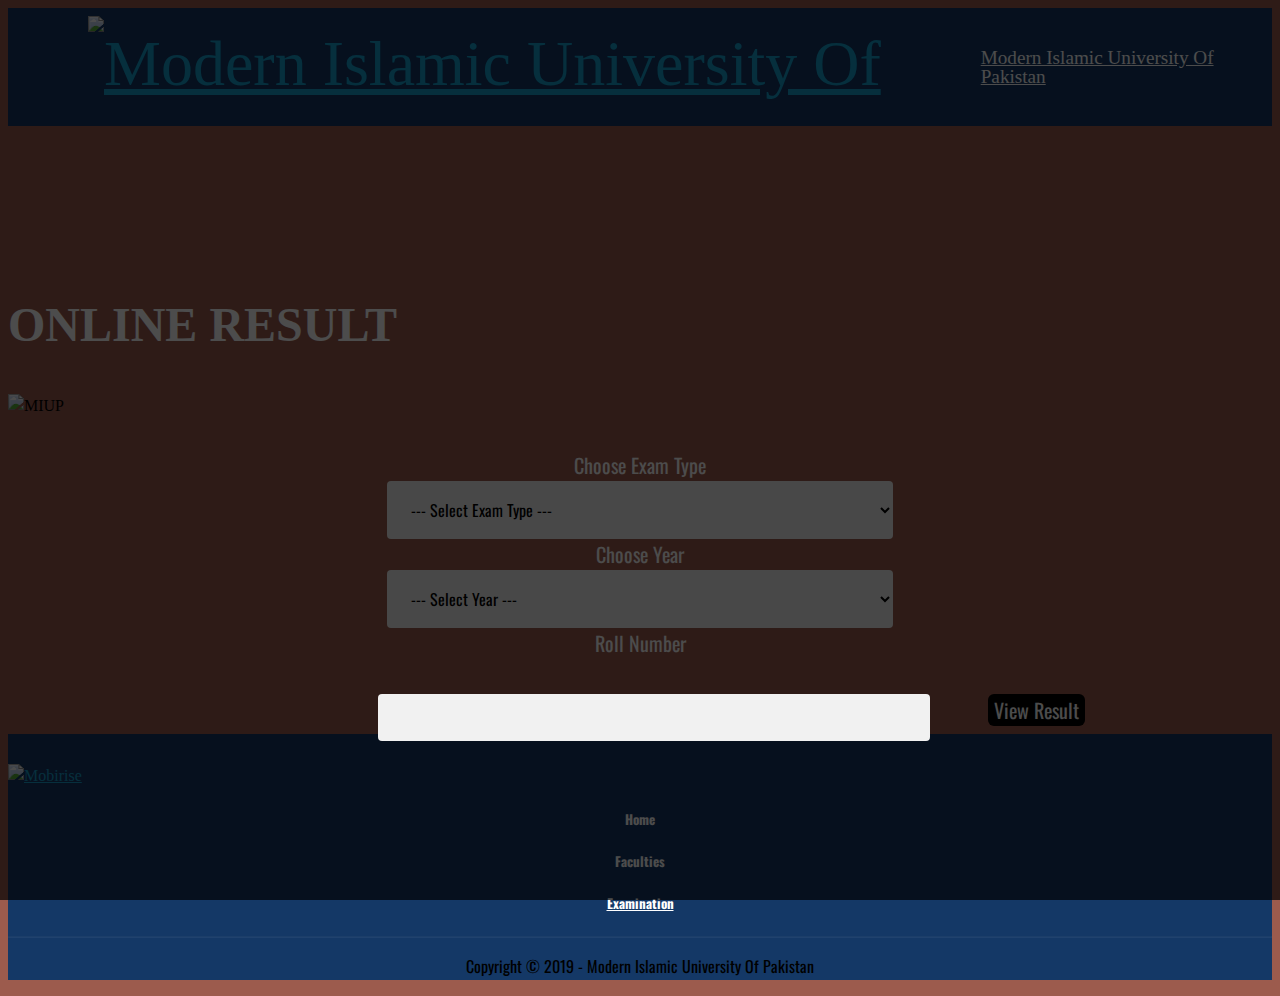
==== Results.html @ da05d23d "Update Results.html" ====
﻿<!DOCTYPE html>
<html  >
<head>

  <meta charset="UTF-8">
  <meta http-equiv="X-UA-Compatible" content="IE=edge">
  
  <link rel="shortcut icon" href="assets/images/miup-log-122x111.png" type="image/x-icon">
  <meta name="description" content="Site Maker Description">
  <title>Results - Modern Islamic University Of Pakistan</title>
  <link rel="stylesheet" href="assets/web/assets/mobirise-icons/mobirise-icons.css">
  <link rel="stylesheet" href="assets/tether/tether.min.css">
  <link rel="stylesheet" href="assets/bootstrap/css/bootstrap.min.css">
  <link rel="stylesheet" href="assets/bootstrap/css/bootstrap-grid.min.css">
  <link rel="stylesheet" href="assets/bootstrap/css/bootstrap-reboot.min.css">
  <link rel="stylesheet" href="assets/dropdown/css/style.css">
  <link rel="stylesheet" href="assets/socicon/css/styles.css">
  <link rel="stylesheet" href="assets/theme/css/style.css">
  <link href="assets/fonts/style.css" rel="stylesheet">
  <link rel="stylesheet" href="assets/mobirise/css/mbr-additional.css" type="text/css">
  
  
  
</head>
<body style="background-color:#9C5B4D;">
  <section class="menu cid-qTkzRZLJNu" once="menu" id="menu1-4">

    

    <nav class="navbar navbar-expand beta-menu navbar-dropdown align-items-center navbar-fixed-top navbar-toggleable-sm">
        <button class="navbar-toggler navbar-toggler-right" type="button" data-toggle="collapse" data-target="#navbarSupportedContent" aria-controls="navbarSupportedContent" aria-expanded="false" aria-label="Toggle navigation">
            <div class="hamburger">
                <span></span>
                <span></span>
                <span></span>
                <span></span>
            </div>
        </button>
        <div class="menu-logo">
            <div class="navbar-brand">
                <span class="navbar-logo">
                    <a href="index.html">
                         <img src="assets/images/miup-log-122x111.png" alt="Modern Islamic University Of Pakistan" title="Modern Islamic University Of Pakistan" style="height: 6.4rem;">
                    </a>
                </span>
                <span class="navbar-caption-wrap"><a class="navbar-caption text-white display-4" href="index.html">
                        Modern Islamic University Of Pakistan
                    </a></span>
            </div>
        </div>
        <div class="collapse navbar-collapse" id="navbarSupportedContent">
            <ul class="navbar-nav nav-dropdown nav-right" data-app-modern-menu="true"><li class="nav-item">
                    <a class="nav-link link text-white display-7" href="index.html">
                        
                        HOME</a>
                </li>
                <li class="nav-item">
                    <a class="nav-link link text-white display-7" href="page6.html">
                        
                        ABOUT US</a>
                </li><li class="nav-item dropdown"><a class="nav-link link text-white dropdown-toggle display-7" href="" data-toggle="dropdown-submenu" aria-expanded="false">
                        
                        FACUTIES</a><div class="dropdown-menu"><div class="dropdown"><a class="text-white dropdown-item dropdown-toggle display-7" href="page3.html" data-toggle="dropdown-submenu" aria-expanded="false">Computer Science</a><div class="dropdown-menu dropdown-submenu"><a class="text-white dropdown-item display-7" href="page3.html">Introduction</a><a class="text-white dropdown-item display-7" href="page4.html">Offered Programs</a><a class="text-white dropdown-item display-7" href="page5.html">Short Courses</a></div></div><div class="dropdown"><a class="text-white dropdown-item dropdown-toggle display-7" href="page3.html" data-toggle="dropdown-submenu" aria-expanded="false">Social Sciences</a><div class="dropdown-menu dropdown-submenu"><a class="text-white dropdown-item display-7" href="index.html">Islamic Studies</a><a class="text-white dropdown-item display-7" href="index.html">Pakistan Study</a><a class="text-white dropdown-item display-7" href="index.html">Urdu Language</a></div></div><a class="text-white dropdown-item display-7" href="index.html" aria-expanded="false">Education</a><a class="text-white dropdown-item display-7" href="index.html" aria-expanded="false">Graduate Business</a></div></li><li class="nav-item dropdown"><a class="nav-link link text-white dropdown-toggle display-7" href="" data-toggle="dropdown-submenu" aria-expanded="true">
                        
                        EXAMINATION</a><div class="dropdown-menu"><a class="text-white dropdown-item display-7" href="Results.html">Results</a><a class="text-white dropdown-item display-7" href="index.html">College Verification</a></div></li><li class="nav-item dropdown"><a class="nav-link link text-white dropdown-toggle display-7" href="" data-toggle="dropdown-submenu" aria-expanded="false">DOWNLOADS</a><div class="dropdown-menu"><a class="text-white dropdown-item display-7" href="index.html">Application for Issuance of Degree</a><a class="text-white dropdown-item display-7" href="index.html">Alumni Form</a><a class="text-white dropdown-item display-7" href="index.html">Registration Form</a><a class="text-white dropdown-item display-7" href="index.html">Migration Form</a><a class="text-white dropdown-item display-7" href="index.html">Exam Form</a><a class="text-white dropdown-item display-7" href="index.html">HEC Test Enrollment Form</a><a class="text-white dropdown-item display-7" href="index.html">Provisional Certificate Application</a><a class="text-white dropdown-item display-7" href="index.html">Tehqeeqi Zawiay (Journal)</a></div></li><li class="nav-item"><a class="nav-link link text-white display-7" href="page2.html" aria-expanded="false">
                        
                        ADMISSION PROCEDURE</a></li></ul>
            
        </div>
    </nav>
</section>

<section class="features14 cid-ruCNC3TU0z" id="features14-9">
    
    

    <div class="mbr-overlay" style="opacity: 0.7; background-color: rgb(0, 0, 0);">
    </div>
    <div class="container align-center">
        <h2 class="mbr-section-title pb-3 mbr-fonts-style display-1">
            <br><br>ONLINE RESULT</h2>
        
        <div class="media-container-column">
            <div class="row justify-content-center">
                <div class="card p-4 col-12 col-md-6 mbr-al-i-c">
                    <div class="media pb-3">
                        
                        <div class="media-body">
                            
                        </div>
                    </div>                
                    <div class="card-box align-left">
                        
                    </div>
                </div>

                <div class="card p-4 col-12 col-md-6 mbr-al-i-c">
                <div class="media pb-3">
                    
                    <div class="media-body">
                        
                    </div>
                </div>
                    <div class="card-box align-left">
                        
                    </div>
                </div>

                

                
            </div>
            <div class="media-container-row image-row">
                <div class="mbr-figure" style="width: 20%;">
                    <img src="assets/images/miup-log-880x801.png" alt="MIUP" title="">
                </div>
            </div>
        </div>
    </div>
</section>



<style> 

input {
  position: absolute;
  right: 350px;
  width: 300px;
  
  padding: 10px;
}


input[type=text] {
  width: 40%;
  padding: 16px 20px;
  border: none;
  border-radius: 4px;
  background-color: #f1f1f1;
}
label {
    font: normal 20px Oswald !important;
}
#my-button {
    background-color: #000000;
    -moz-border-radius: 5px;
    -webkit-border-radius: 5px;
    border-radius:6px;
    color: #fff;
    font-family: 'Oswald';
    font-size: 20px;
    text-decoration: none;
    cursor: pointer;
    border:none;
}


#my-button
{  margin: 8px 0;    margin-top: 35px;
    margin-right: 8px;
    margin-bottom: 8px;
    margin-left: 800px; display: flex; justify-content: right; }
select {
  font-family: Oswald;
}
select {
  font-size: 16px;
}
#my-button:hover {
    border: none;
    background:brown;
    box-shadow: 0px 0px 1px #777;
}

select {
  width: 40%;
  padding: 16px 20px;
  border: none;
  border-radius: 4px;
  background-color: #f1f1f1;
}

</style>

<center>

 <label><font color="white">Choose Exam Type</font></label>
<form>
  <select id="year" name="year">
  <option value="">--- Select Exam Type ---</option>
  <option value="M">Master</option>
  <option value="B">Bachelor </option>
    <option value="D">Diploma</option>
  </select>
</form>
 <label><font color="white">Choose Year</font></label>
<form>

  <select id="year" name="year">
  <option value="">--- Select Year ---</option>
  <option value="M">1990</option>
  <option value="B">1991 </option>
    <option value="D">1992</option>
 <option value="D">1993</option>
 <option value="D">1994</option>
 <option value="D">1995</option>
 <option value="D">1996</option>
 <option value="D">1997</option>
 <option value="D">1998</option>
 <option value="D">1999</option>
 <option value="D">2000</option>
 <option value="D">2001</option>
 <option value="D">2002</option>
 <option value="D">2003</option>
 <option value="D">2004</option>
 <option value="D">2005</option>
 <option value="D">2006</option>
 <option value="D">2007</option>
 <option value="D">2008</option>
 <option value="D">2009</option>
 <option value="D">2010</option>
 <option value="D">2011</option>
 <option value="D">2012</option>
<option value="D">2013</option>
<option value="D">2014</option>
<option value="D">2015</option>
<option value="D">2016</option>
<option value="D">2017</option>
<option value="D">2018</option>
<option value="D">2019</option>
  </select>
</form>
</center>
<center>

 <label><font color="white">Roll Number</font></label>


<center>

<form class="form-inline" id="my-form">

  <div class="form-group">
    <input type="text" id="my-input">
 <button type="submit" id="my-button">View Result</button>
  </div>
</form></center>



<script src="https://ajax.googleapis.com/ajax/libs/jquery/1.11.1/jquery.min.js"></script>








<script type="text/javascript">
             // Define routing:
var validValues = [








{
  value: 'TYPE ROLL NUMBER HERE',
  url: 'assets/images/'
},








{
  value: 'TYPE ROLL NUMBER HERE',
  url: 'assets/images/'
},









{
  value: 'TYPE ROLL NUMBER HERE',
  url: 'assets/images/'
},






{
  value: 'TYPE ROLL NUMBER HERE',
  url: 'assets/images/'
},











{
  value: 'TYPE ROLL NUMBER HERE',
  url: 'assets/images/'
},







{
  value: 'TYPE ROLL NUMBER HERE',
  url: 'assets/images/'
},









{
  value: 'TYPE ROLL NUMBER HERE',
  url: 'assets/images/'
},







{
  value: 'TYPE ROLL NUMBER HERE',
  url: 'assets/images/'
},






{
  value: 'TYPE ROLL NUMBER HERE',
  url: 'assets/images/'
},







{
  value: 'TYPE ROLL NUMBER HERE',
  url: 'assets/images/'
},








{
  value: 'TYPE ROLL NUMBER HERE',
  url: 'assets/images/'
},








{
  value: 'TYPE ROLL NUMBER HERE',
  url: 'assets/images/'
},













{
  value: 'TYPE ROLL NUMBER HERE',
  url: 'assets/images/'
},








{
  value: 'TYPE ROLL NUMBER HERE',
  url: 'assets/images/'
},









{
  value: 'TYPE ROLL NUMBER HERE',
  url: 'assets/images/'
},









{
  value: 'TYPE ROLL NUMBER HERE',
  url: 'assets/images/'
},









{
  value: 'TYPE ROLL NUMBER HERE',
  url: 'assets/images/'
},







{
  value: 'TYPE ROLL NUMBER HERE',
  url: 'assets/images/'
},













{
  value: 'TYPE ROLL NUMBER HERE',
  url: 'assets/images/'
},








{
  value: 'TYPE ROLL NUMBER HERE',
  url: 'assets/images/'
},






{
  value: 'TYPE ROLL NUMBER HERE',
  url: 'assets/images/'
},






{
  value: 'TYPE ROLL NUMBER HERE',
  url: 'assets/images/'
},






{
  value: 'TYPE ROLL NUMBER HERE',
  url: 'assets/images/'
},







{
  value: 'TYPE ROLL NUMBER HERE',
  url: 'assets/images/'
},






{
  value: 'TYPE ROLL NUMBER HERE',
  url: 'assets/images/'
},






{
  value: 'TYPE ROLL NUMBER HERE',
  url: 'assets/images/'
},





{
  value: 'TYPE ROLL NUMBER HERE',
  url: 'assets/images/'
},







{
  value: 'TYPE ROLL NUMBER HERE',
  url: 'assets/images/'
},





{
  value: 'TYPE ROLL NUMBER HERE',
  url: 'assets/images/'
},




{
  value: 'TYPE ROLL NUMBER HERE',
  url: 'assets/images/'
},









{
  value: 'TYPE ROLL NUMBER HERE',
  url: 'assets/images/'
},










{
  value: 'TYPE ROLL NUMBER HERE',
  url: 'assets/images/'
},




{
  value: 'TYPE ROLL NUMBER HERE',
  url: 'assets/images/'
},













{
  value: 'TYPE ROLL NUMBER HERE',
  url: 'assets/images/'
},






{
  value: 'TYPE ROLL NUMBER HERE',
  url: 'assets/images/'
},






{
  value: 'TYPE ROLL NUMBER HERE',
  url: 'assets/images/'
},






{
  value: 'TYPE ROLL NUMBER HERE',
  url: 'assets/images/'
},







{
  value: 'TYPE ROLL NUMBER HERE',
  url: 'assets/images/'
},





{
  value: 'TYPE ROLL NUMBER HERE',
  url: 'assets/images/'
},




{
  value: 'TYPE ROLL NUMBER HERE',
  url: 'assets/images/'
},









{
  value: 'TYPE ROLL NUMBER HERE',
  url: 'assets/images/'
},












{
  value: 'TYPE ROLL NUMBER HERE',
  url: 'assets/images/'
},








{
  value: 'TYPE ROLL NUMBER HERE',
  url: 'assets/images/'
},
















{
  value: 'TYPE ROLL NUMBER HERE',
  url: 'assets/images/'
},















{
  value: 'TYPE ROLL NUMBER HERE',
  url: 'assets/images/'
},















{
  value: 'TYPE ROLL NUMBER HERE',
  url: 'assets/images/'
},
















{
  value: 'TYPE ROLL NUMBER HERE',
  url: 'assets/images/'
},














{
  value: 'TYPE ROLL NUMBER HERE',
  url: 'assets/images/'
},








{
  value: 'TYPE ROLL NUMBER HERE',
  url: 'assets/images/'
},

















{
  value: 'TYPE ROLL NUMBER HERE',
  url: 'assets/images/'
},



















{
  value: 'TYPE ROLL NUMBER HERE',
  url: 'assets/images/'
},




















{
  value: 'TYPE ROLL NUMBER HERE',
  url: 'assets/images/'
},












{
  value: 'TYPE ROLL NUMBER HERE',
  url: 'assets/images/'
},









{
  value: 'TYPE ROLL NUMBER HERE',
  url: 'assets/images/'
},








{
  value: 'TYPE ROLL NUMBER HERE',
  url: 'assets/images/'
},





{
  value: 'TYPE ROLL NUMBER HERE',
  url: 'assets/images/'
},














{
  value: 'TYPE ROLL NUMBER HERE',
  url: 'assets/images/'
},












{
  value: 'TYPE ROLL NUMBER HERE',
  url: 'assets/images/'
},





{
  value: 'TYPE ROLL NUMBER HERE',
  url: 'assets/images/'
},










{
  value: 'TYPE ROLL NUMBER HERE',
  url: 'assets/images/'
},










{
  value: 'TYPE ROLL NUMBER HERE',
  url: 'assets/images/'
},













{
  value: 'TYPE ROLL NUMBER HERE',
  url: 'assets/images/'
},







{
  value: 'TYPE ROLL NUMBER HERE',
  url: 'assets/images/'
},













{
  value: 'TYPE ROLL NUMBER HERE',
  url: 'assets/images/'
},










{
  value: 'TYPE ROLL NUMBER HERE',
  url: 'assets/images/'
},












{
  value: 'TYPE ROLL NUMBER HERE',
  url: 'assets/images/'
},





{
  value: 'TYPE ROLL NUMBER HERE',
  url: 'assets/images/'
},






{
  value: 'TYPE ROLL NUMBER HERE',
  url: 'assets/images/'
},













{
  value: 'TYPE ROLL NUMBER HERE',
  url: 'assets/images/'
},



{
  value: 'TYPE ROLL NUMBER HERE',
  url: 'assets/images/'
},







{
  value: 'TYPE ROLL NUMBER HERE',
  url: 'assets/images/'
},













{
  value: 'TYPE ROLL NUMBER HERE',
  url: 'assets/images/'
},







{
  value: 'TYPE ROLL NUMBER HERE',
  url: 'assets/images/'
},
];






var $myInput = $('#my-input');
$('#my-button').click(function(ev) {
  ev.preventDefault(); // Prevent submitting the form already

  // Look for a valid value
  var url = './page7.html';
  $.each(validValues, function(i, validValue) {
    if ($myInput.val() === validValue.value) {
      url = validValue.url;
      return false;
    }
  });

  // Submit the form
  $('#my-form').prop('action', url).submit();

});
    </script>
</center>

</div>
</div>



<section class="cid-ruDs2GZSJX" id="footer1-a">

    

    

    <div class="container">
        <div class="media-container-row content text-white">
            <div class="col-12 col-md-3">
                <div class="media-wrap">
                    <a href="index.html">
                        <img src="assets/images/miup-log-212x193.png" alt="Mobirise" title="">
                    </a>
                </div>
            </div>
            <div class="col-12 col-md-3 mbr-fonts-style display-7">
                <h5 class="pb-3">Home</h5>
                <p class="mbr-text"></p>
            </div>
            <div class="col-12 col-md-3 mbr-fonts-style display-7">
                <h5 class="pb-3">Faculties</h5>
                <p class="mbr-text"></p>
            </div>
            <div class="col-12 col-md-3 mbr-fonts-style display-7">
                <h5 class="pb-3"><a href="Results.html" class="text-white">Examination</a></h5>
                <p class="mbr-text"></p>
            </div>
        </div>
        <div class="footer-lower">
            <div class="media-container-row">
                <div class="col-sm-12">
                    <hr>
                </div>
            </div>
            <div class="media-container-row mbr-white">
                <div class="col-sm-6 copyright">
                    <p class="mbr-text mbr-fonts-style display-7">
                        Copyright © 2019 -&nbsp;Modern Islamic University Of Pakistan</p>
                </div>
                <div class="col-md-6">
                    
                </div>
            </div>
        </div>
    </div>
</section>


  <script src="assets/web/assets/jquery/jquery.min.js"></script>
  <script src="assets/popper/popper.min.js"></script>
  <script src="assets/tether/tether.min.js"></script>
  <script src="assets/bootstrap/js/bootstrap.min.js"></script>
  <script src="assets/smoothscroll/smooth-scroll.js"></script>
  <script src="assets/dropdown/js/script.min.js"></script>
  <script src="assets/touchswipe/jquery.touch-swipe.min.js"></script>
  <script src="assets/theme/js/script.js"></script>
  
  
</body>
</html>
---- assets/mobirise/css/mbr-additional.css ----
@import url(https://fonts.googleapis.com/css?family=Rubik:300,300i,400,400i,500,500i,700,700i,900,900i);
@import url(https://fonts.googleapis.com/css?family=Oswald:200,300,400,500,600,700);



body {
  font-style: normal;
  line-height: 1.5;
}
.mbr-section-title {
  font-style: normal;
  line-height: 1.2;
}
.mbr-section-subtitle {
  line-height: 1.3;
}
.mbr-text {
  font-style: normal;
  line-height: 1.6;
}
.display-1 {
  font-family: 'big_noodle_titling';
  font-size: 3rem;
}
.display-1 > .mbr-iconfont {
  font-size: 4.8rem;
}
.display-2 {
  font-family: 'Rubik', sans-serif;
  font-size: 3rem;
}
.display-2 > .mbr-iconfont {
  font-size: 4.8rem;
}
.display-4 {
  font-family: 'Bank Gothic Bold';
  font-size: 1.2rem;
}
.display-4 > .mbr-iconfont {
  font-size: 1.92rem;
}
.display-5 {
  font-family: 'Rubik', sans-serif;
  font-size: 1.5rem;
}
.display-5 > .mbr-iconfont {
  font-size: 2.4rem;
}
.display-7 {
  font-family: 'Oswald', sans-serif;
  font-size: 1rem;
}
.display-7 > .mbr-iconfont {
  font-size: 1.6rem;
}
/* ---- Fluid typography for mobile devices ---- */
/* 1.4 - font scale ratio ( bootstrap == 1.42857 ) */
/* 100vw - current viewport width */
/* (48 - 20)  48 == 48rem == 768px, 20 == 20rem == 320px(minimal supported viewport) */
/* 0.65 - min scale variable, may vary */
@media (max-width: 768px) {
  .display-1 {
    font-size: 2.4rem;
    font-size: calc( 1.7rem + (3 - 1.7) * ((100vw - 20rem) / (48 - 20)));
    line-height: calc( 1.4 * (1.7rem + (3 - 1.7) * ((100vw - 20rem) / (48 - 20))));
  }
  .display-2 {
    font-size: 2.4rem;
    font-size: calc( 1.7rem + (3 - 1.7) * ((100vw - 20rem) / (48 - 20)));
    line-height: calc( 1.4 * (1.7rem + (3 - 1.7) * ((100vw - 20rem) / (48 - 20))));
  }
  .display-4 {
    font-size: 0.96rem;
    font-size: calc( 1.07rem + (1.2 - 1.07) * ((100vw - 20rem) / (48 - 20)));
    line-height: calc( 1.4 * (1.07rem + (1.2 - 1.07) * ((100vw - 20rem) / (48 - 20))));
  }
  .display-5 {
    font-size: 1.2rem;
    font-size: calc( 1.175rem + (1.5 - 1.175) * ((100vw - 20rem) / (48 - 20)));
    line-height: calc( 1.4 * (1.175rem + (1.5 - 1.175) * ((100vw - 20rem) / (48 - 20))));
  }
}
/* Buttons */
.btn {
  font-weight: 500;
  border-width: 2px;
  font-style: normal;
  letter-spacing: 1px;
  margin: .4rem .8rem;
  white-space: normal;
  -webkit-transition: all 0.3s ease-in-out;
  -moz-transition: all 0.3s ease-in-out;
  transition: all 0.3s ease-in-out;
  display: inline-flex;
  align-items: center;
  justify-content: center;
  word-break: break-word;
  -webkit-align-items: center;
  -webkit-justify-content: center;
  display: -webkit-inline-flex;
  padding: 1rem 3rem;
  border-radius: 3px;
}
.btn-sm {
  font-weight: 500;
  letter-spacing: 1px;
  -webkit-transition: all 0.3s ease-in-out;
  -moz-transition: all 0.3s ease-in-out;
  transition: all 0.3s ease-in-out;
  padding: 0.6rem 1.5rem;
  border-radius: 3px;
}
.btn-md {
  font-weight: 500;
  letter-spacing: 1px;
  margin: .4rem .8rem !important;
  -webkit-transition: all 0.3s ease-in-out;
  -moz-transition: all 0.3s ease-in-out;
  transition: all 0.3s ease-in-out;
  padding: 1rem 3rem;
  border-radius: 3px;
}
.btn-lg {
  font-weight: 500;
  letter-spacing: 1px;
  margin: .4rem .8rem !important;
  -webkit-transition: all 0.3s ease-in-out;
  -moz-transition: all 0.3s ease-in-out;
  transition: all 0.3s ease-in-out;
  padding: 1.2rem 3.2rem;
  border-radius: 3px;
}
.bg-primary {
  background-color: #149dcc !important;
}
.bg-success {
  background-color: #f7ed4a !important;
}
.bg-info {
  background-color: #82786e !important;
}
.bg-warning {
  background-color: #879a9f !important;
}
.bg-danger {
  background-color: #b1a374 !important;
}
.btn-primary,
.btn-primary:active {
  background-color: #149dcc !important;
  border-color: #149dcc !important;
  color: #ffffff !important;
}
.btn-primary:hover,
.btn-primary:focus,
.btn-primary.focus,
.btn-primary.active {
  color: #ffffff !important;
  background-color: #0d6786 !important;
  border-color: #0d6786 !important;
}
.btn-primary.disabled,
.btn-primary:disabled {
  color: #ffffff !important;
  background-color: #0d6786 !important;
  border-color: #0d6786 !important;
}
.btn-secondary,
.btn-secondary:active {
  background-color: #ff3366 !important;
  border-color: #ff3366 !important;
  color: #ffffff !important;
}
.btn-secondary:hover,
.btn-secondary:focus,
.btn-secondary.focus,
.btn-secondary.active {
  color: #ffffff !important;
  background-color: #e50039 !important;
  border-color: #e50039 !important;
}
.btn-secondary.disabled,
.btn-secondary:disabled {
  color: #ffffff !important;
  background-color: #e50039 !important;
  border-color: #e50039 !important;
}
.btn-info,
.btn-info:active {
  background-color: #82786e !important;
  border-color: #82786e !important;
  color: #ffffff !important;
}
.btn-info:hover,
.btn-info:focus,
.btn-info.focus,
.btn-info.active {
  color: #ffffff !important;
  background-color: #59524b !important;
  border-color: #59524b !important;
}
.btn-info.disabled,
.btn-info:disabled {
  color: #ffffff !important;
  background-color: #59524b !important;
  border-color: #59524b !important;
}
.btn-success,
.btn-success:active {
  background-color: #f7ed4a !important;
  border-color: #f7ed4a !important;
  color: #3f3c03 !important;
}
.btn-success:hover,
.btn-success:focus,
.btn-success.focus,
.btn-success.active {
  color: #3f3c03 !important;
  background-color: #eadd0a !important;
  border-color: #eadd0a !important;
}
.btn-success.disabled,
.btn-success:disabled {
  color: #3f3c03 !important;
  background-color: #eadd0a !important;
  border-color: #eadd0a !important;
}
.btn-warning,
.btn-warning:active {
  background-color: #879a9f !important;
  border-color: #879a9f !important;
  color: #ffffff !important;
}
.btn-warning:hover,
.btn-warning:focus,
.btn-warning.focus,
.btn-warning.active {
  color: #ffffff !important;
  background-color: #617479 !important;
  border-color: #617479 !important;
}
.btn-warning.disabled,
.btn-warning:disabled {
  color: #ffffff !important;
  background-color: #617479 !important;
  border-color: #617479 !important;
}
.btn-danger,
.btn-danger:active {
  background-color: #b1a374 !important;
  border-color: #b1a374 !important;
  color: #ffffff !important;
}
.btn-danger:hover,
.btn-danger:focus,
.btn-danger.focus,
.btn-danger.active {
  color: #ffffff !important;
  background-color: #8b7d4e !important;
  border-color: #8b7d4e !important;
}
.btn-danger.disabled,
.btn-danger:disabled {
  color: #ffffff !important;
  background-color: #8b7d4e !important;
  border-color: #8b7d4e !important;
}
.btn-white {
  color: #333333 !important;
}
.btn-white,
.btn-white:active {
  background-color: #ffffff !important;
  border-color: #ffffff !important;
  color: #808080 !important;
}
.btn-white:hover,
.btn-white:focus,
.btn-white.focus,
.btn-white.active {
  color: #808080 !important;
  background-color: #d9d9d9 !important;
  border-color: #d9d9d9 !important;
}
.btn-white.disabled,
.btn-white:disabled {
  color: #808080 !important;
  background-color: #d9d9d9 !important;
  border-color: #d9d9d9 !important;
}
.btn-black,
.btn-black:active {
  background-color: #333333 !important;
  border-color: #333333 !important;
  color: #ffffff !important;
}
.btn-black:hover,
.btn-black:focus,
.btn-black.focus,
.btn-black.active {
  color: #ffffff !important;
  background-color: #0d0d0d !important;
  border-color: #0d0d0d !important;
}
.btn-black.disabled,
.btn-black:disabled {
  color: #ffffff !important;
  background-color: #0d0d0d !important;
  border-color: #0d0d0d !important;
}
.btn-primary-outline,
.btn-primary-outline:active {
  background: none;
  border-color: #0b566f;
  color: #0b566f;
}
.btn-primary-outline:hover,
.btn-primary-outline:focus,
.btn-primary-outline.focus,
.btn-primary-outline.active {
  color: #ffffff;
  background-color: #149dcc;
  border-color: #149dcc;
}
.btn-primary-outline.disabled,
.btn-primary-outline:disabled {
  color: #ffffff !important;
  background-color: #149dcc !important;
  border-color: #149dcc !important;
}
.btn-secondary-outline,
.btn-secondary-outline:active {
  background: none;
  border-color: #cc0033;
  color: #cc0033;
}
.btn-secondary-outline:hover,
.btn-secondary-outline:focus,
.btn-secondary-outline.focus,
.btn-secondary-outline.active {
  color: #ffffff;
  background-color: #ff3366;
  border-color: #ff3366;
}
.btn-secondary-outline.disabled,
.btn-secondary-outline:disabled {
  color: #ffffff !important;
  background-color: #ff3366 !important;
  border-color: #ff3366 !important;
}
.btn-info-outline,
.btn-info-outline:active {
  background: none;
  border-color: #4b453f;
  color: #4b453f;
}
.btn-info-outline:hover,
.btn-info-outline:focus,
.btn-info-outline.focus,
.btn-info-outline.active {
  color: #ffffff;
  background-color: #82786e;
  border-color: #82786e;
}
.btn-info-outline.disabled,
.btn-info-outline:disabled {
  color: #ffffff !important;
  background-color: #82786e !important;
  border-color: #82786e !important;
}
.btn-success-outline,
.btn-success-outline:active {
  background: none;
  border-color: #d2c609;
  color: #d2c609;
}
.btn-success-outline:hover,
.btn-success-outline:focus,
.btn-success-outline.focus,
.btn-success-outline.active {
  color: #3f3c03;
  background-color: #f7ed4a;
  border-color: #f7ed4a;
}
.btn-success-outline.disabled,
.btn-success-outline:disabled {
  color: #3f3c03 !important;
  background-color: #f7ed4a !important;
  border-color: #f7ed4a !important;
}
.btn-warning-outline,
.btn-warning-outline:active {
  background: none;
  border-color: #55666b;
  color: #55666b;
}
.btn-warning-outline:hover,
.btn-warning-outline:focus,
.btn-warning-outline.focus,
.btn-warning-outline.active {
  color: #ffffff;
  background-color: #879a9f;
  border-color: #879a9f;
}
.btn-warning-outline.disabled,
.btn-warning-outline:disabled {
  color: #ffffff !important;
  background-color: #879a9f !important;
  border-color: #879a9f !important;
}
.btn-danger-outline,
.btn-danger-outline:active {
  background: none;
  border-color: #7a6e45;
  color: #7a6e45;
}
.btn-danger-outline:hover,
.btn-danger-outline:focus,
.btn-danger-outline.focus,
.btn-danger-outline.active {
  color: #ffffff;
  background-color: #b1a374;
  border-color: #b1a374;
}
.btn-danger-outline.disabled,
.btn-danger-outline:disabled {
  color: #ffffff !important;
  background-color: #b1a374 !important;
  border-color: #b1a374 !important;
}
.btn-black-outline,
.btn-black-outline:active {
  background: none;
  border-color: #000000;
  color: #000000;
}
.btn-black-outline:hover,
.btn-black-outline:focus,
.btn-black-outline.focus,
.btn-black-outline.active {
  color: #ffffff;
  background-color: #333333;
  border-color: #333333;
}
.btn-black-outline.disabled,
.btn-black-outline:disabled {
  color: #ffffff !important;
  background-color: #333333 !important;
  border-color: #333333 !important;
}
.btn-white-outline,
.btn-white-outline:active,
.btn-white-outline.active {
  background: none;
  border-color: #ffffff;
  color: #ffffff;
}
.btn-white-outline:hover,
.btn-white-outline:focus,
.btn-white-outline.focus {
  color: #333333;
  background-color: #ffffff;
  border-color: #ffffff;
}
.text-primary {
  color: #149dcc !important;
}
.text-secondary {
  color: #ff3366 !important;
}
.text-success {
  color: #f7ed4a !important;
}
.text-info {
  color: #82786e !important;
}
.text-warning {
  color: #879a9f !important;
}
.text-danger {
  color: #b1a374 !important;
}
.text-white {
  color: #ffffff !important;
}
.text-black {
  color: #000000 !important;
}
a.text-primary:hover,
a.text-primary:focus {
  color: #0b566f !important;
}
a.text-secondary:hover,
a.text-secondary:focus {
  color: #cc0033 !important;
}
a.text-success:hover,
a.text-success:focus {
  color: #d2c609 !important;
}
a.text-info:hover,
a.text-info:focus {
  color: #4b453f !important;
}
a.text-warning:hover,
a.text-warning:focus {
  color: #55666b !important;
}
a.text-danger:hover,
a.text-danger:focus {
  color: #7a6e45 !important;
}
a.text-white:hover,
a.text-white:focus {
  color: #b3b3b3 !important;
}
a.text-black:hover,
a.text-black:focus {
  color: #4d4d4d !important;
}
.alert-success {
  background-color: #70c770;
}
.alert-info {
  background-color: #82786e;
}
.alert-warning {
  background-color: #879a9f;
}
.alert-danger {
  background-color: #b1a374;
}
.mbr-section-btn a.btn:not(.btn-form) {
  border-radius: 100px;
}
.mbr-section-btn a.btn:not(.btn-form):hover,
.mbr-section-btn a.btn:not(.btn-form):focus {
  box-shadow: none !important;
}
.mbr-section-btn a.btn:not(.btn-form):hover,
.mbr-section-btn a.btn:not(.btn-form):focus {
  box-shadow: 0 10px 40px 0 rgba(0, 0, 0, 0.2) !important;
  -webkit-box-shadow: 0 10px 40px 0 rgba(0, 0, 0, 0.2) !important;
}
.mbr-gallery-filter li a {
  border-radius: 100px !important;
}
.mbr-gallery-filter li.active .btn {
  background-color: #149dcc;
  border-color: #149dcc;
  color: #ffffff;
}
.mbr-gallery-filter li.active .btn:focus {
  box-shadow: none;
}
.nav-tabs .nav-link {
  border-radius: 100px !important;
}
.btn-form {
  border-radius: 0;
}
.btn-form:hover {
  cursor: pointer;
}
a,
a:hover {
  color: #149dcc;
}
.mbr-plan-header.bg-primary .mbr-plan-subtitle,
.mbr-plan-header.bg-primary .mbr-plan-price-desc {
  color: #b4e6f8;
}
.mbr-plan-header.bg-success .mbr-plan-subtitle,
.mbr-plan-header.bg-success .mbr-plan-price-desc {
  color: #ffffff;
}
.mbr-plan-header.bg-info .mbr-plan-subtitle,
.mbr-plan-header.bg-info .mbr-plan-price-desc {
  color: #beb8b2;
}
.mbr-plan-header.bg-warning .mbr-plan-subtitle,
.mbr-plan-header.bg-warning .mbr-plan-price-desc {
  color: #ced6d8;
}
.mbr-plan-header.bg-danger .mbr-plan-subtitle,
.mbr-plan-header.bg-danger .mbr-plan-price-desc {
  color: #dfd9c6;
}
/* Scroll to top button*/
.scrollToTop_wraper {
  display: none;
}
#scrollToTop a i:before {
  content: '';
  position: absolute;
  height: 40%;
  top: 25%;
  background: #fff;
  width: 2px;
  left: calc(50% - 1px);
}
#scrollToTop a i:after {
  content: '';
  position: absolute;
  display: block;
  border-top: 2px solid #fff;
  border-right: 2px solid #fff;
  width: 40%;
  height: 40%;
  left: 30%;
  bottom: 30%;
  transform: rotate(135deg);
  -webkit-transform: rotate(135deg);
}
/* Others*/
.note-check a[data-value=Rubik] {
  font-style: normal;
}
.mbr-arrow a {
  color: #ffffff;
}
@media (max-width: 767px) {
  .mbr-arrow {
    display: none;
  }
}
.form-control-label {
  position: relative;
  cursor: pointer;
  margin-bottom: .357em;
  padding: 0;
}
.alert {
  color: #ffffff;
  border-radius: 0;
  border: 0;
  font-size: .875rem;
  line-height: 1.5;
  margin-bottom: 1.875rem;
  padding: 1.25rem;
  position: relative;
}
.alert.alert-form::after {
  background-color: inherit;
  bottom: -7px;
  content: "";
  display: block;
  height: 14px;
  left: 50%;
  margin-left: -7px;
  position: absolute;
  transform: rotate(45deg);
  width: 14px;
  -webkit-transform: rotate(45deg);
}
.form-control {
  background-color: #f5f5f5;
  box-shadow: none;
  color: #565656;
  font-family: 'Oswald', sans-serif;
  font-size: 1rem;
  line-height: 1.43;
  min-height: 3.5em;
  padding: 1.07em .5em;
}
.form-control > .mbr-iconfont {
  font-size: 1.6rem;
}
.form-control,
.form-control:focus {
  border: 1px solid #e8e8e8;
}
.form-active .form-control:invalid {
  border-color: red;
}
.mbr-overlay {
  background-color: #000;
  bottom: 0;
  left: 0;
  opacity: .5;
  position: absolute;
  right: 0;
  top: 0;
  z-index: 0;
  pointer-events: none;
}
blockquote {
  font-style: italic;
  padding: 10px 0 10px 20px;
  font-size: 1.09rem;
  position: relative;
  border-color: #149dcc;
  border-width: 3px;
}
ul,
ol,
pre,
blockquote {
  margin-bottom: 2.3125rem;
}
pre {
  background: #f4f4f4;
  padding: 10px 24px;
  white-space: pre-wrap;
}
.inactive {
  -webkit-user-select: none;
  -moz-user-select: none;
  -ms-user-select: none;
  user-select: none;
  pointer-events: none;
  -webkit-user-drag: none;
  user-drag: none;
}
.mbr-section__comments .row {
  justify-content: center;
  -webkit-justify-content: center;
}
/* Forms */
.mbr-form .btn {
  margin: .4rem 0;
}
.mbr-form .input-group-btn a.btn {
  border-radius: 100px !important;
}
.mbr-form .input-group-btn a.btn:hover {
  box-shadow: 0 10px 40px 0 rgba(0, 0, 0, 0.2);
}
.mbr-form .input-group-btn button[type="submit"] {
  border-radius: 100px !important;
  padding: 1rem 3rem;
}
.mbr-form .input-group-btn button[type="submit"]:hover {
  box-shadow: 0 10px 40px 0 rgba(0, 0, 0, 0.2);
}
.form2 .form-control {
  border-top-left-radius: 100px;
  border-bottom-left-radius: 100px;
}
.form2 .input-group-btn a.btn {
  border-top-left-radius: 0 !important;
  border-bottom-left-radius: 0 !important;
}
.form2 .input-group-btn button[type="submit"] {
  border-top-left-radius: 0 !important;
  border-bottom-left-radius: 0 !important;
}
.form3 input[type="email"] {
  border-radius: 100px !important;
}
@media (max-width: 349px) {
  .form2 input[type="email"] {
    border-radius: 100px !important;
  }
  .form2 .input-group-btn a.btn {
    border-radius: 100px !important;
  }
  .form2 .input-group-btn button[type="submit"] {
    border-radius: 100px !important;
  }
}
@media (max-width: 767px) {
  .btn {
    font-size: .75rem !important;
  }
  .btn .mbr-iconfont {
    font-size: 1rem !important;
  }
}
/* Social block */
.btn-social {
  font-size: 20px;
  border-radius: 50%;
  padding: 0;
  width: 44px;
  height: 44px;
  line-height: 44px;
  text-align: center;
  position: relative;
  border: 2px solid #c0a375;
  border-color: #149dcc;
  color: #232323;
  cursor: pointer;
}
.btn-social i {
  top: 0;
  line-height: 44px;
  width: 44px;
}
.btn-social:hover {
  color: #fff;
  background: #149dcc;
}
.btn-social + .btn {
  margin-left: .1rem;
}
/* Footer */
.mbr-footer-content li::before,
.mbr-footer .mbr-contacts li::before {
  background: #149dcc;
}
.mbr-footer-content li a:hover,
.mbr-footer .mbr-contacts li a:hover {
  color: #149dcc;
}
.footer3 input[type="email"],
.footer4 input[type="email"] {
  border-radius: 100px !important;
}
.footer3 .input-group-btn a.btn,
.footer4 .input-group-btn a.btn {
  border-radius: 100px !important;
}
.footer3 .input-group-btn button[type="submit"],
.footer4 .input-group-btn button[type="submit"] {
  border-radius: 100px !important;
}
/* Headers*/
.header13 .form-inline input[type="email"],
.header14 .form-inline input[type="email"] {
  border-radius: 100px;
}
.header13 .form-inline input[type="text"],
.header14 .form-inline input[type="text"] {
  border-radius: 100px;
}
.header13 .form-inline input[type="tel"],
.header14 .form-inline input[type="tel"] {
  border-radius: 100px;
}
.header13 .form-inline a.btn,
.header14 .form-inline a.btn {
  border-radius: 100px;
}
.header13 .form-inline button,
.header14 .form-inline button {
  border-radius: 100px !important;
}
.offset-1 {
  margin-left: 8.33333%;
}
.offset-2 {
  margin-left: 16.66667%;
}
.offset-3 {
  margin-left: 25%;
}
.offset-4 {
  margin-left: 33.33333%;
}
.offset-5 {
  margin-left: 41.66667%;
}
.offset-6 {
  margin-left: 50%;
}
.offset-7 {
  margin-left: 58.33333%;
}
.offset-8 {
  margin-left: 66.66667%;
}
.offset-9 {
  margin-left: 75%;
}
.offset-10 {
  margin-left: 83.33333%;
}
.offset-11 {
  margin-left: 91.66667%;
}
@media (min-width: 576px) {
  .offset-sm-0 {
    margin-left: 0%;
  }
  .offset-sm-1 {
    margin-left: 8.33333%;
  }
  .offset-sm-2 {
    margin-left: 16.66667%;
  }
  .offset-sm-3 {
    margin-left: 25%;
  }
  .offset-sm-4 {
    margin-left: 33.33333%;
  }
  .offset-sm-5 {
    margin-left: 41.66667%;
  }
  .offset-sm-6 {
    margin-left: 50%;
  }
  .offset-sm-7 {
    margin-left: 58.33333%;
  }
  .offset-sm-8 {
    margin-left: 66.66667%;
  }
  .offset-sm-9 {
    margin-left: 75%;
  }
  .offset-sm-10 {
    margin-left: 83.33333%;
  }
  .offset-sm-11 {
    margin-left: 91.66667%;
  }
}
@media (min-width: 768px) {
  .offset-md-0 {
    margin-left: 0%;
  }
  .offset-md-1 {
    margin-left: 8.33333%;
  }
  .offset-md-2 {
    margin-left: 16.66667%;
  }
  .offset-md-3 {
    margin-left: 25%;
  }
  .offset-md-4 {
    margin-left: 33.33333%;
  }
  .offset-md-5 {
    margin-left: 41.66667%;
  }
  .offset-md-6 {
    margin-left: 50%;
  }
  .offset-md-7 {
    margin-left: 58.33333%;
  }
  .offset-md-8 {
    margin-left: 66.66667%;
  }
  .offset-md-9 {
    margin-left: 75%;
  }
  .offset-md-10 {
    margin-left: 83.33333%;
  }
  .offset-md-11 {
    margin-left: 91.66667%;
  }
}
@media (min-width: 992px) {
  .offset-lg-0 {
    margin-left: 0%;
  }
  .offset-lg-1 {
    margin-left: 8.33333%;
  }
  .offset-lg-2 {
    margin-left: 16.66667%;
  }
  .offset-lg-3 {
    margin-left: 25%;
  }
  .offset-lg-4 {
    margin-left: 33.33333%;
  }
  .offset-lg-5 {
    margin-left: 41.66667%;
  }
  .offset-lg-6 {
    margin-left: 50%;
  }
  .offset-lg-7 {
    margin-left: 58.33333%;
  }
  .offset-lg-8 {
    margin-left: 66.66667%;
  }
  .offset-lg-9 {
    margin-left: 75%;
  }
  .offset-lg-10 {
    margin-left: 83.33333%;
  }
  .offset-lg-11 {
    margin-left: 91.66667%;
  }
}
@media (min-width: 1200px) {
  .offset-xl-0 {
    margin-left: 0%;
  }
  .offset-xl-1 {
    margin-left: 8.33333%;
  }
  .offset-xl-2 {
    margin-left: 16.66667%;
  }
  .offset-xl-3 {
    margin-left: 25%;
  }
  .offset-xl-4 {
    margin-left: 33.33333%;
  }
  .offset-xl-5 {
    margin-left: 41.66667%;
  }
  .offset-xl-6 {
    margin-left: 50%;
  }
  .offset-xl-7 {
    margin-left: 58.33333%;
  }
  .offset-xl-8 {
    margin-left: 66.66667%;
  }
  .offset-xl-9 {
    margin-left: 75%;
  }
  .offset-xl-10 {
    margin-left: 83.33333%;
  }
  .offset-xl-11 {
    margin-left: 91.66667%;
  }
}
.navbar-toggler {
  -webkit-align-self: flex-start;
  -ms-flex-item-align: start;
  align-self: flex-start;
  padding: 0.25rem 0.75rem;
  font-size: 1.25rem;
  line-height: 1;
  background: transparent;
  border: 1px solid transparent;
  -webkit-border-radius: 0.25rem;
  border-radius: 0.25rem;
}
.navbar-toggler:focus,
.navbar-toggler:hover {
  text-decoration: none;
}
.navbar-toggler-icon {
  display: inline-block;
  width: 1.5em;
  height: 1.5em;
  vertical-align: middle;
  content: "";
  background: no-repeat center center;
  -webkit-background-size: 100% 100%;
  -o-background-size: 100% 100%;
  background-size: 100% 100%;
}
.navbar-toggler-left {
  position: absolute;
  left: 1rem;
}
.navbar-toggler-right {
  position: absolute;
  right: 1rem;
}
@media (max-width: 575px) {
  .navbar-toggleable .navbar-nav .dropdown-menu {
    position: static;
    float: none;
  }
  .navbar-toggleable > .container {
    padding-right: 0;
    padding-left: 0;
  }
}
@media (min-width: 576px) {
  .navbar-toggleable {
    -webkit-box-orient: horizontal;
    -webkit-box-direction: normal;
    -webkit-flex-direction: row;
    -ms-flex-direction: row;
    flex-direction: row;
    -webkit-flex-wrap: nowrap;
    -ms-flex-wrap: nowrap;
    flex-wrap: nowrap;
    -webkit-box-align: center;
    -webkit-align-items: center;
    -ms-flex-align: center;
    align-items: center;
  }
  .navbar-toggleable .navbar-nav {
    -webkit-box-orient: horizontal;
    -webkit-box-direction: normal;
    -webkit-flex-direction: row;
    -ms-flex-direction: row;
    flex-direction: row;
  }
  .navbar-toggleable .navbar-nav .nav-link {
    padding-right: .5rem;
    padding-left: .5rem;
  }
  .navbar-toggleable > .container {
    display: -webkit-box;
    display: -webkit-flex;
    display: -ms-flexbox;
    display: flex;
    -webkit-flex-wrap: nowrap;
    -ms-flex-wrap: nowrap;
    flex-wrap: nowrap;
    -webkit-box-align: center;
    -webkit-align-items: center;
    -ms-flex-align: center;
    align-items: center;
  }
  .navbar-toggleable .navbar-collapse {
    display: -webkit-box !important;
    display: -webkit-flex !important;
    display: -ms-flexbox !important;
    display: flex !important;
    width: 100%;
  }
  .navbar-toggleable .navbar-toggler {
    display: none;
  }
}
@media (max-width: 767px) {
  .navbar-toggleable-sm .navbar-nav .dropdown-menu {
    position: static;
    float: none;
  }
  .navbar-toggleable-sm > .container {
    padding-right: 0;
    padding-left: 0;
  }
}
@media (min-width: 768px) {
  .navbar-toggleable-sm {
    -webkit-box-orient: horizontal;
    -webkit-box-direction: normal;
    -webkit-flex-direction: row;
    -ms-flex-direction: row;
    flex-direction: row;
    -webkit-flex-wrap: nowrap;
    -ms-flex-wrap: nowrap;
    flex-wrap: nowrap;
    -webkit-box-align: center;
    -webkit-align-items: center;
    -ms-flex-align: center;
    align-items: center;
  }
  .navbar-toggleable-sm .navbar-nav {
    -webkit-box-orient: horizontal;
    -webkit-box-direction: normal;
    -webkit-flex-direction: row;
    -ms-flex-direction: row;
    flex-direction: row;
  }
  .navbar-toggleable-sm .navbar-nav .nav-link {
    padding-right: .5rem;
    padding-left: .5rem;
  }
  .navbar-toggleable-sm > .container {
    display: -webkit-box;
    display: -webkit-flex;
    display: -ms-flexbox;
    display: flex;
    -webkit-flex-wrap: nowrap;
    -ms-flex-wrap: nowrap;
    flex-wrap: nowrap;
    -webkit-box-align: center;
    -webkit-align-items: center;
    -ms-flex-align: center;
    align-items: center;
  }
  .navbar-toggleable-sm .navbar-collapse {
    display: none;
    width: 100%;
  }
  .navbar-toggleable-sm .navbar-toggler {
    display: none;
  }
}
@media (max-width: 991px) {
  .navbar-toggleable-md .navbar-nav .dropdown-menu {
    position: static;
    float: none;
  }
  .navbar-toggleable-md > .container {
    padding-right: 0;
    padding-left: 0;
  }
}
@media (min-width: 992px) {
  .navbar-toggleable-md {
    -webkit-box-orient: horizontal;
    -webkit-box-direction: normal;
    -webkit-flex-direction: row;
    -ms-flex-direction: row;
    flex-direction: row;
    -webkit-flex-wrap: nowrap;
    -ms-flex-wrap: nowrap;
    flex-wrap: nowrap;
    -webkit-box-align: center;
    -webkit-align-items: center;
    -ms-flex-align: center;
    align-items: center;
  }
  .navbar-toggleable-md .navbar-nav {
    -webkit-box-orient: horizontal;
    -webkit-box-direction: normal;
    -webkit-flex-direction: row;
    -ms-flex-direction: row;
    flex-direction: row;
  }
  .navbar-toggleable-md .navbar-nav .nav-link {
    padding-right: .5rem;
    padding-left: .5rem;
  }
  .navbar-toggleable-md > .container {
    display: -webkit-box;
    display: -webkit-flex;
    display: -ms-flexbox;
    display: flex;
    -webkit-flex-wrap: nowrap;
    -ms-flex-wrap: nowrap;
    flex-wrap: nowrap;
    -webkit-box-align: center;
    -webkit-align-items: center;
    -ms-flex-align: center;
    align-items: center;
  }
  .navbar-toggleable-md .navbar-collapse {
    display: -webkit-box !important;
    display: -webkit-flex !important;
    display: -ms-flexbox !important;
    display: flex !important;
    width: 100%;
  }
  .navbar-toggleable-md .navbar-toggler {
    display: none;
  }
}
@media (max-width: 1199px) {
  .navbar-toggleable-lg .navbar-nav .dropdown-menu {
    position: static;
    float: none;
  }
  .navbar-toggleable-lg > .container {
    padding-right: 0;
    padding-left: 0;
  }
}
@media (min-width: 1200px) {
  .navbar-toggleable-lg {
    -webkit-box-orient: horizontal;
    -webkit-box-direction: normal;
    -webkit-flex-direction: row;
    -ms-flex-direction: row;
    flex-direction: row;
    -webkit-flex-wrap: nowrap;
    -ms-flex-wrap: nowrap;
    flex-wrap: nowrap;
    -webkit-box-align: center;
    -webkit-align-items: center;
    -ms-flex-align: center;
    align-items: center;
  }
  .navbar-toggleable-lg .navbar-nav {
    -webkit-box-orient: horizontal;
    -webkit-box-direction: normal;
    -webkit-flex-direction: row;
    -ms-flex-direction: row;
    flex-direction: row;
  }
  .navbar-toggleable-lg .navbar-nav .nav-link {
    padding-right: .5rem;
    padding-left: .5rem;
  }
  .navbar-toggleable-lg > .container {
    display: -webkit-box;
    display: -webkit-flex;
    display: -ms-flexbox;
    display: flex;
    -webkit-flex-wrap: nowrap;
    -ms-flex-wrap: nowrap;
    flex-wrap: nowrap;
    -webkit-box-align: center;
    -webkit-align-items: center;
    -ms-flex-align: center;
    align-items: center;
  }
  .navbar-toggleable-lg .navbar-collapse {
    display: -webkit-box !important;
    display: -webkit-flex !important;
    display: -ms-flexbox !important;
    display: flex !important;
    width: 100%;
  }
  .navbar-toggleable-lg .navbar-toggler {
    display: none;
  }
}
.navbar-toggleable-xl {
  -webkit-box-orient: horizontal;
  -webkit-box-direction: normal;
  -webkit-flex-direction: row;
  -ms-flex-direction: row;
  flex-direction: row;
  -webkit-flex-wrap: nowrap;
  -ms-flex-wrap: nowrap;
  flex-wrap: nowrap;
  -webkit-box-align: center;
  -webkit-align-items: center;
  -ms-flex-align: center;
  align-items: center;
}
.navbar-toggleable-xl .navbar-nav .dropdown-menu {
  position: static;
  float: none;
}
.navbar-toggleable-xl > .container {
  padding-right: 0;
  padding-left: 0;
}
.navbar-toggleable-xl .navbar-nav {
  -webkit-box-orient: horizontal;
  -webkit-box-direction: normal;
  -webkit-flex-direction: row;
  -ms-flex-direction: row;
  flex-direction: row;
}
.navbar-toggleable-xl .navbar-nav .nav-link {
  padding-right: .5rem;
  padding-left: .5rem;
}
.navbar-toggleable-xl > .container {
  display: -webkit-box;
  display: -webkit-flex;
  display: -ms-flexbox;
  display: flex;
  -webkit-flex-wrap: nowrap;
  -ms-flex-wrap: nowrap;
  flex-wrap: nowrap;
  -webkit-box-align: center;
  -webkit-align-items: center;
  -ms-flex-align: center;
  align-items: center;
}
.navbar-toggleable-xl .navbar-collapse {
  display: -webkit-box !important;
  display: -webkit-flex !important;
  display: -ms-flexbox !important;
  display: flex !important;
  width: 100%;
}
.navbar-toggleable-xl .navbar-toggler {
  display: none;
}
.card-img {
  width: auto;
}
.menu .navbar.collapsed:not(.beta-menu) {
  flex-direction: column;
  -webkit-flex-direction: column;
}
.carousel-item.active,
.carousel-item-next,
.carousel-item-prev {
  display: -webkit-box;
  display: -webkit-flex;
  display: -ms-flexbox;
  display: flex;
}
.note-air-layout .dropup .dropdown-menu,
.note-air-layout .navbar-fixed-bottom .dropdown .dropdown-menu {
  bottom: initial !important;
}
html,
body {
  height: auto;
  min-height: 100vh;
}
.dropup .dropdown-toggle::after {
  display: none;
}
@media screen and (-ms-high-contrast: active), (-ms-high-contrast: none) {
  .card-wrapper {
    flex: auto!important;
  }
}
.jq-selectbox li:hover,
.jq-selectbox li.selected {
  background-color: #149dcc;
  color: #ffffff;
}
.jq-selectbox .jq-selectbox__trigger-arrow,
.jq-number__spin.minus:after,
.jq-number__spin.plus:after {
  transition: 0.4s;
  border-top-color: currentColor;
  border-bottom-color: currentColor;
}
.jq-selectbox:hover .jq-selectbox__trigger-arrow,
.jq-number__spin.minus:hover:after,
.jq-number__spin.plus:hover:after {
  border-top-color: #149dcc;
  border-bottom-color: #149dcc;
}
.xdsoft_datetimepicker .xdsoft_calendar td.xdsoft_default,
.xdsoft_datetimepicker .xdsoft_calendar td.xdsoft_current,
.xdsoft_datetimepicker .xdsoft_timepicker .xdsoft_time_box > div > div.xdsoft_current {
  color: #ffffff !important;
  background-color: #149dcc !important;
  box-shadow: none!important;
}
.xdsoft_datetimepicker .xdsoft_calendar td:hover,
.xdsoft_datetimepicker .xdsoft_timepicker .xdsoft_time_box > div > div:hover {
  color: #ffffff !important;
  background: #ff3366 !important;
  box-shadow: none !important;
}
.cid-ruqFUXK5EA .modal-body .close {
  background: #1b1b1b;
}
.cid-ruqFUXK5EA .modal-body .close span {
  font-style: normal;
}
.cid-ruqFUXK5EA .carousel-inner > .active,
.cid-ruqFUXK5EA .carousel-inner > .next,
.cid-ruqFUXK5EA .carousel-inner > .prev {
  display: table;
}
.cid-ruqFUXK5EA .carousel-control .icon-next,
.cid-ruqFUXK5EA .carousel-control .icon-prev {
  margin-top: -18px;
  font-size: 40px;
  line-height: 27px;
}
.cid-ruqFUXK5EA .carousel-control:hover {
  background: #1b1b1b;
  color: #fff;
  opacity: 1;
}
@media (max-width: 767px) {
  .cid-ruqFUXK5EA .container .carousel-control {
    margin-bottom: 0;
  }
}
.cid-ruqFUXK5EA .boxed-slider {
  position: relative;
  padding: 93px 0;
}
.cid-ruqFUXK5EA .boxed-slider > div {
  position: relative;
}
.cid-ruqFUXK5EA .container img {
  width: 100%;
}
.cid-ruqFUXK5EA .container img + .row {
  position: absolute;
  top: 50%;
  left: 0;
  right: 0;
  -webkit-transform: translateY(-50%);
  -moz-transform: translateY(-50%);
  transform: translateY(-50%);
  z-index: 2;
}
.cid-ruqFUXK5EA .mbr-section {
  padding: 0;
  background-attachment: scroll;
}
.cid-ruqFUXK5EA .mbr-table-cell {
  padding: 0;
}
.cid-ruqFUXK5EA .container .carousel-indicators {
  margin-bottom: 3px;
}
.cid-ruqFUXK5EA .carousel-caption {
  top: 50%;
  right: 0;
  bottom: auto;
  left: 0;
  display: -webkit-flex;
  align-items: center;
  -webkit-transform: translateY(-50%);
  transform: translateY(-50%);
  -webkit-align-items: center;
}
.cid-ruqFUXK5EA .mbr-overlay {
  z-index: 1;
}
.cid-ruqFUXK5EA .container-slide.container {
  min-width: 100%;
  min-height: 100vh;
  padding: 0;
}
.cid-ruqFUXK5EA .carousel-item {
  background-position: 50% 50%;
  background-repeat: no-repeat;
  background-size: cover;
  -o-transition: -o-transform 0.6s ease-in-out;
  -webkit-transition: -webkit-transform 0.6s ease-in-out;
  transition: transform 0.6s ease-in-out, -webkit-transform 0.6s ease-in-out, -o-transform 0.6s ease-in-out;
  -webkit-backface-visibility: hidden;
  backface-visibility: hidden;
  -webkit-perspective: 1000px;
  perspective: 1000px;
}
@media (max-width: 576px) {
  .cid-ruqFUXK5EA .carousel-item .container {
    width: 100%;
  }
}
.cid-ruqFUXK5EA .carousel-item-next.carousel-item-left,
.cid-ruqFUXK5EA .carousel-item-prev.carousel-item-right {
  -webkit-transform: translate3d(0, 0, 0);
  transform: translate3d(0, 0, 0);
}
.cid-ruqFUXK5EA .active.carousel-item-right,
.cid-ruqFUXK5EA .carousel-item-next {
  -webkit-transform: translate3d(100%, 0, 0);
  transform: translate3d(100%, 0, 0);
}
.cid-ruqFUXK5EA .active.carousel-item-left,
.cid-ruqFUXK5EA .carousel-item-prev {
  -webkit-transform: translate3d(-100%, 0, 0);
  transform: translate3d(-100%, 0, 0);
}
.cid-ruqFUXK5EA .mbr-slider .carousel-control {
  top: 50%;
  width: 70px;
  height: 70px;
  margin-top: -1.5rem;
  font-size: 35px;
  background-color: rgba(0, 0, 0, 0.5);
  border: 2px solid #fff;
  border-radius: 50%;
  transition: all .3s;
}
.cid-ruqFUXK5EA .mbr-slider .carousel-control.carousel-control-prev {
  left: 0;
  margin-left: 2.5rem;
}
.cid-ruqFUXK5EA .mbr-slider .carousel-control.carousel-control-next {
  right: 0;
  margin-right: 2.5rem;
}
.cid-ruqFUXK5EA .mbr-slider .carousel-control .mbr-iconfont {
  font-size: 2rem;
}
@media (max-width: 767px) {
  .cid-ruqFUXK5EA .mbr-slider .carousel-control {
    top: auto;
    bottom: 1rem;
  }
}
.cid-ruqFUXK5EA .mbr-slider .carousel-indicators {
  position: absolute;
  bottom: 0;
  margin-bottom: 1.5rem !important;
}
.cid-ruqFUXK5EA .mbr-slider .carousel-indicators li {
  max-width: 20px;
  width: 20px;
  height: 20px;
  max-height: 20px;
  margin: 3px;
  background-color: rgba(0, 0, 0, 0.5);
  border: 2px solid #fff;
  border-radius: 50%;
  opacity: .5;
  transition: all .3s;
}
.cid-ruqFUXK5EA .mbr-slider .carousel-indicators li.active,
.cid-ruqFUXK5EA .mbr-slider .carousel-indicators li:hover {
  opacity: .9;
}
.cid-ruqFUXK5EA .mbr-slider .carousel-indicators li::after,
.cid-ruqFUXK5EA .mbr-slider .carousel-indicators li::before {
  content: none;
}
.cid-ruqFUXK5EA .mbr-slider .carousel-indicators.ie-fix {
  left: 50%;
  display: block;
  width: 60%;
  margin-left: -30%;
  text-align: center;
}
@media (max-width: 576px) {
  .cid-ruqFUXK5EA .mbr-slider .carousel-indicators {
    display: none !important;
  }
}
.cid-ruqFUXK5EA .mbr-slider > .container img {
  width: 100%;
}
.cid-ruqFUXK5EA .mbr-slider > .container img + .row {
  position: absolute;
  top: 50%;
  right: 0;
  left: 0;
  z-index: 2;
  -moz-transform: translateY(-50%);
  -webkit-transform: translateY(-50%);
  transform: translateY(-50%);
}
.cid-ruqFUXK5EA .mbr-slider > .container .carousel-indicators {
  margin-bottom: 3px;
}
@media (max-width: 576px) {
  .cid-ruqFUXK5EA .mbr-slider > .container .carousel-control {
    margin-bottom: 0;
  }
}
.cid-ruqFUXK5EA .mbr-slider .mbr-section {
  padding: 0;
  background-attachment: scroll;
}
.cid-ruqFUXK5EA .mbr-slider .mbr-table-cell {
  padding: 0;
}
.cid-ruqFUXK5EA .carousel-item .container.container-slide {
  position: initial;
  width: auto;
  min-height: 0;
}
.cid-ruqFUXK5EA .full-screen .slider-fullscreen-image {
  min-height: 100vh;
  background-repeat: no-repeat;
  background-position: 50% 50%;
  background-size: cover;
}
.cid-ruqFUXK5EA .full-screen .slider-fullscreen-image.active {
  display: -o-flex;
}
.cid-ruqFUXK5EA .full-screen .container {
  width: auto;
  padding-right: 0;
  padding-left: 0;
}
.cid-ruqFUXK5EA .full-screen .carousel-item .container.container-slide {
  width: 100%;
  min-height: 100vh;
  padding: 0;
}
.cid-ruqFUXK5EA .full-screen .carousel-item .container.container-slide img {
  display: none;
}
.cid-ruqFUXK5EA .mbr-background-video-preview {
  position: absolute;
  top: 0;
  right: 0;
  bottom: 0;
  left: 0;
}
.cid-ruqFUXK5EA .mbr-overlay ~ .container-slide {
  z-index: auto;
}
.cid-ruqFUXK5EA P {
  text-align: left;
}
.cid-ruqFUXK5EA H2 {
  text-align: left;
}
.cid-ruyhm4doku {
  padding-top: 90px;
  padding-bottom: 90px;
  background-color: #efefef;
}
.cid-ruyhm4doku h2 {
  text-align: center;
}
.cid-ruyhm4doku h3 {
  text-align: center;
  font-weight: 300;
}
.cid-ruyhm4doku p {
  color: #767676;
}
.cid-ruyhm4doku img {
  object-fit: cover;
}
.cid-ruyhm4doku .block-content {
  display: -webkit-flex;
  flex-direction: column;
  -webkit-flex-direction: column;
  flex-basis: 100%;
  -webkit-flex-basis: 100%;
}
.cid-ruyhm4doku .mbr-figure {
  align-self: flex-start;
  -webkit-align-self: flex-start;
  flex-shrink: 0;
  -webkit-flex-shrink: 0;
}
.cid-ruyhm4doku .media-container-row {
  word-wrap: break-word;
  word-break: break-word;
}
.cid-ruyhm4doku .mbr-section-subtitle {
  color: #767676;
}
.cid-ruyhm4doku .card-title {
  font-weight: 500;
}
.cid-ruyhm4doku .card-img {
  text-align: inherit;
}
.cid-ruyhm4doku .card-img span {
  font-size: 48px;
  color: #707070;
}
@media (min-width: 992px) {
  .cid-ruyhm4doku .mbr-figure {
    padding-right: 2rem;
    padding-left: 2rem;
    height: 100%;
  }
}
@media (max-width: 991px) {
  .cid-ruyhm4doku .mbr-figure {
    padding-bottom: 2rem;
    padding-top: 1rem;
  }
}
@media (max-width: 991px) and (min-width: 768px) {
  .cid-ruyhm4doku .block-content {
    flex-direction: row;
    -webkit-flex-direction: row;
    text-align: center;
  }
  .cid-ruyhm4doku .block-content .card {
    flex-basis: 100%;
    -webkit-flex-basis: 100%;
  }
  .cid-ruyhm4doku .card:nth-child(1) {
    padding-bottom: 0!important;
  }
}
.cid-ruyhm4doku .mbr-section-text {
  text-align: left;
  color: #000000;
}
.cid-qTkAaeaxX5 {
  padding-top: 30px;
  padding-bottom: 0px;
  background-color: #143866;
}
@media (max-width: 767px) {
  .cid-qTkAaeaxX5 .content {
    text-align: center;
  }
  .cid-qTkAaeaxX5 .content > div:not(:last-child) {
    margin-bottom: 2rem;
  }
}
@media (max-width: 767px) {
  .cid-qTkAaeaxX5 .media-wrap {
    margin-bottom: 1rem;
  }
}
.cid-qTkAaeaxX5 .media-wrap .mbr-iconfont-logo {
  font-size: 7.5rem;
  color: #f36;
}
.cid-qTkAaeaxX5 .media-wrap img {
  height: 6rem;
}
@media (max-width: 767px) {
  .cid-qTkAaeaxX5 .footer-lower .copyright {
    margin-bottom: 1rem;
    text-align: center;
  }
}
.cid-qTkAaeaxX5 .footer-lower hr {
  margin: 1rem 0;
  border-color: #fff;
  opacity: .05;
}
.cid-qTkAaeaxX5 .footer-lower .social-list {
  padding-left: 0;
  margin-bottom: 0;
  list-style: none;
  display: flex;
  flex-wrap: wrap;
  justify-content: flex-end;
  -webkit-justify-content: flex-end;
}
.cid-qTkAaeaxX5 .footer-lower .social-list .mbr-iconfont-social {
  font-size: 1.3rem;
  color: #fff;
}
.cid-qTkAaeaxX5 .footer-lower .social-list .soc-item {
  margin: 0 .5rem;
}
.cid-qTkAaeaxX5 .footer-lower .social-list a {
  margin: 0;
  opacity: .5;
  -webkit-transition: .2s linear;
  transition: .2s linear;
}
.cid-qTkAaeaxX5 .footer-lower .social-list a:hover {
  opacity: 1;
}
@media (max-width: 767px) {
  .cid-qTkAaeaxX5 .footer-lower .social-list {
    justify-content: center;
    -webkit-justify-content: center;
  }
}
.cid-qTkAaeaxX5 H5 {
  text-align: center;
}
.cid-qTkAaeaxX5 P {
  text-align: center;
}
.cid-ruDixMEuEh .navbar {
  padding: .5rem 0;
  background: #143866;
  transition: none;
  min-height: 77px;
}
.cid-ruDixMEuEh .navbar-dropdown.bg-color.transparent.opened {
  background: #143866;
}
.cid-ruDixMEuEh a {
  font-style: normal;
}
.cid-ruDixMEuEh .nav-item span {
  padding-right: 0.4em;
  line-height: 0.5em;
  vertical-align: text-bottom;
  position: relative;
  text-decoration: none;
}
.cid-ruDixMEuEh .nav-item a {
  display: -webkit-flex;
  align-items: center;
  justify-content: center;
  padding: 0.7rem 0 !important;
  margin: 0rem .65rem !important;
  -webkit-align-items: center;
  -webkit-justify-content: center;
}
.cid-ruDixMEuEh .nav-item:focus,
.cid-ruDixMEuEh .nav-link:focus {
  outline: none;
}
.cid-ruDixMEuEh .btn {
  padding: 0.4rem 1.5rem;
  display: -webkit-inline-flex;
  align-items: center;
  -webkit-align-items: center;
}
.cid-ruDixMEuEh .btn .mbr-iconfont {
  font-size: 1.6rem;
}
.cid-ruDixMEuEh .menu-logo {
  margin-right: auto;
}
.cid-ruDixMEuEh .menu-logo .navbar-brand {
  display: flex;
  margin-left: 5rem;
  padding: 0;
  transition: padding .2s;
  min-height: 3.8rem;
  -webkit-align-items: center;
  align-items: center;
}
.cid-ruDixMEuEh .menu-logo .navbar-brand .navbar-caption-wrap {
  display: flex;
  -webkit-align-items: center;
  align-items: center;
  word-break: break-word;
  min-width: 7rem;
  margin: .3rem 0;
}
.cid-ruDixMEuEh .menu-logo .navbar-brand .navbar-caption-wrap .navbar-caption {
  line-height: 1.2rem !important;
  padding-right: 2rem;
}
.cid-ruDixMEuEh .menu-logo .navbar-brand .navbar-logo {
  font-size: 4rem;
  transition: font-size 0.25s;
}
.cid-ruDixMEuEh .menu-logo .navbar-brand .navbar-logo img {
  display: flex;
}
.cid-ruDixMEuEh .menu-logo .navbar-brand .navbar-logo .mbr-iconfont {
  transition: font-size 0.25s;
}
.cid-ruDixMEuEh .menu-logo .navbar-brand .navbar-logo a {
  display: inline-flex;
}
.cid-ruDixMEuEh .navbar-toggleable-sm .navbar-collapse {
  justify-content: flex-end;
  -webkit-justify-content: flex-end;
  padding-right: 5rem;
  width: auto;
}
.cid-ruDixMEuEh .navbar-toggleable-sm .navbar-collapse .navbar-nav {
  flex-wrap: wrap;
  -webkit-flex-wrap: wrap;
  padding-left: 0;
}
.cid-ruDixMEuEh .navbar-toggleable-sm .navbar-collapse .navbar-nav .nav-item {
  -webkit-align-self: center;
  align-self: center;
}
.cid-ruDixMEuEh .navbar-toggleable-sm .navbar-collapse .navbar-buttons {
  padding-left: 0;
  padding-bottom: 0;
}
.cid-ruDixMEuEh .dropdown .dropdown-menu {
  background: #143866;
  display: none;
  position: absolute;
  min-width: 5rem;
  padding-top: 1.4rem;
  padding-bottom: 1.4rem;
  text-align: left;
}
.cid-ruDixMEuEh .dropdown .dropdown-menu .dropdown-item {
  width: auto;
  padding: 0.235em 1.5385em 0.235em 1.5385em !important;
}
.cid-ruDixMEuEh .dropdown .dropdown-menu .dropdown-item::after {
  right: 0.5rem;
}
.cid-ruDixMEuEh .dropdown .dropdown-menu .dropdown-submenu {
  margin: 0;
}
.cid-ruDixMEuEh .dropdown.open > .dropdown-menu {
  display: block;
}
.cid-ruDixMEuEh .navbar-toggleable-sm.opened:after {
  position: absolute;
  width: 100vw;
  height: 100vh;
  content: '';
  background-color: rgba(0, 0, 0, 0.1);
  left: 0;
  bottom: 0;
  transform: translateY(100%);
  -webkit-transform: translateY(100%);
  z-index: 1000;
}
.cid-ruDixMEuEh .navbar.navbar-short {
  min-height: 60px;
  transition: all .2s;
}
.cid-ruDixMEuEh .navbar.navbar-short .navbar-toggler-right {
  top: 20px;
}
.cid-ruDixMEuEh .navbar.navbar-short .navbar-logo a {
  font-size: 2.5rem !important;
  line-height: 2.5rem;
  transition: font-size 0.25s;
}
.cid-ruDixMEuEh .navbar.navbar-short .navbar-logo a .mbr-iconfont {
  font-size: 2.5rem !important;
}
.cid-ruDixMEuEh .navbar.navbar-short .navbar-logo a img {
  height: 3rem !important;
}
.cid-ruDixMEuEh .navbar.navbar-short .navbar-brand {
  min-height: 3rem;
}
.cid-ruDixMEuEh button.navbar-toggler {
  width: 31px;
  height: 18px;
  cursor: pointer;
  transition: all .2s;
  top: 1.5rem;
  right: 1rem;
}
.cid-ruDixMEuEh button.navbar-toggler:focus {
  outline: none;
}
.cid-ruDixMEuEh button.navbar-toggler .hamburger span {
  position: absolute;
  right: 0;
  width: 30px;
  height: 2px;
  border-right: 5px;
  background-color: #ffffff;
}
.cid-ruDixMEuEh button.navbar-toggler .hamburger span:nth-child(1) {
  top: 0;
  transition: all .2s;
}
.cid-ruDixMEuEh button.navbar-toggler .hamburger span:nth-child(2) {
  top: 8px;
  transition: all .15s;
}
.cid-ruDixMEuEh button.navbar-toggler .hamburger span:nth-child(3) {
  top: 8px;
  transition: all .15s;
}
.cid-ruDixMEuEh button.navbar-toggler .hamburger span:nth-child(4) {
  top: 16px;
  transition: all .2s;
}
.cid-ruDixMEuEh nav.opened .hamburger span:nth-child(1) {
  top: 8px;
  width: 0;
  opacity: 0;
  right: 50%;
  transition: all .2s;
}
.cid-ruDixMEuEh nav.opened .hamburger span:nth-child(2) {
  -webkit-transform: rotate(45deg);
  transform: rotate(45deg);
  transition: all .25s;
}
.cid-ruDixMEuEh nav.opened .hamburger span:nth-child(3) {
  -webkit-transform: rotate(-45deg);
  transform: rotate(-45deg);
  transition: all .25s;
}
.cid-ruDixMEuEh nav.opened .hamburger span:nth-child(4) {
  top: 8px;
  width: 0;
  opacity: 0;
  right: 50%;
  transition: all .2s;
}
.cid-ruDixMEuEh .collapsed.navbar-expand {
  flex-direction: column;
  -webkit-flex-direction: column;
}
.cid-ruDixMEuEh .collapsed .btn {
  display: -webkit-flex;
}
.cid-ruDixMEuEh .collapsed .navbar-collapse {
  display: none !important;
  padding-right: 0 !important;
}
.cid-ruDixMEuEh .collapsed .navbar-collapse.collapsing,
.cid-ruDixMEuEh .collapsed .navbar-collapse.show {
  display: block !important;
}
.cid-ruDixMEuEh .collapsed .navbar-collapse.collapsing .navbar-nav,
.cid-ruDixMEuEh .collapsed .navbar-collapse.show .navbar-nav {
  display: block;
  text-align: center;
}
.cid-ruDixMEuEh .collapsed .navbar-collapse.collapsing .navbar-nav .nav-item,
.cid-ruDixMEuEh .collapsed .navbar-collapse.show .navbar-nav .nav-item {
  clear: both;
}
.cid-ruDixMEuEh .collapsed .navbar-collapse.collapsing .navbar-nav .nav-item:last-child,
.cid-ruDixMEuEh .collapsed .navbar-collapse.show .navbar-nav .nav-item:last-child {
  margin-bottom: 1rem;
}
.cid-ruDixMEuEh .collapsed .navbar-collapse.collapsing .navbar-buttons,
.cid-ruDixMEuEh .collapsed .navbar-collapse.show .navbar-buttons {
  text-align: center;
}
.cid-ruDixMEuEh .collapsed .navbar-collapse.collapsing .navbar-buttons:last-child,
.cid-ruDixMEuEh .collapsed .navbar-collapse.show .navbar-buttons:last-child {
  margin-bottom: 1rem;
}
@media (min-width: 992px) {
  .cid-ruDixMEuEh .collapsed:not(.navbar-short) .navbar-collapse {
    max-height: calc(98.5vh - 6.4rem);
  }
}
.cid-ruDixMEuEh .collapsed button.navbar-toggler {
  display: block;
}
.cid-ruDixMEuEh .collapsed .navbar-brand {
  margin-left: 1rem !important;
}
.cid-ruDixMEuEh .collapsed .navbar-toggleable-sm {
  flex-direction: column;
  -webkit-flex-direction: column;
}
.cid-ruDixMEuEh .collapsed .dropdown .dropdown-menu {
  width: 100%;
  text-align: center;
  position: relative;
  opacity: 0;
  overflow: hidden;
  display: block;
  height: 0;
  visibility: hidden;
  padding: 0;
  transition-duration: .5s;
  transition-property: opacity,padding,height;
}
.cid-ruDixMEuEh .collapsed .dropdown.open > .dropdown-menu {
  position: relative;
  opacity: 1;
  height: auto;
  padding: 1.4rem 0;
  visibility: visible;
}
.cid-ruDixMEuEh .collapsed .dropdown .dropdown-submenu {
  left: 0;
  text-align: center;
  width: 100%;
}
.cid-ruDixMEuEh .collapsed .dropdown .dropdown-toggle[data-toggle="dropdown-submenu"]::after {
  margin-top: 0;
  position: inherit;
  right: 0;
  top: 50%;
  display: inline-block;
  width: 0;
  height: 0;
  margin-left: .3em;
  vertical-align: middle;
  content: "";
  border-top: .30em solid;
  border-right: .30em solid transparent;
  border-left: .30em solid transparent;
}
@media (max-width: 991px) {
  .cid-ruDixMEuEh .navbar-expand {
    flex-direction: column;
    -webkit-flex-direction: column;
  }
  .cid-ruDixMEuEh img {
    height: 3.8rem !important;
  }
  .cid-ruDixMEuEh .btn {
    display: -webkit-flex;
  }
  .cid-ruDixMEuEh button.navbar-toggler {
    display: block;
  }
  .cid-ruDixMEuEh .navbar-brand {
    margin-left: 1rem !important;
  }
  .cid-ruDixMEuEh .navbar-toggleable-sm {
    flex-direction: column;
    -webkit-flex-direction: column;
  }
  .cid-ruDixMEuEh .navbar-collapse {
    display: none !important;
    padding-right: 0 !important;
  }
  .cid-ruDixMEuEh .navbar-collapse.collapsing,
  .cid-ruDixMEuEh .navbar-collapse.show {
    display: block !important;
  }
  .cid-ruDixMEuEh .navbar-collapse.collapsing .navbar-nav,
  .cid-ruDixMEuEh .navbar-collapse.show .navbar-nav {
    display: block;
    text-align: center;
  }
  .cid-ruDixMEuEh .navbar-collapse.collapsing .navbar-nav .nav-item,
  .cid-ruDixMEuEh .navbar-collapse.show .navbar-nav .nav-item {
    clear: both;
  }
  .cid-ruDixMEuEh .navbar-collapse.collapsing .navbar-nav .nav-item:last-child,
  .cid-ruDixMEuEh .navbar-collapse.show .navbar-nav .nav-item:last-child {
    margin-bottom: 1rem;
  }
  .cid-ruDixMEuEh .navbar-collapse.collapsing .navbar-buttons,
  .cid-ruDixMEuEh .navbar-collapse.show .navbar-buttons {
    text-align: center;
  }
  .cid-ruDixMEuEh .navbar-collapse.collapsing .navbar-buttons:last-child,
  .cid-ruDixMEuEh .navbar-collapse.show .navbar-buttons:last-child {
    margin-bottom: 1rem;
  }
  .cid-ruDixMEuEh .dropdown .dropdown-menu {
    width: 100%;
    text-align: center;
    position: relative;
    opacity: 0;
    overflow: hidden;
    display: block;
    height: 0;
    visibility: hidden;
    padding: 0;
    transition-duration: .5s;
    transition-property: opacity,padding,height;
  }
  .cid-ruDixMEuEh .dropdown.open > .dropdown-menu {
    position: relative;
    opacity: 1;
    height: auto;
    padding: 1.4rem 0;
    visibility: visible;
  }
  .cid-ruDixMEuEh .dropdown .dropdown-submenu {
    left: 0;
    text-align: center;
    width: 100%;
  }
  .cid-ruDixMEuEh .dropdown .dropdown-toggle[data-toggle="dropdown-submenu"]::after {
    margin-top: 0;
    position: inherit;
    right: 0;
    top: 50%;
    display: inline-block;
    width: 0;
    height: 0;
    margin-left: .3em;
    vertical-align: middle;
    content: "";
    border-top: .30em solid;
    border-right: .30em solid transparent;
    border-left: .30em solid transparent;
  }
}
@media (min-width: 767px) {
  .cid-ruDixMEuEh .menu-logo {
    flex-shrink: 0;
    -webkit-flex-shrink: 0;
  }
}
.cid-ruDixMEuEh .navbar-collapse {
  flex-basis: auto;
  -webkit-flex-basis: auto;
}
.cid-ruDixMEuEh .nav-link:hover,
.cid-ruDixMEuEh .dropdown-item:hover {
  color: #c1c1c1 !important;
}
.cid-ruCNC3TU0z {
  padding-top: 15px;
  padding-bottom: 0px;
  background-image: url("../../../assets/images/sec-maths-796x289.jpg");
}
.cid-ruCNC3TU0z h3 {
  font-weight: 300;
}
.cid-ruCNC3TU0z .card-img {
  width: initial;
}
.cid-ruCNC3TU0z .card-img .mbr-iconfont {
  font-size: 48px;
  padding-right: 1rem;
}
.cid-ruCNC3TU0z .media-container-row {
  word-wrap: break-word;
  padding-bottom: 2rem;
  min-height: 100%;
}
.cid-ruCNC3TU0z .media {
  margin: initial;
  align-items: center;
  -webkit-align-items: center;
}
.cid-ruCNC3TU0z .mbr-section-subtitle {
  color: #767676;
}
.cid-ruCNC3TU0z .mbr-text {
  color: #767676;
}
.cid-ruCNC3TU0z .media-container-column {
  display: -webkit-flex;
  flex-direction: column;
  -webkit-flex-direction: column;
  flex-direction: column-reverse;
  -webkit-flex-direction: column-reverse;
}
.cid-ruCNC3TU0z .mbr-al-i-c {
  align-items: center;
}
.cid-ruCNC3TU0z .mbr-section-title {
  color: #ffffff;
}
.cid-qTkzRZLJNu .navbar {
  padding: .5rem 0;
  background: #143866;
  transition: none;
  min-height: 77px;
}
.cid-qTkzRZLJNu .navbar-dropdown.bg-color.transparent.opened {
  background: #143866;
}
.cid-qTkzRZLJNu a {
  font-style: normal;
}
.cid-qTkzRZLJNu .nav-item span {
  padding-right: 0.4em;
  line-height: 0.5em;
  vertical-align: text-bottom;
  position: relative;
  text-decoration: none;
}
.cid-qTkzRZLJNu .nav-item a {
  display: flex;
  align-items: center;
  justify-content: center;
  padding: 0.7rem 0 !important;
  margin: 0rem .65rem !important;
}
.cid-qTkzRZLJNu .nav-item:focus,
.cid-qTkzRZLJNu .nav-link:focus {
  outline: none;
}
.cid-qTkzRZLJNu .btn {
  padding: 0.4rem 1.5rem;
  display: inline-flex;
  align-items: center;
}
.cid-qTkzRZLJNu .btn .mbr-iconfont {
  font-size: 1.6rem;
}
.cid-qTkzRZLJNu .menu-logo {
  margin-right: auto;
}
.cid-qTkzRZLJNu .menu-logo .navbar-brand {
  display: flex;
  margin-left: 5rem;
  padding: 0;
  transition: padding .2s;
  min-height: 3.8rem;
  align-items: center;
}
.cid-qTkzRZLJNu .menu-logo .navbar-brand .navbar-caption-wrap {
  display: -webkit-flex;
  -webkit-align-items: center;
  align-items: center;
  word-break: break-word;
  min-width: 7rem;
  margin: .3rem 0;
}
.cid-qTkzRZLJNu .menu-logo .navbar-brand .navbar-caption-wrap .navbar-caption {
  line-height: 1.2rem !important;
  padding-right: 2rem;
}
.cid-qTkzRZLJNu .menu-logo .navbar-brand .navbar-logo {
  font-size: 4rem;
  transition: font-size 0.25s;
}
.cid-qTkzRZLJNu .menu-logo .navbar-brand .navbar-logo img {
  display: flex;
}
.cid-qTkzRZLJNu .menu-logo .navbar-brand .navbar-logo .mbr-iconfont {
  transition: font-size 0.25s;
}
.cid-qTkzRZLJNu .navbar-toggleable-sm .navbar-collapse {
  justify-content: flex-end;
  -webkit-justify-content: flex-end;
  padding-right: 5rem;
  width: auto;
}
.cid-qTkzRZLJNu .navbar-toggleable-sm .navbar-collapse .navbar-nav {
  flex-wrap: wrap;
  -webkit-flex-wrap: wrap;
  padding-left: 0;
}
.cid-qTkzRZLJNu .navbar-toggleable-sm .navbar-collapse .navbar-nav .nav-item {
  -webkit-align-self: center;
  align-self: center;
}
.cid-qTkzRZLJNu .navbar-toggleable-sm .navbar-collapse .navbar-buttons {
  padding-left: 0;
  padding-bottom: 0;
}
.cid-qTkzRZLJNu .dropdown .dropdown-menu {
  background: #143866;
  display: none;
  position: absolute;
  min-width: 5rem;
  padding-top: 1.4rem;
  padding-bottom: 1.4rem;
  text-align: left;
}
.cid-qTkzRZLJNu .dropdown .dropdown-menu .dropdown-item {
  width: auto;
  padding: 0.235em 1.5385em 0.235em 1.5385em !important;
}
.cid-qTkzRZLJNu .dropdown .dropdown-menu .dropdown-item::after {
  right: 0.5rem;
}
.cid-qTkzRZLJNu .dropdown .dropdown-menu .dropdown-submenu {
  margin: 0;
}
.cid-qTkzRZLJNu .dropdown.open > .dropdown-menu {
  display: block;
}
.cid-qTkzRZLJNu .navbar-toggleable-sm.opened:after {
  position: absolute;
  width: 100vw;
  height: 100vh;
  content: '';
  background-color: rgba(0, 0, 0, 0.1);
  left: 0;
  bottom: 0;
  transform: translateY(100%);
  -webkit-transform: translateY(100%);
  z-index: 1000;
}
.cid-qTkzRZLJNu .navbar.navbar-short {
  min-height: 60px;
  transition: all .2s;
}
.cid-qTkzRZLJNu .navbar.navbar-short .navbar-toggler-right {
  top: 20px;
}
.cid-qTkzRZLJNu .navbar.navbar-short .navbar-logo a {
  font-size: 2.5rem !important;
  line-height: 2.5rem;
  transition: font-size 0.25s;
}
.cid-qTkzRZLJNu .navbar.navbar-short .navbar-logo a .mbr-iconfont {
  font-size: 2.5rem !important;
}
.cid-qTkzRZLJNu .navbar.navbar-short .navbar-logo a img {
  height: 3rem !important;
}
.cid-qTkzRZLJNu .navbar.navbar-short .navbar-brand {
  min-height: 3rem;
}
.cid-qTkzRZLJNu button.navbar-toggler {
  width: 31px;
  height: 18px;
  cursor: pointer;
  transition: all .2s;
  top: 1.5rem;
  right: 1rem;
}
.cid-qTkzRZLJNu button.navbar-toggler:focus {
  outline: none;
}
.cid-qTkzRZLJNu button.navbar-toggler .hamburger span {
  position: absolute;
  right: 0;
  width: 30px;
  height: 2px;
  border-right: 5px;
  background-color: #ffffff;
}
.cid-qTkzRZLJNu button.navbar-toggler .hamburger span:nth-child(1) {
  top: 0;
  transition: all .2s;
}
.cid-qTkzRZLJNu button.navbar-toggler .hamburger span:nth-child(2) {
  top: 8px;
  transition: all .15s;
}
.cid-qTkzRZLJNu button.navbar-toggler .hamburger span:nth-child(3) {
  top: 8px;
  transition: all .15s;
}
.cid-qTkzRZLJNu button.navbar-toggler .hamburger span:nth-child(4) {
  top: 16px;
  transition: all .2s;
}
.cid-qTkzRZLJNu nav.opened .hamburger span:nth-child(1) {
  top: 8px;
  width: 0;
  opacity: 0;
  right: 50%;
  transition: all .2s;
}
.cid-qTkzRZLJNu nav.opened .hamburger span:nth-child(2) {
  -webkit-transform: rotate(45deg);
  transform: rotate(45deg);
  transition: all .25s;
}
.cid-qTkzRZLJNu nav.opened .hamburger span:nth-child(3) {
  -webkit-transform: rotate(-45deg);
  transform: rotate(-45deg);
  transition: all .25s;
}
.cid-qTkzRZLJNu nav.opened .hamburger span:nth-child(4) {
  top: 8px;
  width: 0;
  opacity: 0;
  right: 50%;
  transition: all .2s;
}
.cid-qTkzRZLJNu .collapsed.navbar-expand {
  flex-direction: column;
}
.cid-qTkzRZLJNu .collapsed .btn {
  display: flex;
}
.cid-qTkzRZLJNu .collapsed .navbar-collapse {
  display: none !important;
  padding-right: 0 !important;
}
.cid-qTkzRZLJNu .collapsed .navbar-collapse.collapsing,
.cid-qTkzRZLJNu .collapsed .navbar-collapse.show {
  display: block !important;
}
.cid-qTkzRZLJNu .collapsed .navbar-collapse.collapsing .navbar-nav,
.cid-qTkzRZLJNu .collapsed .navbar-collapse.show .navbar-nav {
  display: block;
  text-align: center;
}
.cid-qTkzRZLJNu .collapsed .navbar-collapse.collapsing .navbar-nav .nav-item,
.cid-qTkzRZLJNu .collapsed .navbar-collapse.show .navbar-nav .nav-item {
  clear: both;
}
.cid-qTkzRZLJNu .collapsed .navbar-collapse.collapsing .navbar-nav .nav-item:last-child,
.cid-qTkzRZLJNu .collapsed .navbar-collapse.show .navbar-nav .nav-item:last-child {
  margin-bottom: 1rem;
}
.cid-qTkzRZLJNu .collapsed .navbar-collapse.collapsing .navbar-buttons,
.cid-qTkzRZLJNu .collapsed .navbar-collapse.show .navbar-buttons {
  text-align: center;
}
.cid-qTkzRZLJNu .collapsed .navbar-collapse.collapsing .navbar-buttons:last-child,
.cid-qTkzRZLJNu .collapsed .navbar-collapse.show .navbar-buttons:last-child {
  margin-bottom: 1rem;
}
.cid-qTkzRZLJNu .collapsed button.navbar-toggler {
  display: block;
}
.cid-qTkzRZLJNu .collapsed .navbar-brand {
  margin-left: 1rem !important;
}
.cid-qTkzRZLJNu .collapsed .navbar-toggleable-sm {
  flex-direction: column;
  -webkit-flex-direction: column;
}
.cid-qTkzRZLJNu .collapsed .dropdown .dropdown-menu {
  width: 100%;
  text-align: center;
  position: relative;
  opacity: 0;
  display: block;
  height: 0;
  visibility: hidden;
  padding: 0;
  transition-duration: .5s;
  transition-property: opacity,padding,height;
}
.cid-qTkzRZLJNu .collapsed .dropdown.open > .dropdown-menu {
  position: relative;
  opacity: 1;
  height: auto;
  padding: 1.4rem 0;
  visibility: visible;
}
.cid-qTkzRZLJNu .collapsed .dropdown .dropdown-submenu {
  left: 0;
  text-align: center;
  width: 100%;
}
.cid-qTkzRZLJNu .collapsed .dropdown .dropdown-toggle[data-toggle="dropdown-submenu"]::after {
  margin-top: 0;
  position: inherit;
  right: 0;
  top: 50%;
  display: inline-block;
  width: 0;
  height: 0;
  margin-left: .3em;
  vertical-align: middle;
  content: "";
  border-top: .30em solid;
  border-right: .30em solid transparent;
  border-left: .30em solid transparent;
}
@media (max-width: 991px) {
  .cid-qTkzRZLJNu .navbar-expand {
    flex-direction: column;
  }
  .cid-qTkzRZLJNu img {
    height: 3.8rem !important;
  }
  .cid-qTkzRZLJNu .btn {
    display: flex;
  }
  .cid-qTkzRZLJNu button.navbar-toggler {
    display: block;
  }
  .cid-qTkzRZLJNu .navbar-brand {
    margin-left: 1rem !important;
  }
  .cid-qTkzRZLJNu .navbar-toggleable-sm {
    flex-direction: column;
    -webkit-flex-direction: column;
  }
  .cid-qTkzRZLJNu .navbar-collapse {
    display: none !important;
    padding-right: 0 !important;
  }
  .cid-qTkzRZLJNu .navbar-collapse.collapsing,
  .cid-qTkzRZLJNu .navbar-collapse.show {
    display: block !important;
  }
  .cid-qTkzRZLJNu .navbar-collapse.collapsing .navbar-nav,
  .cid-qTkzRZLJNu .navbar-collapse.show .navbar-nav {
    display: block;
    text-align: center;
  }
  .cid-qTkzRZLJNu .navbar-collapse.collapsing .navbar-nav .nav-item,
  .cid-qTkzRZLJNu .navbar-collapse.show .navbar-nav .nav-item {
    clear: both;
  }
  .cid-qTkzRZLJNu .navbar-collapse.collapsing .navbar-nav .nav-item:last-child,
  .cid-qTkzRZLJNu .navbar-collapse.show .navbar-nav .nav-item:last-child {
    margin-bottom: 1rem;
  }
  .cid-qTkzRZLJNu .navbar-collapse.collapsing .navbar-buttons,
  .cid-qTkzRZLJNu .navbar-collapse.show .navbar-buttons {
    text-align: center;
  }
  .cid-qTkzRZLJNu .navbar-collapse.collapsing .navbar-buttons:last-child,
  .cid-qTkzRZLJNu .navbar-collapse.show .navbar-buttons:last-child {
    margin-bottom: 1rem;
  }
  .cid-qTkzRZLJNu .dropdown .dropdown-menu {
    width: 100%;
    text-align: center;
    position: relative;
    opacity: 0;
    display: block;
    height: 0;
    visibility: hidden;
    padding: 0;
    transition-duration: .5s;
    transition-property: opacity,padding,height;
  }
  .cid-qTkzRZLJNu .dropdown.open > .dropdown-menu {
    position: relative;
    opacity: 1;
    height: auto;
    padding: 1.4rem 0;
    visibility: visible;
  }
  .cid-qTkzRZLJNu .dropdown .dropdown-submenu {
    left: 0;
    text-align: center;
    width: 100%;
  }
  .cid-qTkzRZLJNu .dropdown .dropdown-toggle[data-toggle="dropdown-submenu"]::after {
    margin-top: 0;
    position: inherit;
    right: 0;
    top: 50%;
    display: inline-block;
    width: 0;
    height: 0;
    margin-left: .3em;
    vertical-align: middle;
    content: "";
    border-top: .30em solid;
    border-right: .30em solid transparent;
    border-left: .30em solid transparent;
  }
}
@media (min-width: 767px) {
  .cid-qTkzRZLJNu .menu-logo {
    flex-shrink: 0;
  }
}
.cid-qTkzRZLJNu .navbar-collapse {
  flex-basis: auto;
}
.cid-qTkzRZLJNu .nav-link:hover,
.cid-qTkzRZLJNu .dropdown-item:hover {
  color: #c1c1c1 !important;
}
.cid-ruDs2GZSJX {
  padding-top: 30px;
  padding-bottom: 0px;
  background-color: #143866;
}
@media (max-width: 767px) {
  .cid-ruDs2GZSJX .content {
    text-align: center;
  }
  .cid-ruDs2GZSJX .content > div:not(:last-child) {
    margin-bottom: 2rem;
  }
}
@media (max-width: 767px) {
  .cid-ruDs2GZSJX .media-wrap {
    margin-bottom: 1rem;
  }
}
.cid-ruDs2GZSJX .media-wrap .mbr-iconfont-logo {
  font-size: 7.5rem;
  color: #f36;
}
.cid-ruDs2GZSJX .media-wrap img {
  height: 6rem;
}
@media (max-width: 767px) {
  .cid-ruDs2GZSJX .footer-lower .copyright {
    margin-bottom: 1rem;
    text-align: center;
  }
}
.cid-ruDs2GZSJX .footer-lower hr {
  margin: 1rem 0;
  border-color: #fff;
  opacity: .05;
}
.cid-ruDs2GZSJX .footer-lower .social-list {
  padding-left: 0;
  margin-bottom: 0;
  list-style: none;
  display: flex;
  flex-wrap: wrap;
  justify-content: flex-end;
  -webkit-justify-content: flex-end;
}
.cid-ruDs2GZSJX .footer-lower .social-list .mbr-iconfont-social {
  font-size: 1.3rem;
  color: #fff;
}
.cid-ruDs2GZSJX .footer-lower .social-list .soc-item {
  margin: 0 .5rem;
}
.cid-ruDs2GZSJX .footer-lower .social-list a {
  margin: 0;
  opacity: .5;
  -webkit-transition: .2s linear;
  transition: .2s linear;
}
.cid-ruDs2GZSJX .footer-lower .social-list a:hover {
  opacity: 1;
}
@media (max-width: 767px) {
  .cid-ruDs2GZSJX .footer-lower .social-list {
    justify-content: center;
    -webkit-justify-content: center;
  }
}
.cid-ruDs2GZSJX H5 {
  text-align: center;
}
.cid-ruDs2GZSJX P {
  text-align: center;
}
.cid-qTkzRZLJNu .navbar {
  padding: .5rem 0;
  background: #143866;
  transition: none;
  min-height: 77px;
}
.cid-qTkzRZLJNu .navbar-dropdown.bg-color.transparent.opened {
  background: #143866;
}
.cid-qTkzRZLJNu a {
  font-style: normal;
}
.cid-qTkzRZLJNu .nav-item span {
  padding-right: 0.4em;
  line-height: 0.5em;
  vertical-align: text-bottom;
  position: relative;
  text-decoration: none;
}
.cid-qTkzRZLJNu .nav-item a {
  display: flex;
  align-items: center;
  justify-content: center;
  padding: 0.7rem 0 !important;
  margin: 0rem .65rem !important;
}
.cid-qTkzRZLJNu .nav-item:focus,
.cid-qTkzRZLJNu .nav-link:focus {
  outline: none;
}
.cid-qTkzRZLJNu .btn {
  padding: 0.4rem 1.5rem;
  display: inline-flex;
  align-items: center;
}
.cid-qTkzRZLJNu .btn .mbr-iconfont {
  font-size: 1.6rem;
}
.cid-qTkzRZLJNu .menu-logo {
  margin-right: auto;
}
.cid-qTkzRZLJNu .menu-logo .navbar-brand {
  display: flex;
  margin-left: 5rem;
  padding: 0;
  transition: padding .2s;
  min-height: 3.8rem;
  align-items: center;
}
.cid-qTkzRZLJNu .menu-logo .navbar-brand .navbar-caption-wrap {
  display: -webkit-flex;
  -webkit-align-items: center;
  align-items: center;
  word-break: break-word;
  min-width: 7rem;
  margin: .3rem 0;
}
.cid-qTkzRZLJNu .menu-logo .navbar-brand .navbar-caption-wrap .navbar-caption {
  line-height: 1.2rem !important;
  padding-right: 2rem;
}
.cid-qTkzRZLJNu .menu-logo .navbar-brand .navbar-logo {
  font-size: 4rem;
  transition: font-size 0.25s;
}
.cid-qTkzRZLJNu .menu-logo .navbar-brand .navbar-logo img {
  display: flex;
}
.cid-qTkzRZLJNu .menu-logo .navbar-brand .navbar-logo .mbr-iconfont {
  transition: font-size 0.25s;
}
.cid-qTkzRZLJNu .navbar-toggleable-sm .navbar-collapse {
  justify-content: flex-end;
  -webkit-justify-content: flex-end;
  padding-right: 5rem;
  width: auto;
}
.cid-qTkzRZLJNu .navbar-toggleable-sm .navbar-collapse .navbar-nav {
  flex-wrap: wrap;
  -webkit-flex-wrap: wrap;
  padding-left: 0;
}
.cid-qTkzRZLJNu .navbar-toggleable-sm .navbar-collapse .navbar-nav .nav-item {
  -webkit-align-self: center;
  align-self: center;
}
.cid-qTkzRZLJNu .navbar-toggleable-sm .navbar-collapse .navbar-buttons {
  padding-left: 0;
  padding-bottom: 0;
}
.cid-qTkzRZLJNu .dropdown .dropdown-menu {
  background: #143866;
  display: none;
  position: absolute;
  min-width: 5rem;
  padding-top: 1.4rem;
  padding-bottom: 1.4rem;
  text-align: left;
}
.cid-qTkzRZLJNu .dropdown .dropdown-menu .dropdown-item {
  width: auto;
  padding: 0.235em 1.5385em 0.235em 1.5385em !important;
}
.cid-qTkzRZLJNu .dropdown .dropdown-menu .dropdown-item::after {
  right: 0.5rem;
}
.cid-qTkzRZLJNu .dropdown .dropdown-menu .dropdown-submenu {
  margin: 0;
}
.cid-qTkzRZLJNu .dropdown.open > .dropdown-menu {
  display: block;
}
.cid-qTkzRZLJNu .navbar-toggleable-sm.opened:after {
  position: absolute;
  width: 100vw;
  height: 100vh;
  content: '';
  background-color: rgba(0, 0, 0, 0.1);
  left: 0;
  bottom: 0;
  transform: translateY(100%);
  -webkit-transform: translateY(100%);
  z-index: 1000;
}
.cid-qTkzRZLJNu .navbar.navbar-short {
  min-height: 60px;
  transition: all .2s;
}
.cid-qTkzRZLJNu .navbar.navbar-short .navbar-toggler-right {
  top: 20px;
}
.cid-qTkzRZLJNu .navbar.navbar-short .navbar-logo a {
  font-size: 2.5rem !important;
  line-height: 2.5rem;
  transition: font-size 0.25s;
}
.cid-qTkzRZLJNu .navbar.navbar-short .navbar-logo a .mbr-iconfont {
  font-size: 2.5rem !important;
}
.cid-qTkzRZLJNu .navbar.navbar-short .navbar-logo a img {
  height: 3rem !important;
}
.cid-qTkzRZLJNu .navbar.navbar-short .navbar-brand {
  min-height: 3rem;
}
.cid-qTkzRZLJNu button.navbar-toggler {
  width: 31px;
  height: 18px;
  cursor: pointer;
  transition: all .2s;
  top: 1.5rem;
  right: 1rem;
}
.cid-qTkzRZLJNu button.navbar-toggler:focus {
  outline: none;
}
.cid-qTkzRZLJNu button.navbar-toggler .hamburger span {
  position: absolute;
  right: 0;
  width: 30px;
  height: 2px;
  border-right: 5px;
  background-color: #ffffff;
}
.cid-qTkzRZLJNu button.navbar-toggler .hamburger span:nth-child(1) {
  top: 0;
  transition: all .2s;
}
.cid-qTkzRZLJNu button.navbar-toggler .hamburger span:nth-child(2) {
  top: 8px;
  transition: all .15s;
}
.cid-qTkzRZLJNu button.navbar-toggler .hamburger span:nth-child(3) {
  top: 8px;
  transition: all .15s;
}
.cid-qTkzRZLJNu button.navbar-toggler .hamburger span:nth-child(4) {
  top: 16px;
  transition: all .2s;
}
.cid-qTkzRZLJNu nav.opened .hamburger span:nth-child(1) {
  top: 8px;
  width: 0;
  opacity: 0;
  right: 50%;
  transition: all .2s;
}
.cid-qTkzRZLJNu nav.opened .hamburger span:nth-child(2) {
  -webkit-transform: rotate(45deg);
  transform: rotate(45deg);
  transition: all .25s;
}
.cid-qTkzRZLJNu nav.opened .hamburger span:nth-child(3) {
  -webkit-transform: rotate(-45deg);
  transform: rotate(-45deg);
  transition: all .25s;
}
.cid-qTkzRZLJNu nav.opened .hamburger span:nth-child(4) {
  top: 8px;
  width: 0;
  opacity: 0;
  right: 50%;
  transition: all .2s;
}
.cid-qTkzRZLJNu .collapsed.navbar-expand {
  flex-direction: column;
}
.cid-qTkzRZLJNu .collapsed .btn {
  display: flex;
}
.cid-qTkzRZLJNu .collapsed .navbar-collapse {
  display: none !important;
  padding-right: 0 !important;
}
.cid-qTkzRZLJNu .collapsed .navbar-collapse.collapsing,
.cid-qTkzRZLJNu .collapsed .navbar-collapse.show {
  display: block !important;
}
.cid-qTkzRZLJNu .collapsed .navbar-collapse.collapsing .navbar-nav,
.cid-qTkzRZLJNu .collapsed .navbar-collapse.show .navbar-nav {
  display: block;
  text-align: center;
}
.cid-qTkzRZLJNu .collapsed .navbar-collapse.collapsing .navbar-nav .nav-item,
.cid-qTkzRZLJNu .collapsed .navbar-collapse.show .navbar-nav .nav-item {
  clear: both;
}
.cid-qTkzRZLJNu .collapsed .navbar-collapse.collapsing .navbar-nav .nav-item:last-child,
.cid-qTkzRZLJNu .collapsed .navbar-collapse.show .navbar-nav .nav-item:last-child {
  margin-bottom: 1rem;
}
.cid-qTkzRZLJNu .collapsed .navbar-collapse.collapsing .navbar-buttons,
.cid-qTkzRZLJNu .collapsed .navbar-collapse.show .navbar-buttons {
  text-align: center;
}
.cid-qTkzRZLJNu .collapsed .navbar-collapse.collapsing .navbar-buttons:last-child,
.cid-qTkzRZLJNu .collapsed .navbar-collapse.show .navbar-buttons:last-child {
  margin-bottom: 1rem;
}
.cid-qTkzRZLJNu .collapsed button.navbar-toggler {
  display: block;
}
.cid-qTkzRZLJNu .collapsed .navbar-brand {
  margin-left: 1rem !important;
}
.cid-qTkzRZLJNu .collapsed .navbar-toggleable-sm {
  flex-direction: column;
  -webkit-flex-direction: column;
}
.cid-qTkzRZLJNu .collapsed .dropdown .dropdown-menu {
  width: 100%;
  text-align: center;
  position: relative;
  opacity: 0;
  display: block;
  height: 0;
  visibility: hidden;
  padding: 0;
  transition-duration: .5s;
  transition-property: opacity,padding,height;
}
.cid-qTkzRZLJNu .collapsed .dropdown.open > .dropdown-menu {
  position: relative;
  opacity: 1;
  height: auto;
  padding: 1.4rem 0;
  visibility: visible;
}
.cid-qTkzRZLJNu .collapsed .dropdown .dropdown-submenu {
  left: 0;
  text-align: center;
  width: 100%;
}
.cid-qTkzRZLJNu .collapsed .dropdown .dropdown-toggle[data-toggle="dropdown-submenu"]::after {
  margin-top: 0;
  position: inherit;
  right: 0;
  top: 50%;
  display: inline-block;
  width: 0;
  height: 0;
  margin-left: .3em;
  vertical-align: middle;
  content: "";
  border-top: .30em solid;
  border-right: .30em solid transparent;
  border-left: .30em solid transparent;
}
@media (max-width: 991px) {
  .cid-qTkzRZLJNu .navbar-expand {
    flex-direction: column;
  }
  .cid-qTkzRZLJNu img {
    height: 3.8rem !important;
  }
  .cid-qTkzRZLJNu .btn {
    display: flex;
  }
  .cid-qTkzRZLJNu button.navbar-toggler {
    display: block;
  }
  .cid-qTkzRZLJNu .navbar-brand {
    margin-left: 1rem !important;
  }
  .cid-qTkzRZLJNu .navbar-toggleable-sm {
    flex-direction: column;
    -webkit-flex-direction: column;
  }
  .cid-qTkzRZLJNu .navbar-collapse {
    display: none !important;
    padding-right: 0 !important;
  }
  .cid-qTkzRZLJNu .navbar-collapse.collapsing,
  .cid-qTkzRZLJNu .navbar-collapse.show {
    display: block !important;
  }
  .cid-qTkzRZLJNu .navbar-collapse.collapsing .navbar-nav,
  .cid-qTkzRZLJNu .navbar-collapse.show .navbar-nav {
    display: block;
    text-align: center;
  }
  .cid-qTkzRZLJNu .navbar-collapse.collapsing .navbar-nav .nav-item,
  .cid-qTkzRZLJNu .navbar-collapse.show .navbar-nav .nav-item {
    clear: both;
  }
  .cid-qTkzRZLJNu .navbar-collapse.collapsing .navbar-nav .nav-item:last-child,
  .cid-qTkzRZLJNu .navbar-collapse.show .navbar-nav .nav-item:last-child {
    margin-bottom: 1rem;
  }
  .cid-qTkzRZLJNu .navbar-collapse.collapsing .navbar-buttons,
  .cid-qTkzRZLJNu .navbar-collapse.show .navbar-buttons {
    text-align: center;
  }
  .cid-qTkzRZLJNu .navbar-collapse.collapsing .navbar-buttons:last-child,
  .cid-qTkzRZLJNu .navbar-collapse.show .navbar-buttons:last-child {
    margin-bottom: 1rem;
  }
  .cid-qTkzRZLJNu .dropdown .dropdown-menu {
    width: 100%;
    text-align: center;
    position: relative;
    opacity: 0;
    display: block;
    height: 0;
    visibility: hidden;
    padding: 0;
    transition-duration: .5s;
    transition-property: opacity,padding,height;
  }
  .cid-qTkzRZLJNu .dropdown.open > .dropdown-menu {
    position: relative;
    opacity: 1;
    height: auto;
    padding: 1.4rem 0;
    visibility: visible;
  }
  .cid-qTkzRZLJNu .dropdown .dropdown-submenu {
    left: 0;
    text-align: center;
    width: 100%;
  }
  .cid-qTkzRZLJNu .dropdown .dropdown-toggle[data-toggle="dropdown-submenu"]::after {
    margin-top: 0;
    position: inherit;
    right: 0;
    top: 50%;
    display: inline-block;
    width: 0;
    height: 0;
    margin-left: .3em;
    vertical-align: middle;
    content: "";
    border-top: .30em solid;
    border-right: .30em solid transparent;
    border-left: .30em solid transparent;
  }
}
@media (min-width: 767px) {
  .cid-qTkzRZLJNu .menu-logo {
    flex-shrink: 0;
  }
}
.cid-qTkzRZLJNu .navbar-collapse {
  flex-basis: auto;
}
.cid-qTkzRZLJNu .nav-link:hover,
.cid-qTkzRZLJNu .dropdown-item:hover {
  color: #c1c1c1 !important;
}
.cid-ruD4dDNomd {
  padding-top: 120px;
  padding-bottom: 120px;
  background-color: #ffffff;
}
.cid-ruD4dDNomd .mbr-text,
.cid-ruD4dDNomd blockquote {
  color: #767676;
}
.cid-ruDptX2qiT {
  padding-top: 30px;
  padding-bottom: 0px;
  background-color: #143866;
}
@media (max-width: 767px) {
  .cid-ruDptX2qiT .content {
    text-align: center;
  }
  .cid-ruDptX2qiT .content > div:not(:last-child) {
    margin-bottom: 2rem;
  }
}
@media (max-width: 767px) {
  .cid-ruDptX2qiT .media-wrap {
    margin-bottom: 1rem;
  }
}
.cid-ruDptX2qiT .media-wrap .mbr-iconfont-logo {
  font-size: 7.5rem;
  color: #f36;
}
.cid-ruDptX2qiT .media-wrap img {
  height: 6rem;
}
@media (max-width: 767px) {
  .cid-ruDptX2qiT .footer-lower .copyright {
    margin-bottom: 1rem;
    text-align: center;
  }
}
.cid-ruDptX2qiT .footer-lower hr {
  margin: 1rem 0;
  border-color: #fff;
  opacity: .05;
}
.cid-ruDptX2qiT .footer-lower .social-list {
  padding-left: 0;
  margin-bottom: 0;
  list-style: none;
  display: flex;
  flex-wrap: wrap;
  justify-content: flex-end;
  -webkit-justify-content: flex-end;
}
.cid-ruDptX2qiT .footer-lower .social-list .mbr-iconfont-social {
  font-size: 1.3rem;
  color: #fff;
}
.cid-ruDptX2qiT .footer-lower .social-list .soc-item {
  margin: 0 .5rem;
}
.cid-ruDptX2qiT .footer-lower .social-list a {
  margin: 0;
  opacity: .5;
  -webkit-transition: .2s linear;
  transition: .2s linear;
}
.cid-ruDptX2qiT .footer-lower .social-list a:hover {
  opacity: 1;
}
@media (max-width: 767px) {
  .cid-ruDptX2qiT .footer-lower .social-list {
    justify-content: center;
    -webkit-justify-content: center;
  }
}
.cid-ruDptX2qiT H5 {
  text-align: center;
}
.cid-ruDptX2qiT P {
  text-align: center;
}
.cid-qTkzRZLJNu .navbar {
  padding: .5rem 0;
  background: #143866;
  transition: none;
  min-height: 77px;
}
.cid-qTkzRZLJNu .navbar-dropdown.bg-color.transparent.opened {
  background: #143866;
}
.cid-qTkzRZLJNu a {
  font-style: normal;
}
.cid-qTkzRZLJNu .nav-item span {
  padding-right: 0.4em;
  line-height: 0.5em;
  vertical-align: text-bottom;
  position: relative;
  text-decoration: none;
}
.cid-qTkzRZLJNu .nav-item a {
  display: flex;
  align-items: center;
  justify-content: center;
  padding: 0.7rem 0 !important;
  margin: 0rem .65rem !important;
}
.cid-qTkzRZLJNu .nav-item:focus,
.cid-qTkzRZLJNu .nav-link:focus {
  outline: none;
}
.cid-qTkzRZLJNu .btn {
  padding: 0.4rem 1.5rem;
  display: inline-flex;
  align-items: center;
}
.cid-qTkzRZLJNu .btn .mbr-iconfont {
  font-size: 1.6rem;
}
.cid-qTkzRZLJNu .menu-logo {
  margin-right: auto;
}
.cid-qTkzRZLJNu .menu-logo .navbar-brand {
  display: flex;
  margin-left: 5rem;
  padding: 0;
  transition: padding .2s;
  min-height: 3.8rem;
  align-items: center;
}
.cid-qTkzRZLJNu .menu-logo .navbar-brand .navbar-caption-wrap {
  display: -webkit-flex;
  -webkit-align-items: center;
  align-items: center;
  word-break: break-word;
  min-width: 7rem;
  margin: .3rem 0;
}
.cid-qTkzRZLJNu .menu-logo .navbar-brand .navbar-caption-wrap .navbar-caption {
  line-height: 1.2rem !important;
  padding-right: 2rem;
}
.cid-qTkzRZLJNu .menu-logo .navbar-brand .navbar-logo {
  font-size: 4rem;
  transition: font-size 0.25s;
}
.cid-qTkzRZLJNu .menu-logo .navbar-brand .navbar-logo img {
  display: flex;
}
.cid-qTkzRZLJNu .menu-logo .navbar-brand .navbar-logo .mbr-iconfont {
  transition: font-size 0.25s;
}
.cid-qTkzRZLJNu .navbar-toggleable-sm .navbar-collapse {
  justify-content: flex-end;
  -webkit-justify-content: flex-end;
  padding-right: 5rem;
  width: auto;
}
.cid-qTkzRZLJNu .navbar-toggleable-sm .navbar-collapse .navbar-nav {
  flex-wrap: wrap;
  -webkit-flex-wrap: wrap;
  padding-left: 0;
}
.cid-qTkzRZLJNu .navbar-toggleable-sm .navbar-collapse .navbar-nav .nav-item {
  -webkit-align-self: center;
  align-self: center;
}
.cid-qTkzRZLJNu .navbar-toggleable-sm .navbar-collapse .navbar-buttons {
  padding-left: 0;
  padding-bottom: 0;
}
.cid-qTkzRZLJNu .dropdown .dropdown-menu {
  background: #143866;
  display: none;
  position: absolute;
  min-width: 5rem;
  padding-top: 1.4rem;
  padding-bottom: 1.4rem;
  text-align: left;
}
.cid-qTkzRZLJNu .dropdown .dropdown-menu .dropdown-item {
  width: auto;
  padding: 0.235em 1.5385em 0.235em 1.5385em !important;
}
.cid-qTkzRZLJNu .dropdown .dropdown-menu .dropdown-item::after {
  right: 0.5rem;
}
.cid-qTkzRZLJNu .dropdown .dropdown-menu .dropdown-submenu {
  margin: 0;
}
.cid-qTkzRZLJNu .dropdown.open > .dropdown-menu {
  display: block;
}
.cid-qTkzRZLJNu .navbar-toggleable-sm.opened:after {
  position: absolute;
  width: 100vw;
  height: 100vh;
  content: '';
  background-color: rgba(0, 0, 0, 0.1);
  left: 0;
  bottom: 0;
  transform: translateY(100%);
  -webkit-transform: translateY(100%);
  z-index: 1000;
}
.cid-qTkzRZLJNu .navbar.navbar-short {
  min-height: 60px;
  transition: all .2s;
}
.cid-qTkzRZLJNu .navbar.navbar-short .navbar-toggler-right {
  top: 20px;
}
.cid-qTkzRZLJNu .navbar.navbar-short .navbar-logo a {
  font-size: 2.5rem !important;
  line-height: 2.5rem;
  transition: font-size 0.25s;
}
.cid-qTkzRZLJNu .navbar.navbar-short .navbar-logo a .mbr-iconfont {
  font-size: 2.5rem !important;
}
.cid-qTkzRZLJNu .navbar.navbar-short .navbar-logo a img {
  height: 3rem !important;
}
.cid-qTkzRZLJNu .navbar.navbar-short .navbar-brand {
  min-height: 3rem;
}
.cid-qTkzRZLJNu button.navbar-toggler {
  width: 31px;
  height: 18px;
  cursor: pointer;
  transition: all .2s;
  top: 1.5rem;
  right: 1rem;
}
.cid-qTkzRZLJNu button.navbar-toggler:focus {
  outline: none;
}
.cid-qTkzRZLJNu button.navbar-toggler .hamburger span {
  position: absolute;
  right: 0;
  width: 30px;
  height: 2px;
  border-right: 5px;
  background-color: #ffffff;
}
.cid-qTkzRZLJNu button.navbar-toggler .hamburger span:nth-child(1) {
  top: 0;
  transition: all .2s;
}
.cid-qTkzRZLJNu button.navbar-toggler .hamburger span:nth-child(2) {
  top: 8px;
  transition: all .15s;
}
.cid-qTkzRZLJNu button.navbar-toggler .hamburger span:nth-child(3) {
  top: 8px;
  transition: all .15s;
}
.cid-qTkzRZLJNu button.navbar-toggler .hamburger span:nth-child(4) {
  top: 16px;
  transition: all .2s;
}
.cid-qTkzRZLJNu nav.opened .hamburger span:nth-child(1) {
  top: 8px;
  width: 0;
  opacity: 0;
  right: 50%;
  transition: all .2s;
}
.cid-qTkzRZLJNu nav.opened .hamburger span:nth-child(2) {
  -webkit-transform: rotate(45deg);
  transform: rotate(45deg);
  transition: all .25s;
}
.cid-qTkzRZLJNu nav.opened .hamburger span:nth-child(3) {
  -webkit-transform: rotate(-45deg);
  transform: rotate(-45deg);
  transition: all .25s;
}
.cid-qTkzRZLJNu nav.opened .hamburger span:nth-child(4) {
  top: 8px;
  width: 0;
  opacity: 0;
  right: 50%;
  transition: all .2s;
}
.cid-qTkzRZLJNu .collapsed.navbar-expand {
  flex-direction: column;
}
.cid-qTkzRZLJNu .collapsed .btn {
  display: flex;
}
.cid-qTkzRZLJNu .collapsed .navbar-collapse {
  display: none !important;
  padding-right: 0 !important;
}
.cid-qTkzRZLJNu .collapsed .navbar-collapse.collapsing,
.cid-qTkzRZLJNu .collapsed .navbar-collapse.show {
  display: block !important;
}
.cid-qTkzRZLJNu .collapsed .navbar-collapse.collapsing .navbar-nav,
.cid-qTkzRZLJNu .collapsed .navbar-collapse.show .navbar-nav {
  display: block;
  text-align: center;
}
.cid-qTkzRZLJNu .collapsed .navbar-collapse.collapsing .navbar-nav .nav-item,
.cid-qTkzRZLJNu .collapsed .navbar-collapse.show .navbar-nav .nav-item {
  clear: both;
}
.cid-qTkzRZLJNu .collapsed .navbar-collapse.collapsing .navbar-nav .nav-item:last-child,
.cid-qTkzRZLJNu .collapsed .navbar-collapse.show .navbar-nav .nav-item:last-child {
  margin-bottom: 1rem;
}
.cid-qTkzRZLJNu .collapsed .navbar-collapse.collapsing .navbar-buttons,
.cid-qTkzRZLJNu .collapsed .navbar-collapse.show .navbar-buttons {
  text-align: center;
}
.cid-qTkzRZLJNu .collapsed .navbar-collapse.collapsing .navbar-buttons:last-child,
.cid-qTkzRZLJNu .collapsed .navbar-collapse.show .navbar-buttons:last-child {
  margin-bottom: 1rem;
}
.cid-qTkzRZLJNu .collapsed button.navbar-toggler {
  display: block;
}
.cid-qTkzRZLJNu .collapsed .navbar-brand {
  margin-left: 1rem !important;
}
.cid-qTkzRZLJNu .collapsed .navbar-toggleable-sm {
  flex-direction: column;
  -webkit-flex-direction: column;
}
.cid-qTkzRZLJNu .collapsed .dropdown .dropdown-menu {
  width: 100%;
  text-align: center;
  position: relative;
  opacity: 0;
  display: block;
  height: 0;
  visibility: hidden;
  padding: 0;
  transition-duration: .5s;
  transition-property: opacity,padding,height;
}
.cid-qTkzRZLJNu .collapsed .dropdown.open > .dropdown-menu {
  position: relative;
  opacity: 1;
  height: auto;
  padding: 1.4rem 0;
  visibility: visible;
}
.cid-qTkzRZLJNu .collapsed .dropdown .dropdown-submenu {
  left: 0;
  text-align: center;
  width: 100%;
}
.cid-qTkzRZLJNu .collapsed .dropdown .dropdown-toggle[data-toggle="dropdown-submenu"]::after {
  margin-top: 0;
  position: inherit;
  right: 0;
  top: 50%;
  display: inline-block;
  width: 0;
  height: 0;
  margin-left: .3em;
  vertical-align: middle;
  content: "";
  border-top: .30em solid;
  border-right: .30em solid transparent;
  border-left: .30em solid transparent;
}
@media (max-width: 991px) {
  .cid-qTkzRZLJNu .navbar-expand {
    flex-direction: column;
  }
  .cid-qTkzRZLJNu img {
    height: 3.8rem !important;
  }
  .cid-qTkzRZLJNu .btn {
    display: flex;
  }
  .cid-qTkzRZLJNu button.navbar-toggler {
    display: block;
  }
  .cid-qTkzRZLJNu .navbar-brand {
    margin-left: 1rem !important;
  }
  .cid-qTkzRZLJNu .navbar-toggleable-sm {
    flex-direction: column;
    -webkit-flex-direction: column;
  }
  .cid-qTkzRZLJNu .navbar-collapse {
    display: none !important;
    padding-right: 0 !important;
  }
  .cid-qTkzRZLJNu .navbar-collapse.collapsing,
  .cid-qTkzRZLJNu .navbar-collapse.show {
    display: block !important;
  }
  .cid-qTkzRZLJNu .navbar-collapse.collapsing .navbar-nav,
  .cid-qTkzRZLJNu .navbar-collapse.show .navbar-nav {
    display: block;
    text-align: center;
  }
  .cid-qTkzRZLJNu .navbar-collapse.collapsing .navbar-nav .nav-item,
  .cid-qTkzRZLJNu .navbar-collapse.show .navbar-nav .nav-item {
    clear: both;
  }
  .cid-qTkzRZLJNu .navbar-collapse.collapsing .navbar-nav .nav-item:last-child,
  .cid-qTkzRZLJNu .navbar-collapse.show .navbar-nav .nav-item:last-child {
    margin-bottom: 1rem;
  }
  .cid-qTkzRZLJNu .navbar-collapse.collapsing .navbar-buttons,
  .cid-qTkzRZLJNu .navbar-collapse.show .navbar-buttons {
    text-align: center;
  }
  .cid-qTkzRZLJNu .navbar-collapse.collapsing .navbar-buttons:last-child,
  .cid-qTkzRZLJNu .navbar-collapse.show .navbar-buttons:last-child {
    margin-bottom: 1rem;
  }
  .cid-qTkzRZLJNu .dropdown .dropdown-menu {
    width: 100%;
    text-align: center;
    position: relative;
    opacity: 0;
    display: block;
    height: 0;
    visibility: hidden;
    padding: 0;
    transition-duration: .5s;
    transition-property: opacity,padding,height;
  }
  .cid-qTkzRZLJNu .dropdown.open > .dropdown-menu {
    position: relative;
    opacity: 1;
    height: auto;
    padding: 1.4rem 0;
    visibility: visible;
  }
  .cid-qTkzRZLJNu .dropdown .dropdown-submenu {
    left: 0;
    text-align: center;
    width: 100%;
  }
  .cid-qTkzRZLJNu .dropdown .dropdown-toggle[data-toggle="dropdown-submenu"]::after {
    margin-top: 0;
    position: inherit;
    right: 0;
    top: 50%;
    display: inline-block;
    width: 0;
    height: 0;
    margin-left: .3em;
    vertical-align: middle;
    content: "";
    border-top: .30em solid;
    border-right: .30em solid transparent;
    border-left: .30em solid transparent;
  }
}
@media (min-width: 767px) {
  .cid-qTkzRZLJNu .menu-logo {
    flex-shrink: 0;
  }
}
.cid-qTkzRZLJNu .navbar-collapse {
  flex-basis: auto;
}
.cid-qTkzRZLJNu .nav-link:hover,
.cid-qTkzRZLJNu .dropdown-item:hover {
  color: #c1c1c1 !important;
}
.cid-ruD63CcAh8 {
  padding-top: 120px;
  padding-bottom: 120px;
  background-color: #ffffff;
}
.cid-ruD63CcAh8 .mbr-section-subtitle {
  color: #465052;
}
.cid-ruD63CcAh8 H2 {
  color: #073b4c;
}
.cid-ruD63CcAh8 .mbr-section-subtitle DIV {
  text-align: left;
}
.cid-ruDprt4xRP {
  padding-top: 30px;
  padding-bottom: 0px;
  background-color: #143866;
}
@media (max-width: 767px) {
  .cid-ruDprt4xRP .content {
    text-align: center;
  }
  .cid-ruDprt4xRP .content > div:not(:last-child) {
    margin-bottom: 2rem;
  }
}
@media (max-width: 767px) {
  .cid-ruDprt4xRP .media-wrap {
    margin-bottom: 1rem;
  }
}
.cid-ruDprt4xRP .media-wrap .mbr-iconfont-logo {
  font-size: 7.5rem;
  color: #f36;
}
.cid-ruDprt4xRP .media-wrap img {
  height: 6rem;
}
@media (max-width: 767px) {
  .cid-ruDprt4xRP .footer-lower .copyright {
    margin-bottom: 1rem;
    text-align: center;
  }
}
.cid-ruDprt4xRP .footer-lower hr {
  margin: 1rem 0;
  border-color: #fff;
  opacity: .05;
}
.cid-ruDprt4xRP .footer-lower .social-list {
  padding-left: 0;
  margin-bottom: 0;
  list-style: none;
  display: flex;
  flex-wrap: wrap;
  justify-content: flex-end;
  -webkit-justify-content: flex-end;
}
.cid-ruDprt4xRP .footer-lower .social-list .mbr-iconfont-social {
  font-size: 1.3rem;
  color: #fff;
}
.cid-ruDprt4xRP .footer-lower .social-list .soc-item {
  margin: 0 .5rem;
}
.cid-ruDprt4xRP .footer-lower .social-list a {
  margin: 0;
  opacity: .5;
  -webkit-transition: .2s linear;
  transition: .2s linear;
}
.cid-ruDprt4xRP .footer-lower .social-list a:hover {
  opacity: 1;
}
@media (max-width: 767px) {
  .cid-ruDprt4xRP .footer-lower .social-list {
    justify-content: center;
    -webkit-justify-content: center;
  }
}
.cid-ruDprt4xRP H5 {
  text-align: center;
}
.cid-ruDprt4xRP P {
  text-align: center;
}
.cid-qTkzRZLJNu .navbar {
  padding: .5rem 0;
  background: #143866;
  transition: none;
  min-height: 77px;
}
.cid-qTkzRZLJNu .navbar-dropdown.bg-color.transparent.opened {
  background: #143866;
}
.cid-qTkzRZLJNu a {
  font-style: normal;
}
.cid-qTkzRZLJNu .nav-item span {
  padding-right: 0.4em;
  line-height: 0.5em;
  vertical-align: text-bottom;
  position: relative;
  text-decoration: none;
}
.cid-qTkzRZLJNu .nav-item a {
  display: flex;
  align-items: center;
  justify-content: center;
  padding: 0.7rem 0 !important;
  margin: 0rem .65rem !important;
}
.cid-qTkzRZLJNu .nav-item:focus,
.cid-qTkzRZLJNu .nav-link:focus {
  outline: none;
}
.cid-qTkzRZLJNu .btn {
  padding: 0.4rem 1.5rem;
  display: inline-flex;
  align-items: center;
}
.cid-qTkzRZLJNu .btn .mbr-iconfont {
  font-size: 1.6rem;
}
.cid-qTkzRZLJNu .menu-logo {
  margin-right: auto;
}
.cid-qTkzRZLJNu .menu-logo .navbar-brand {
  display: flex;
  margin-left: 5rem;
  padding: 0;
  transition: padding .2s;
  min-height: 3.8rem;
  align-items: center;
}
.cid-qTkzRZLJNu .menu-logo .navbar-brand .navbar-caption-wrap {
  display: -webkit-flex;
  -webkit-align-items: center;
  align-items: center;
  word-break: break-word;
  min-width: 7rem;
  margin: .3rem 0;
}
.cid-qTkzRZLJNu .menu-logo .navbar-brand .navbar-caption-wrap .navbar-caption {
  line-height: 1.2rem !important;
  padding-right: 2rem;
}
.cid-qTkzRZLJNu .menu-logo .navbar-brand .navbar-logo {
  font-size: 4rem;
  transition: font-size 0.25s;
}
.cid-qTkzRZLJNu .menu-logo .navbar-brand .navbar-logo img {
  display: flex;
}
.cid-qTkzRZLJNu .menu-logo .navbar-brand .navbar-logo .mbr-iconfont {
  transition: font-size 0.25s;
}
.cid-qTkzRZLJNu .navbar-toggleable-sm .navbar-collapse {
  justify-content: flex-end;
  -webkit-justify-content: flex-end;
  padding-right: 5rem;
  width: auto;
}
.cid-qTkzRZLJNu .navbar-toggleable-sm .navbar-collapse .navbar-nav {
  flex-wrap: wrap;
  -webkit-flex-wrap: wrap;
  padding-left: 0;
}
.cid-qTkzRZLJNu .navbar-toggleable-sm .navbar-collapse .navbar-nav .nav-item {
  -webkit-align-self: center;
  align-self: center;
}
.cid-qTkzRZLJNu .navbar-toggleable-sm .navbar-collapse .navbar-buttons {
  padding-left: 0;
  padding-bottom: 0;
}
.cid-qTkzRZLJNu .dropdown .dropdown-menu {
  background: #143866;
  display: none;
  position: absolute;
  min-width: 5rem;
  padding-top: 1.4rem;
  padding-bottom: 1.4rem;
  text-align: left;
}
.cid-qTkzRZLJNu .dropdown .dropdown-menu .dropdown-item {
  width: auto;
  padding: 0.235em 1.5385em 0.235em 1.5385em !important;
}
.cid-qTkzRZLJNu .dropdown .dropdown-menu .dropdown-item::after {
  right: 0.5rem;
}
.cid-qTkzRZLJNu .dropdown .dropdown-menu .dropdown-submenu {
  margin: 0;
}
.cid-qTkzRZLJNu .dropdown.open > .dropdown-menu {
  display: block;
}
.cid-qTkzRZLJNu .navbar-toggleable-sm.opened:after {
  position: absolute;
  width: 100vw;
  height: 100vh;
  content: '';
  background-color: rgba(0, 0, 0, 0.1);
  left: 0;
  bottom: 0;
  transform: translateY(100%);
  -webkit-transform: translateY(100%);
  z-index: 1000;
}
.cid-qTkzRZLJNu .navbar.navbar-short {
  min-height: 60px;
  transition: all .2s;
}
.cid-qTkzRZLJNu .navbar.navbar-short .navbar-toggler-right {
  top: 20px;
}
.cid-qTkzRZLJNu .navbar.navbar-short .navbar-logo a {
  font-size: 2.5rem !important;
  line-height: 2.5rem;
  transition: font-size 0.25s;
}
.cid-qTkzRZLJNu .navbar.navbar-short .navbar-logo a .mbr-iconfont {
  font-size: 2.5rem !important;
}
.cid-qTkzRZLJNu .navbar.navbar-short .navbar-logo a img {
  height: 3rem !important;
}
.cid-qTkzRZLJNu .navbar.navbar-short .navbar-brand {
  min-height: 3rem;
}
.cid-qTkzRZLJNu button.navbar-toggler {
  width: 31px;
  height: 18px;
  cursor: pointer;
  transition: all .2s;
  top: 1.5rem;
  right: 1rem;
}
.cid-qTkzRZLJNu button.navbar-toggler:focus {
  outline: none;
}
.cid-qTkzRZLJNu button.navbar-toggler .hamburger span {
  position: absolute;
  right: 0;
  width: 30px;
  height: 2px;
  border-right: 5px;
  background-color: #ffffff;
}
.cid-qTkzRZLJNu button.navbar-toggler .hamburger span:nth-child(1) {
  top: 0;
  transition: all .2s;
}
.cid-qTkzRZLJNu button.navbar-toggler .hamburger span:nth-child(2) {
  top: 8px;
  transition: all .15s;
}
.cid-qTkzRZLJNu button.navbar-toggler .hamburger span:nth-child(3) {
  top: 8px;
  transition: all .15s;
}
.cid-qTkzRZLJNu button.navbar-toggler .hamburger span:nth-child(4) {
  top: 16px;
  transition: all .2s;
}
.cid-qTkzRZLJNu nav.opened .hamburger span:nth-child(1) {
  top: 8px;
  width: 0;
  opacity: 0;
  right: 50%;
  transition: all .2s;
}
.cid-qTkzRZLJNu nav.opened .hamburger span:nth-child(2) {
  -webkit-transform: rotate(45deg);
  transform: rotate(45deg);
  transition: all .25s;
}
.cid-qTkzRZLJNu nav.opened .hamburger span:nth-child(3) {
  -webkit-transform: rotate(-45deg);
  transform: rotate(-45deg);
  transition: all .25s;
}
.cid-qTkzRZLJNu nav.opened .hamburger span:nth-child(4) {
  top: 8px;
  width: 0;
  opacity: 0;
  right: 50%;
  transition: all .2s;
}
.cid-qTkzRZLJNu .collapsed.navbar-expand {
  flex-direction: column;
}
.cid-qTkzRZLJNu .collapsed .btn {
  display: flex;
}
.cid-qTkzRZLJNu .collapsed .navbar-collapse {
  display: none !important;
  padding-right: 0 !important;
}
.cid-qTkzRZLJNu .collapsed .navbar-collapse.collapsing,
.cid-qTkzRZLJNu .collapsed .navbar-collapse.show {
  display: block !important;
}
.cid-qTkzRZLJNu .collapsed .navbar-collapse.collapsing .navbar-nav,
.cid-qTkzRZLJNu .collapsed .navbar-collapse.show .navbar-nav {
  display: block;
  text-align: center;
}
.cid-qTkzRZLJNu .collapsed .navbar-collapse.collapsing .navbar-nav .nav-item,
.cid-qTkzRZLJNu .collapsed .navbar-collapse.show .navbar-nav .nav-item {
  clear: both;
}
.cid-qTkzRZLJNu .collapsed .navbar-collapse.collapsing .navbar-nav .nav-item:last-child,
.cid-qTkzRZLJNu .collapsed .navbar-collapse.show .navbar-nav .nav-item:last-child {
  margin-bottom: 1rem;
}
.cid-qTkzRZLJNu .collapsed .navbar-collapse.collapsing .navbar-buttons,
.cid-qTkzRZLJNu .collapsed .navbar-collapse.show .navbar-buttons {
  text-align: center;
}
.cid-qTkzRZLJNu .collapsed .navbar-collapse.collapsing .navbar-buttons:last-child,
.cid-qTkzRZLJNu .collapsed .navbar-collapse.show .navbar-buttons:last-child {
  margin-bottom: 1rem;
}
.cid-qTkzRZLJNu .collapsed button.navbar-toggler {
  display: block;
}
.cid-qTkzRZLJNu .collapsed .navbar-brand {
  margin-left: 1rem !important;
}
.cid-qTkzRZLJNu .collapsed .navbar-toggleable-sm {
  flex-direction: column;
  -webkit-flex-direction: column;
}
.cid-qTkzRZLJNu .collapsed .dropdown .dropdown-menu {
  width: 100%;
  text-align: center;
  position: relative;
  opacity: 0;
  display: block;
  height: 0;
  visibility: hidden;
  padding: 0;
  transition-duration: .5s;
  transition-property: opacity,padding,height;
}
.cid-qTkzRZLJNu .collapsed .dropdown.open > .dropdown-menu {
  position: relative;
  opacity: 1;
  height: auto;
  padding: 1.4rem 0;
  visibility: visible;
}
.cid-qTkzRZLJNu .collapsed .dropdown .dropdown-submenu {
  left: 0;
  text-align: center;
  width: 100%;
}
.cid-qTkzRZLJNu .collapsed .dropdown .dropdown-toggle[data-toggle="dropdown-submenu"]::after {
  margin-top: 0;
  position: inherit;
  right: 0;
  top: 50%;
  display: inline-block;
  width: 0;
  height: 0;
  margin-left: .3em;
  vertical-align: middle;
  content: "";
  border-top: .30em solid;
  border-right: .30em solid transparent;
  border-left: .30em solid transparent;
}
@media (max-width: 991px) {
  .cid-qTkzRZLJNu .navbar-expand {
    flex-direction: column;
  }
  .cid-qTkzRZLJNu img {
    height: 3.8rem !important;
  }
  .cid-qTkzRZLJNu .btn {
    display: flex;
  }
  .cid-qTkzRZLJNu button.navbar-toggler {
    display: block;
  }
  .cid-qTkzRZLJNu .navbar-brand {
    margin-left: 1rem !important;
  }
  .cid-qTkzRZLJNu .navbar-toggleable-sm {
    flex-direction: column;
    -webkit-flex-direction: column;
  }
  .cid-qTkzRZLJNu .navbar-collapse {
    display: none !important;
    padding-right: 0 !important;
  }
  .cid-qTkzRZLJNu .navbar-collapse.collapsing,
  .cid-qTkzRZLJNu .navbar-collapse.show {
    display: block !important;
  }
  .cid-qTkzRZLJNu .navbar-collapse.collapsing .navbar-nav,
  .cid-qTkzRZLJNu .navbar-collapse.show .navbar-nav {
    display: block;
    text-align: center;
  }
  .cid-qTkzRZLJNu .navbar-collapse.collapsing .navbar-nav .nav-item,
  .cid-qTkzRZLJNu .navbar-collapse.show .navbar-nav .nav-item {
    clear: both;
  }
  .cid-qTkzRZLJNu .navbar-collapse.collapsing .navbar-nav .nav-item:last-child,
  .cid-qTkzRZLJNu .navbar-collapse.show .navbar-nav .nav-item:last-child {
    margin-bottom: 1rem;
  }
  .cid-qTkzRZLJNu .navbar-collapse.collapsing .navbar-buttons,
  .cid-qTkzRZLJNu .navbar-collapse.show .navbar-buttons {
    text-align: center;
  }
  .cid-qTkzRZLJNu .navbar-collapse.collapsing .navbar-buttons:last-child,
  .cid-qTkzRZLJNu .navbar-collapse.show .navbar-buttons:last-child {
    margin-bottom: 1rem;
  }
  .cid-qTkzRZLJNu .dropdown .dropdown-menu {
    width: 100%;
    text-align: center;
    position: relative;
    opacity: 0;
    display: block;
    height: 0;
    visibility: hidden;
    padding: 0;
    transition-duration: .5s;
    transition-property: opacity,padding,height;
  }
  .cid-qTkzRZLJNu .dropdown.open > .dropdown-menu {
    position: relative;
    opacity: 1;
    height: auto;
    padding: 1.4rem 0;
    visibility: visible;
  }
  .cid-qTkzRZLJNu .dropdown .dropdown-submenu {
    left: 0;
    text-align: center;
    width: 100%;
  }
  .cid-qTkzRZLJNu .dropdown .dropdown-toggle[data-toggle="dropdown-submenu"]::after {
    margin-top: 0;
    position: inherit;
    right: 0;
    top: 50%;
    display: inline-block;
    width: 0;
    height: 0;
    margin-left: .3em;
    vertical-align: middle;
    content: "";
    border-top: .30em solid;
    border-right: .30em solid transparent;
    border-left: .30em solid transparent;
  }
}
@media (min-width: 767px) {
  .cid-qTkzRZLJNu .menu-logo {
    flex-shrink: 0;
  }
}
.cid-qTkzRZLJNu .navbar-collapse {
  flex-basis: auto;
}
.cid-qTkzRZLJNu .nav-link:hover,
.cid-qTkzRZLJNu .dropdown-item:hover {
  color: #c1c1c1 !important;
}
.cid-ruD8DWT9WX {
  padding-top: 120px;
  padding-bottom: 120px;
  background-color: #ffffff;
}
.cid-ruD8DWT9WX .counter-container {
  color: #767676;
}
.cid-ruD8DWT9WX .counter-container ol {
  margin-bottom: 0;
  counter-reset: myCounter;
}
.cid-ruD8DWT9WX .counter-container ol li {
  margin-bottom: 1rem;
}
.cid-ruD8DWT9WX .counter-container ol li {
  list-style: none;
  padding-left: .5rem;
}
.cid-ruD8DWT9WX .counter-container ol li:before {
  position: absolute;
  left: 0px;
  margin-top: -10px;
  counter-increment: myCounter;
  content: counter(myCounter);
  display: inline-block;
  text-align: center;
  margin: 5px 10px;
  line-height: 40px;
  transition: all .2s;
  color: #ffffff;
  background: #073b4c;
  width: 40px;
  height: 40px;
  border-radius: 50%;
  border-radius: 0;
}
.cid-ruDppHjpAD {
  padding-top: 30px;
  padding-bottom: 0px;
  background-color: #143866;
}
@media (max-width: 767px) {
  .cid-ruDppHjpAD .content {
    text-align: center;
  }
  .cid-ruDppHjpAD .content > div:not(:last-child) {
    margin-bottom: 2rem;
  }
}
@media (max-width: 767px) {
  .cid-ruDppHjpAD .media-wrap {
    margin-bottom: 1rem;
  }
}
.cid-ruDppHjpAD .media-wrap .mbr-iconfont-logo {
  font-size: 7.5rem;
  color: #f36;
}
.cid-ruDppHjpAD .media-wrap img {
  height: 6rem;
}
@media (max-width: 767px) {
  .cid-ruDppHjpAD .footer-lower .copyright {
    margin-bottom: 1rem;
    text-align: center;
  }
}
.cid-ruDppHjpAD .footer-lower hr {
  margin: 1rem 0;
  border-color: #fff;
  opacity: .05;
}
.cid-ruDppHjpAD .footer-lower .social-list {
  padding-left: 0;
  margin-bottom: 0;
  list-style: none;
  display: flex;
  flex-wrap: wrap;
  justify-content: flex-end;
  -webkit-justify-content: flex-end;
}
.cid-ruDppHjpAD .footer-lower .social-list .mbr-iconfont-social {
  font-size: 1.3rem;
  color: #fff;
}
.cid-ruDppHjpAD .footer-lower .social-list .soc-item {
  margin: 0 .5rem;
}
.cid-ruDppHjpAD .footer-lower .social-list a {
  margin: 0;
  opacity: .5;
  -webkit-transition: .2s linear;
  transition: .2s linear;
}
.cid-ruDppHjpAD .footer-lower .social-list a:hover {
  opacity: 1;
}
@media (max-width: 767px) {
  .cid-ruDppHjpAD .footer-lower .social-list {
    justify-content: center;
    -webkit-justify-content: center;
  }
}
.cid-ruDppHjpAD H5 {
  text-align: center;
}
.cid-ruDppHjpAD P {
  text-align: center;
}
.cid-qTkzRZLJNu .navbar {
  padding: .5rem 0;
  background: #143866;
  transition: none;
  min-height: 77px;
}
.cid-qTkzRZLJNu .navbar-dropdown.bg-color.transparent.opened {
  background: #143866;
}
.cid-qTkzRZLJNu a {
  font-style: normal;
}
.cid-qTkzRZLJNu .nav-item span {
  padding-right: 0.4em;
  line-height: 0.5em;
  vertical-align: text-bottom;
  position: relative;
  text-decoration: none;
}
.cid-qTkzRZLJNu .nav-item a {
  display: flex;
  align-items: center;
  justify-content: center;
  padding: 0.7rem 0 !important;
  margin: 0rem .65rem !important;
}
.cid-qTkzRZLJNu .nav-item:focus,
.cid-qTkzRZLJNu .nav-link:focus {
  outline: none;
}
.cid-qTkzRZLJNu .btn {
  padding: 0.4rem 1.5rem;
  display: inline-flex;
  align-items: center;
}
.cid-qTkzRZLJNu .btn .mbr-iconfont {
  font-size: 1.6rem;
}
.cid-qTkzRZLJNu .menu-logo {
  margin-right: auto;
}
.cid-qTkzRZLJNu .menu-logo .navbar-brand {
  display: flex;
  margin-left: 5rem;
  padding: 0;
  transition: padding .2s;
  min-height: 3.8rem;
  align-items: center;
}
.cid-qTkzRZLJNu .menu-logo .navbar-brand .navbar-caption-wrap {
  display: -webkit-flex;
  -webkit-align-items: center;
  align-items: center;
  word-break: break-word;
  min-width: 7rem;
  margin: .3rem 0;
}
.cid-qTkzRZLJNu .menu-logo .navbar-brand .navbar-caption-wrap .navbar-caption {
  line-height: 1.2rem !important;
  padding-right: 2rem;
}
.cid-qTkzRZLJNu .menu-logo .navbar-brand .navbar-logo {
  font-size: 4rem;
  transition: font-size 0.25s;
}
.cid-qTkzRZLJNu .menu-logo .navbar-brand .navbar-logo img {
  display: flex;
}
.cid-qTkzRZLJNu .menu-logo .navbar-brand .navbar-logo .mbr-iconfont {
  transition: font-size 0.25s;
}
.cid-qTkzRZLJNu .navbar-toggleable-sm .navbar-collapse {
  justify-content: flex-end;
  -webkit-justify-content: flex-end;
  padding-right: 5rem;
  width: auto;
}
.cid-qTkzRZLJNu .navbar-toggleable-sm .navbar-collapse .navbar-nav {
  flex-wrap: wrap;
  -webkit-flex-wrap: wrap;
  padding-left: 0;
}
.cid-qTkzRZLJNu .navbar-toggleable-sm .navbar-collapse .navbar-nav .nav-item {
  -webkit-align-self: center;
  align-self: center;
}
.cid-qTkzRZLJNu .navbar-toggleable-sm .navbar-collapse .navbar-buttons {
  padding-left: 0;
  padding-bottom: 0;
}
.cid-qTkzRZLJNu .dropdown .dropdown-menu {
  background: #143866;
  display: none;
  position: absolute;
  min-width: 5rem;
  padding-top: 1.4rem;
  padding-bottom: 1.4rem;
  text-align: left;
}
.cid-qTkzRZLJNu .dropdown .dropdown-menu .dropdown-item {
  width: auto;
  padding: 0.235em 1.5385em 0.235em 1.5385em !important;
}
.cid-qTkzRZLJNu .dropdown .dropdown-menu .dropdown-item::after {
  right: 0.5rem;
}
.cid-qTkzRZLJNu .dropdown .dropdown-menu .dropdown-submenu {
  margin: 0;
}
.cid-qTkzRZLJNu .dropdown.open > .dropdown-menu {
  display: block;
}
.cid-qTkzRZLJNu .navbar-toggleable-sm.opened:after {
  position: absolute;
  width: 100vw;
  height: 100vh;
  content: '';
  background-color: rgba(0, 0, 0, 0.1);
  left: 0;
  bottom: 0;
  transform: translateY(100%);
  -webkit-transform: translateY(100%);
  z-index: 1000;
}
.cid-qTkzRZLJNu .navbar.navbar-short {
  min-height: 60px;
  transition: all .2s;
}
.cid-qTkzRZLJNu .navbar.navbar-short .navbar-toggler-right {
  top: 20px;
}
.cid-qTkzRZLJNu .navbar.navbar-short .navbar-logo a {
  font-size: 2.5rem !important;
  line-height: 2.5rem;
  transition: font-size 0.25s;
}
.cid-qTkzRZLJNu .navbar.navbar-short .navbar-logo a .mbr-iconfont {
  font-size: 2.5rem !important;
}
.cid-qTkzRZLJNu .navbar.navbar-short .navbar-logo a img {
  height: 3rem !important;
}
.cid-qTkzRZLJNu .navbar.navbar-short .navbar-brand {
  min-height: 3rem;
}
.cid-qTkzRZLJNu button.navbar-toggler {
  width: 31px;
  height: 18px;
  cursor: pointer;
  transition: all .2s;
  top: 1.5rem;
  right: 1rem;
}
.cid-qTkzRZLJNu button.navbar-toggler:focus {
  outline: none;
}
.cid-qTkzRZLJNu button.navbar-toggler .hamburger span {
  position: absolute;
  right: 0;
  width: 30px;
  height: 2px;
  border-right: 5px;
  background-color: #ffffff;
}
.cid-qTkzRZLJNu button.navbar-toggler .hamburger span:nth-child(1) {
  top: 0;
  transition: all .2s;
}
.cid-qTkzRZLJNu button.navbar-toggler .hamburger span:nth-child(2) {
  top: 8px;
  transition: all .15s;
}
.cid-qTkzRZLJNu button.navbar-toggler .hamburger span:nth-child(3) {
  top: 8px;
  transition: all .15s;
}
.cid-qTkzRZLJNu button.navbar-toggler .hamburger span:nth-child(4) {
  top: 16px;
  transition: all .2s;
}
.cid-qTkzRZLJNu nav.opened .hamburger span:nth-child(1) {
  top: 8px;
  width: 0;
  opacity: 0;
  right: 50%;
  transition: all .2s;
}
.cid-qTkzRZLJNu nav.opened .hamburger span:nth-child(2) {
  -webkit-transform: rotate(45deg);
  transform: rotate(45deg);
  transition: all .25s;
}
.cid-qTkzRZLJNu nav.opened .hamburger span:nth-child(3) {
  -webkit-transform: rotate(-45deg);
  transform: rotate(-45deg);
  transition: all .25s;
}
.cid-qTkzRZLJNu nav.opened .hamburger span:nth-child(4) {
  top: 8px;
  width: 0;
  opacity: 0;
  right: 50%;
  transition: all .2s;
}
.cid-qTkzRZLJNu .collapsed.navbar-expand {
  flex-direction: column;
}
.cid-qTkzRZLJNu .collapsed .btn {
  display: flex;
}
.cid-qTkzRZLJNu .collapsed .navbar-collapse {
  display: none !important;
  padding-right: 0 !important;
}
.cid-qTkzRZLJNu .collapsed .navbar-collapse.collapsing,
.cid-qTkzRZLJNu .collapsed .navbar-collapse.show {
  display: block !important;
}
.cid-qTkzRZLJNu .collapsed .navbar-collapse.collapsing .navbar-nav,
.cid-qTkzRZLJNu .collapsed .navbar-collapse.show .navbar-nav {
  display: block;
  text-align: center;
}
.cid-qTkzRZLJNu .collapsed .navbar-collapse.collapsing .navbar-nav .nav-item,
.cid-qTkzRZLJNu .collapsed .navbar-collapse.show .navbar-nav .nav-item {
  clear: both;
}
.cid-qTkzRZLJNu .collapsed .navbar-collapse.collapsing .navbar-nav .nav-item:last-child,
.cid-qTkzRZLJNu .collapsed .navbar-collapse.show .navbar-nav .nav-item:last-child {
  margin-bottom: 1rem;
}
.cid-qTkzRZLJNu .collapsed .navbar-collapse.collapsing .navbar-buttons,
.cid-qTkzRZLJNu .collapsed .navbar-collapse.show .navbar-buttons {
  text-align: center;
}
.cid-qTkzRZLJNu .collapsed .navbar-collapse.collapsing .navbar-buttons:last-child,
.cid-qTkzRZLJNu .collapsed .navbar-collapse.show .navbar-buttons:last-child {
  margin-bottom: 1rem;
}
.cid-qTkzRZLJNu .collapsed button.navbar-toggler {
  display: block;
}
.cid-qTkzRZLJNu .collapsed .navbar-brand {
  margin-left: 1rem !important;
}
.cid-qTkzRZLJNu .collapsed .navbar-toggleable-sm {
  flex-direction: column;
  -webkit-flex-direction: column;
}
.cid-qTkzRZLJNu .collapsed .dropdown .dropdown-menu {
  width: 100%;
  text-align: center;
  position: relative;
  opacity: 0;
  display: block;
  height: 0;
  visibility: hidden;
  padding: 0;
  transition-duration: .5s;
  transition-property: opacity,padding,height;
}
.cid-qTkzRZLJNu .collapsed .dropdown.open > .dropdown-menu {
  position: relative;
  opacity: 1;
  height: auto;
  padding: 1.4rem 0;
  visibility: visible;
}
.cid-qTkzRZLJNu .collapsed .dropdown .dropdown-submenu {
  left: 0;
  text-align: center;
  width: 100%;
}
.cid-qTkzRZLJNu .collapsed .dropdown .dropdown-toggle[data-toggle="dropdown-submenu"]::after {
  margin-top: 0;
  position: inherit;
  right: 0;
  top: 50%;
  display: inline-block;
  width: 0;
  height: 0;
  margin-left: .3em;
  vertical-align: middle;
  content: "";
  border-top: .30em solid;
  border-right: .30em solid transparent;
  border-left: .30em solid transparent;
}
@media (max-width: 991px) {
  .cid-qTkzRZLJNu .navbar-expand {
    flex-direction: column;
  }
  .cid-qTkzRZLJNu img {
    height: 3.8rem !important;
  }
  .cid-qTkzRZLJNu .btn {
    display: flex;
  }
  .cid-qTkzRZLJNu button.navbar-toggler {
    display: block;
  }
  .cid-qTkzRZLJNu .navbar-brand {
    margin-left: 1rem !important;
  }
  .cid-qTkzRZLJNu .navbar-toggleable-sm {
    flex-direction: column;
    -webkit-flex-direction: column;
  }
  .cid-qTkzRZLJNu .navbar-collapse {
    display: none !important;
    padding-right: 0 !important;
  }
  .cid-qTkzRZLJNu .navbar-collapse.collapsing,
  .cid-qTkzRZLJNu .navbar-collapse.show {
    display: block !important;
  }
  .cid-qTkzRZLJNu .navbar-collapse.collapsing .navbar-nav,
  .cid-qTkzRZLJNu .navbar-collapse.show .navbar-nav {
    display: block;
    text-align: center;
  }
  .cid-qTkzRZLJNu .navbar-collapse.collapsing .navbar-nav .nav-item,
  .cid-qTkzRZLJNu .navbar-collapse.show .navbar-nav .nav-item {
    clear: both;
  }
  .cid-qTkzRZLJNu .navbar-collapse.collapsing .navbar-nav .nav-item:last-child,
  .cid-qTkzRZLJNu .navbar-collapse.show .navbar-nav .nav-item:last-child {
    margin-bottom: 1rem;
  }
  .cid-qTkzRZLJNu .navbar-collapse.collapsing .navbar-buttons,
  .cid-qTkzRZLJNu .navbar-collapse.show .navbar-buttons {
    text-align: center;
  }
  .cid-qTkzRZLJNu .navbar-collapse.collapsing .navbar-buttons:last-child,
  .cid-qTkzRZLJNu .navbar-collapse.show .navbar-buttons:last-child {
    margin-bottom: 1rem;
  }
  .cid-qTkzRZLJNu .dropdown .dropdown-menu {
    width: 100%;
    text-align: center;
    position: relative;
    opacity: 0;
    display: block;
    height: 0;
    visibility: hidden;
    padding: 0;
    transition-duration: .5s;
    transition-property: opacity,padding,height;
  }
  .cid-qTkzRZLJNu .dropdown.open > .dropdown-menu {
    position: relative;
    opacity: 1;
    height: auto;
    padding: 1.4rem 0;
    visibility: visible;
  }
  .cid-qTkzRZLJNu .dropdown .dropdown-submenu {
    left: 0;
    text-align: center;
    width: 100%;
  }
  .cid-qTkzRZLJNu .dropdown .dropdown-toggle[data-toggle="dropdown-submenu"]::after {
    margin-top: 0;
    position: inherit;
    right: 0;
    top: 50%;
    display: inline-block;
    width: 0;
    height: 0;
    margin-left: .3em;
    vertical-align: middle;
    content: "";
    border-top: .30em solid;
    border-right: .30em solid transparent;
    border-left: .30em solid transparent;
  }
}
@media (min-width: 767px) {
  .cid-qTkzRZLJNu .menu-logo {
    flex-shrink: 0;
  }
}
.cid-qTkzRZLJNu .navbar-collapse {
  flex-basis: auto;
}
.cid-qTkzRZLJNu .nav-link:hover,
.cid-qTkzRZLJNu .dropdown-item:hover {
  color: #c1c1c1 !important;
}
.cid-ruD9YOvvB5 {
  padding-top: 120px;
  padding-bottom: 120px;
  background-color: #ffffff;
}
.cid-ruD9YOvvB5 .counter-container {
  color: #767676;
}
.cid-ruD9YOvvB5 .counter-container ol {
  margin-bottom: 0;
  counter-reset: myCounter;
}
.cid-ruD9YOvvB5 .counter-container ol li {
  margin-bottom: 1rem;
}
.cid-ruD9YOvvB5 .counter-container ol li {
  list-style: none;
  padding-left: .5rem;
}
.cid-ruD9YOvvB5 .counter-container ol li:before {
  position: absolute;
  left: 0px;
  margin-top: -10px;
  counter-increment: myCounter;
  content: counter(myCounter);
  display: inline-block;
  text-align: center;
  margin: 5px 10px;
  line-height: 40px;
  transition: all .2s;
  color: #ffffff;
  background: #073b4c;
  width: 40px;
  height: 40px;
  border-radius: 50%;
  border-radius: 0;
}
.cid-ruDpmbNsUE {
  padding-top: 30px;
  padding-bottom: 0px;
  background-color: #143866;
}
@media (max-width: 767px) {
  .cid-ruDpmbNsUE .content {
    text-align: center;
  }
  .cid-ruDpmbNsUE .content > div:not(:last-child) {
    margin-bottom: 2rem;
  }
}
@media (max-width: 767px) {
  .cid-ruDpmbNsUE .media-wrap {
    margin-bottom: 1rem;
  }
}
.cid-ruDpmbNsUE .media-wrap .mbr-iconfont-logo {
  font-size: 7.5rem;
  color: #f36;
}
.cid-ruDpmbNsUE .media-wrap img {
  height: 6rem;
}
@media (max-width: 767px) {
  .cid-ruDpmbNsUE .footer-lower .copyright {
    margin-bottom: 1rem;
    text-align: center;
  }
}
.cid-ruDpmbNsUE .footer-lower hr {
  margin: 1rem 0;
  border-color: #fff;
  opacity: .05;
}
.cid-ruDpmbNsUE .footer-lower .social-list {
  padding-left: 0;
  margin-bottom: 0;
  list-style: none;
  display: flex;
  flex-wrap: wrap;
  justify-content: flex-end;
  -webkit-justify-content: flex-end;
}
.cid-ruDpmbNsUE .footer-lower .social-list .mbr-iconfont-social {
  font-size: 1.3rem;
  color: #fff;
}
.cid-ruDpmbNsUE .footer-lower .social-list .soc-item {
  margin: 0 .5rem;
}
.cid-ruDpmbNsUE .footer-lower .social-list a {
  margin: 0;
  opacity: .5;
  -webkit-transition: .2s linear;
  transition: .2s linear;
}
.cid-ruDpmbNsUE .footer-lower .social-list a:hover {
  opacity: 1;
}
@media (max-width: 767px) {
  .cid-ruDpmbNsUE .footer-lower .social-list {
    justify-content: center;
    -webkit-justify-content: center;
  }
}
.cid-ruDpmbNsUE H5 {
  text-align: center;
}
.cid-ruDpmbNsUE P {
  text-align: center;
}
.cid-ruDr0GOkgf {
  padding-top: 90px;
  padding-bottom: 90px;
  background-color: #000000;
}
.cid-ruDr0GOkgf .media-container-column {
  align-items: center;
  -webkit-align-items: center;
}
.cid-ruDr0GOkgf .mbr-author-desc {
  display: block;
}
.cid-ruDr0GOkgf .mbr-testimonial {
  flex-basis: auto;
  margin-top: 5rem;
  -webkit-flex-basis: auto;
}
.cid-ruDr0GOkgf .mbr-testimonial .panel-item {
  background-color: #149dcc;
  background: linear-gradient(#149dcc, transparent);
}
.cid-ruDr0GOkgf .mbr-testimonial .card-block {
  -webkit-flex-grow: 0;
  flex-grow: 0;
  padding: 2rem;
}
.cid-ruDr0GOkgf .mbr-testimonial .card-block .testimonial-photo {
  margin-top: -5rem;
  display: inline-block;
  width: 120px;
  height: 120px;
  margin-bottom: 1.6rem;
  overflow: hidden;
  border-radius: 50%;
}
.cid-ruDr0GOkgf .mbr-testimonial .card-block .testimonial-photo img {
  width: 100%;
  min-width: 100%;
  min-height: 100%;
}
.cid-ruDr0GOkgf .mbr-testimonial .card-block p {
  margin: 0;
}
.cid-ruDr0GOkgf .mbr-testimonial .card-footer {
  padding: 0 2rem 2rem 2rem;
  border-top: 0;
  word-wrap: break-word;
  word-break: break-word;
  background: none;
}
@media (max-width: 260px) {
  .cid-ruDr0GOkgf .testimonial-photo {
    width: 100% !important;
    height: auto !important;
  }
}
.cid-ruDr0GOkgf H2 {
  color: #ffffff;
}
.cid-ruDixMEuEh .navbar {
  padding: .5rem 0;
  background: #143866;
  transition: none;
  min-height: 77px;
}
.cid-ruDixMEuEh .navbar-dropdown.bg-color.transparent.opened {
  background: #143866;
}
.cid-ruDixMEuEh a {
  font-style: normal;
}
.cid-ruDixMEuEh .nav-item span {
  padding-right: 0.4em;
  line-height: 0.5em;
  vertical-align: text-bottom;
  position: relative;
  text-decoration: none;
}
.cid-ruDixMEuEh .nav-item a {
  display: -webkit-flex;
  align-items: center;
  justify-content: center;
  padding: 0.7rem 0 !important;
  margin: 0rem .65rem !important;
  -webkit-align-items: center;
  -webkit-justify-content: center;
}
.cid-ruDixMEuEh .nav-item:focus,
.cid-ruDixMEuEh .nav-link:focus {
  outline: none;
}
.cid-ruDixMEuEh .btn {
  padding: 0.4rem 1.5rem;
  display: -webkit-inline-flex;
  align-items: center;
  -webkit-align-items: center;
}
.cid-ruDixMEuEh .btn .mbr-iconfont {
  font-size: 1.6rem;
}
.cid-ruDixMEuEh .menu-logo {
  margin-right: auto;
}
.cid-ruDixMEuEh .menu-logo .navbar-brand {
  display: flex;
  margin-left: 5rem;
  padding: 0;
  transition: padding .2s;
  min-height: 3.8rem;
  -webkit-align-items: center;
  align-items: center;
}
.cid-ruDixMEuEh .menu-logo .navbar-brand .navbar-caption-wrap {
  display: flex;
  -webkit-align-items: center;
  align-items: center;
  word-break: break-word;
  min-width: 7rem;
  margin: .3rem 0;
}
.cid-ruDixMEuEh .menu-logo .navbar-brand .navbar-caption-wrap .navbar-caption {
  line-height: 1.2rem !important;
  padding-right: 2rem;
}
.cid-ruDixMEuEh .menu-logo .navbar-brand .navbar-logo {
  font-size: 4rem;
  transition: font-size 0.25s;
}
.cid-ruDixMEuEh .menu-logo .navbar-brand .navbar-logo img {
  display: flex;
}
.cid-ruDixMEuEh .menu-logo .navbar-brand .navbar-logo .mbr-iconfont {
  transition: font-size 0.25s;
}
.cid-ruDixMEuEh .menu-logo .navbar-brand .navbar-logo a {
  display: inline-flex;
}
.cid-ruDixMEuEh .navbar-toggleable-sm .navbar-collapse {
  justify-content: flex-end;
  -webkit-justify-content: flex-end;
  padding-right: 5rem;
  width: auto;
}
.cid-ruDixMEuEh .navbar-toggleable-sm .navbar-collapse .navbar-nav {
  flex-wrap: wrap;
  -webkit-flex-wrap: wrap;
  padding-left: 0;
}
.cid-ruDixMEuEh .navbar-toggleable-sm .navbar-collapse .navbar-nav .nav-item {
  -webkit-align-self: center;
  align-self: center;
}
.cid-ruDixMEuEh .navbar-toggleable-sm .navbar-collapse .navbar-buttons {
  padding-left: 0;
  padding-bottom: 0;
}
.cid-ruDixMEuEh .dropdown .dropdown-menu {
  background: #143866;
  display: none;
  position: absolute;
  min-width: 5rem;
  padding-top: 1.4rem;
  padding-bottom: 1.4rem;
  text-align: left;
}
.cid-ruDixMEuEh .dropdown .dropdown-menu .dropdown-item {
  width: auto;
  padding: 0.235em 1.5385em 0.235em 1.5385em !important;
}
.cid-ruDixMEuEh .dropdown .dropdown-menu .dropdown-item::after {
  right: 0.5rem;
}
.cid-ruDixMEuEh .dropdown .dropdown-menu .dropdown-submenu {
  margin: 0;
}
.cid-ruDixMEuEh .dropdown.open > .dropdown-menu {
  display: block;
}
.cid-ruDixMEuEh .navbar-toggleable-sm.opened:after {
  position: absolute;
  width: 100vw;
  height: 100vh;
  content: '';
  background-color: rgba(0, 0, 0, 0.1);
  left: 0;
  bottom: 0;
  transform: translateY(100%);
  -webkit-transform: translateY(100%);
  z-index: 1000;
}
.cid-ruDixMEuEh .navbar.navbar-short {
  min-height: 60px;
  transition: all .2s;
}
.cid-ruDixMEuEh .navbar.navbar-short .navbar-toggler-right {
  top: 20px;
}
.cid-ruDixMEuEh .navbar.navbar-short .navbar-logo a {
  font-size: 2.5rem !important;
  line-height: 2.5rem;
  transition: font-size 0.25s;
}
.cid-ruDixMEuEh .navbar.navbar-short .navbar-logo a .mbr-iconfont {
  font-size: 2.5rem !important;
}
.cid-ruDixMEuEh .navbar.navbar-short .navbar-logo a img {
  height: 3rem !important;
}
.cid-ruDixMEuEh .navbar.navbar-short .navbar-brand {
  min-height: 3rem;
}
.cid-ruDixMEuEh button.navbar-toggler {
  width: 31px;
  height: 18px;
  cursor: pointer;
  transition: all .2s;
  top: 1.5rem;
  right: 1rem;
}
.cid-ruDixMEuEh button.navbar-toggler:focus {
  outline: none;
}
.cid-ruDixMEuEh button.navbar-toggler .hamburger span {
  position: absolute;
  right: 0;
  width: 30px;
  height: 2px;
  border-right: 5px;
  background-color: #ffffff;
}
.cid-ruDixMEuEh button.navbar-toggler .hamburger span:nth-child(1) {
  top: 0;
  transition: all .2s;
}
.cid-ruDixMEuEh button.navbar-toggler .hamburger span:nth-child(2) {
  top: 8px;
  transition: all .15s;
}
.cid-ruDixMEuEh button.navbar-toggler .hamburger span:nth-child(3) {
  top: 8px;
  transition: all .15s;
}
.cid-ruDixMEuEh button.navbar-toggler .hamburger span:nth-child(4) {
  top: 16px;
  transition: all .2s;
}
.cid-ruDixMEuEh nav.opened .hamburger span:nth-child(1) {
  top: 8px;
  width: 0;
  opacity: 0;
  right: 50%;
  transition: all .2s;
}
.cid-ruDixMEuEh nav.opened .hamburger span:nth-child(2) {
  -webkit-transform: rotate(45deg);
  transform: rotate(45deg);
  transition: all .25s;
}
.cid-ruDixMEuEh nav.opened .hamburger span:nth-child(3) {
  -webkit-transform: rotate(-45deg);
  transform: rotate(-45deg);
  transition: all .25s;
}
.cid-ruDixMEuEh nav.opened .hamburger span:nth-child(4) {
  top: 8px;
  width: 0;
  opacity: 0;
  right: 50%;
  transition: all .2s;
}
.cid-ruDixMEuEh .collapsed.navbar-expand {
  flex-direction: column;
  -webkit-flex-direction: column;
}
.cid-ruDixMEuEh .collapsed .btn {
  display: -webkit-flex;
}
.cid-ruDixMEuEh .collapsed .navbar-collapse {
  display: none !important;
  padding-right: 0 !important;
}
.cid-ruDixMEuEh .collapsed .navbar-collapse.collapsing,
.cid-ruDixMEuEh .collapsed .navbar-collapse.show {
  display: block !important;
}
.cid-ruDixMEuEh .collapsed .navbar-collapse.collapsing .navbar-nav,
.cid-ruDixMEuEh .collapsed .navbar-collapse.show .navbar-nav {
  display: block;
  text-align: center;
}
.cid-ruDixMEuEh .collapsed .navbar-collapse.collapsing .navbar-nav .nav-item,
.cid-ruDixMEuEh .collapsed .navbar-collapse.show .navbar-nav .nav-item {
  clear: both;
}
.cid-ruDixMEuEh .collapsed .navbar-collapse.collapsing .navbar-nav .nav-item:last-child,
.cid-ruDixMEuEh .collapsed .navbar-collapse.show .navbar-nav .nav-item:last-child {
  margin-bottom: 1rem;
}
.cid-ruDixMEuEh .collapsed .navbar-collapse.collapsing .navbar-buttons,
.cid-ruDixMEuEh .collapsed .navbar-collapse.show .navbar-buttons {
  text-align: center;
}
.cid-ruDixMEuEh .collapsed .navbar-collapse.collapsing .navbar-buttons:last-child,
.cid-ruDixMEuEh .collapsed .navbar-collapse.show .navbar-buttons:last-child {
  margin-bottom: 1rem;
}
@media (min-width: 992px) {
  .cid-ruDixMEuEh .collapsed:not(.navbar-short) .navbar-collapse {
    max-height: calc(98.5vh - 6.4rem);
  }
}
.cid-ruDixMEuEh .collapsed button.navbar-toggler {
  display: block;
}
.cid-ruDixMEuEh .collapsed .navbar-brand {
  margin-left: 1rem !important;
}
.cid-ruDixMEuEh .collapsed .navbar-toggleable-sm {
  flex-direction: column;
  -webkit-flex-direction: column;
}
.cid-ruDixMEuEh .collapsed .dropdown .dropdown-menu {
  width: 100%;
  text-align: center;
  position: relative;
  opacity: 0;
  overflow: hidden;
  display: block;
  height: 0;
  visibility: hidden;
  padding: 0;
  transition-duration: .5s;
  transition-property: opacity,padding,height;
}
.cid-ruDixMEuEh .collapsed .dropdown.open > .dropdown-menu {
  position: relative;
  opacity: 1;
  height: auto;
  padding: 1.4rem 0;
  visibility: visible;
}
.cid-ruDixMEuEh .collapsed .dropdown .dropdown-submenu {
  left: 0;
  text-align: center;
  width: 100%;
}
.cid-ruDixMEuEh .collapsed .dropdown .dropdown-toggle[data-toggle="dropdown-submenu"]::after {
  margin-top: 0;
  position: inherit;
  right: 0;
  top: 50%;
  display: inline-block;
  width: 0;
  height: 0;
  margin-left: .3em;
  vertical-align: middle;
  content: "";
  border-top: .30em solid;
  border-right: .30em solid transparent;
  border-left: .30em solid transparent;
}
@media (max-width: 991px) {
  .cid-ruDixMEuEh .navbar-expand {
    flex-direction: column;
    -webkit-flex-direction: column;
  }
  .cid-ruDixMEuEh img {
    height: 3.8rem !important;
  }
  .cid-ruDixMEuEh .btn {
    display: -webkit-flex;
  }
  .cid-ruDixMEuEh button.navbar-toggler {
    display: block;
  }
  .cid-ruDixMEuEh .navbar-brand {
    margin-left: 1rem !important;
  }
  .cid-ruDixMEuEh .navbar-toggleable-sm {
    flex-direction: column;
    -webkit-flex-direction: column;
  }
  .cid-ruDixMEuEh .navbar-collapse {
    display: none !important;
    padding-right: 0 !important;
  }
  .cid-ruDixMEuEh .navbar-collapse.collapsing,
  .cid-ruDixMEuEh .navbar-collapse.show {
    display: block !important;
  }
  .cid-ruDixMEuEh .navbar-collapse.collapsing .navbar-nav,
  .cid-ruDixMEuEh .navbar-collapse.show .navbar-nav {
    display: block;
    text-align: center;
  }
  .cid-ruDixMEuEh .navbar-collapse.collapsing .navbar-nav .nav-item,
  .cid-ruDixMEuEh .navbar-collapse.show .navbar-nav .nav-item {
    clear: both;
  }
  .cid-ruDixMEuEh .navbar-collapse.collapsing .navbar-nav .nav-item:last-child,
  .cid-ruDixMEuEh .navbar-collapse.show .navbar-nav .nav-item:last-child {
    margin-bottom: 1rem;
  }
  .cid-ruDixMEuEh .navbar-collapse.collapsing .navbar-buttons,
  .cid-ruDixMEuEh .navbar-collapse.show .navbar-buttons {
    text-align: center;
  }
  .cid-ruDixMEuEh .navbar-collapse.collapsing .navbar-buttons:last-child,
  .cid-ruDixMEuEh .navbar-collapse.show .navbar-buttons:last-child {
    margin-bottom: 1rem;
  }
  .cid-ruDixMEuEh .dropdown .dropdown-menu {
    width: 100%;
    text-align: center;
    position: relative;
    opacity: 0;
    overflow: hidden;
    display: block;
    height: 0;
    visibility: hidden;
    padding: 0;
    transition-duration: .5s;
    transition-property: opacity,padding,height;
  }
  .cid-ruDixMEuEh .dropdown.open > .dropdown-menu {
    position: relative;
    opacity: 1;
    height: auto;
    padding: 1.4rem 0;
    visibility: visible;
  }
  .cid-ruDixMEuEh .dropdown .dropdown-submenu {
    left: 0;
    text-align: center;
    width: 100%;
  }
  .cid-ruDixMEuEh .dropdown .dropdown-toggle[data-toggle="dropdown-submenu"]::after {
    margin-top: 0;
    position: inherit;
    right: 0;
    top: 50%;
    display: inline-block;
    width: 0;
    height: 0;
    margin-left: .3em;
    vertical-align: middle;
    content: "";
    border-top: .30em solid;
    border-right: .30em solid transparent;
    border-left: .30em solid transparent;
  }
}
@media (min-width: 767px) {
  .cid-ruDixMEuEh .menu-logo {
    flex-shrink: 0;
    -webkit-flex-shrink: 0;
  }
}
.cid-ruDixMEuEh .navbar-collapse {
  flex-basis: auto;
  -webkit-flex-basis: auto;
}
.cid-ruDixMEuEh .nav-link:hover,
.cid-ruDixMEuEh .dropdown-item:hover {
  color: #c1c1c1 !important;
}
.cid-ruDqVLrJCi {
  padding-top: 30px;
  padding-bottom: 0px;
  background-color: #143866;
}
@media (max-width: 767px) {
  .cid-ruDqVLrJCi .content {
    text-align: center;
  }
  .cid-ruDqVLrJCi .content > div:not(:last-child) {
    margin-bottom: 2rem;
  }
}
@media (max-width: 767px) {
  .cid-ruDqVLrJCi .media-wrap {
    margin-bottom: 1rem;
  }
}
.cid-ruDqVLrJCi .media-wrap .mbr-iconfont-logo {
  font-size: 7.5rem;
  color: #f36;
}
.cid-ruDqVLrJCi .media-wrap img {
  height: 6rem;
}
@media (max-width: 767px) {
  .cid-ruDqVLrJCi .footer-lower .copyright {
    margin-bottom: 1rem;
    text-align: center;
  }
}
.cid-ruDqVLrJCi .footer-lower hr {
  margin: 1rem 0;
  border-color: #fff;
  opacity: .05;
}
.cid-ruDqVLrJCi .footer-lower .social-list {
  padding-left: 0;
  margin-bottom: 0;
  list-style: none;
  display: flex;
  flex-wrap: wrap;
  justify-content: flex-end;
  -webkit-justify-content: flex-end;
}
.cid-ruDqVLrJCi .footer-lower .social-list .mbr-iconfont-social {
  font-size: 1.3rem;
  color: #fff;
}
.cid-ruDqVLrJCi .footer-lower .social-list .soc-item {
  margin: 0 .5rem;
}
.cid-ruDqVLrJCi .footer-lower .social-list a {
  margin: 0;
  opacity: .5;
  -webkit-transition: .2s linear;
  transition: .2s linear;
}
.cid-ruDqVLrJCi .footer-lower .social-list a:hover {
  opacity: 1;
}
@media (max-width: 767px) {
  .cid-ruDqVLrJCi .footer-lower .social-list {
    justify-content: center;
    -webkit-justify-content: center;
  }
}
.cid-ruDqVLrJCi H5 {
  text-align: center;
}
.cid-ruDqVLrJCi P {
  text-align: center;
}
.cid-rv6D7aKpot {
  padding-top: 15px;
  padding-bottom: 0px;
  background-image: url("../../../assets/images/sec-maths-796x289.jpg");
}
.cid-rv6D7aKpot h3 {
  font-weight: 300;
}
.cid-rv6D7aKpot .card-img {
  width: initial;
}
.cid-rv6D7aKpot .card-img .mbr-iconfont {
  font-size: 48px;
  padding-right: 1rem;
}
.cid-rv6D7aKpot .media-container-row {
  word-wrap: break-word;
  padding-bottom: 2rem;
  min-height: 100%;
}
.cid-rv6D7aKpot .media {
  margin: initial;
  align-items: center;
  -webkit-align-items: center;
}
.cid-rv6D7aKpot .mbr-section-subtitle {
  color: #767676;
}
.cid-rv6D7aKpot .mbr-text {
  color: #767676;
}
.cid-rv6D7aKpot .media-container-column {
  display: -webkit-flex;
  flex-direction: column;
  -webkit-flex-direction: column;
  flex-direction: column-reverse;
  -webkit-flex-direction: column-reverse;
}
.cid-rv6D7aKpot .mbr-al-i-c {
  align-items: center;
}
.cid-rv6D7aKpot .mbr-section-title {
  color: #ffffff;
}
.cid-rv6DfycDpF {
  padding-top: 75px;
  padding-bottom: 75px;
  background-color: #232323;
}
.cid-rv6DfycDpF .line {
  background-color: #ffffff;
  color: #ffffff;
  align: center;
  height: 2px;
  margin: 0 auto;
}
.cid-rv6DfycDpF .section-text {
  padding: 2rem 0;
}
.cid-rv6DfycDpF .inner-container {
  margin: 0 auto;
}
@media (max-width: 768px) {
  .cid-rv6DfycDpF .inner-container {
    width: 100% !important;
  }
}
.cid-rv6D7cqtjh .navbar {
  padding: .5rem 0;
  background: #143866;
  transition: none;
  min-height: 77px;
}
.cid-rv6D7cqtjh .navbar-dropdown.bg-color.transparent.opened {
  background: #143866;
}
.cid-rv6D7cqtjh a {
  font-style: normal;
}
.cid-rv6D7cqtjh .nav-item span {
  padding-right: 0.4em;
  line-height: 0.5em;
  vertical-align: text-bottom;
  position: relative;
  text-decoration: none;
}
.cid-rv6D7cqtjh .nav-item a {
  display: flex;
  align-items: center;
  justify-content: center;
  padding: 0.7rem 0 !important;
  margin: 0rem .65rem !important;
}
.cid-rv6D7cqtjh .nav-item:focus,
.cid-rv6D7cqtjh .nav-link:focus {
  outline: none;
}
.cid-rv6D7cqtjh .btn {
  padding: 0.4rem 1.5rem;
  display: inline-flex;
  align-items: center;
}
.cid-rv6D7cqtjh .btn .mbr-iconfont {
  font-size: 1.6rem;
}
.cid-rv6D7cqtjh .menu-logo {
  margin-right: auto;
}
.cid-rv6D7cqtjh .menu-logo .navbar-brand {
  display: flex;
  margin-left: 5rem;
  padding: 0;
  transition: padding .2s;
  min-height: 3.8rem;
  align-items: center;
}
.cid-rv6D7cqtjh .menu-logo .navbar-brand .navbar-caption-wrap {
  display: -webkit-flex;
  -webkit-align-items: center;
  align-items: center;
  word-break: break-word;
  min-width: 7rem;
  margin: .3rem 0;
}
.cid-rv6D7cqtjh .menu-logo .navbar-brand .navbar-caption-wrap .navbar-caption {
  line-height: 1.2rem !important;
  padding-right: 2rem;
}
.cid-rv6D7cqtjh .menu-logo .navbar-brand .navbar-logo {
  font-size: 4rem;
  transition: font-size 0.25s;
}
.cid-rv6D7cqtjh .menu-logo .navbar-brand .navbar-logo img {
  display: flex;
}
.cid-rv6D7cqtjh .menu-logo .navbar-brand .navbar-logo .mbr-iconfont {
  transition: font-size 0.25s;
}
.cid-rv6D7cqtjh .navbar-toggleable-sm .navbar-collapse {
  justify-content: flex-end;
  -webkit-justify-content: flex-end;
  padding-right: 5rem;
  width: auto;
}
.cid-rv6D7cqtjh .navbar-toggleable-sm .navbar-collapse .navbar-nav {
  flex-wrap: wrap;
  -webkit-flex-wrap: wrap;
  padding-left: 0;
}
.cid-rv6D7cqtjh .navbar-toggleable-sm .navbar-collapse .navbar-nav .nav-item {
  -webkit-align-self: center;
  align-self: center;
}
.cid-rv6D7cqtjh .navbar-toggleable-sm .navbar-collapse .navbar-buttons {
  padding-left: 0;
  padding-bottom: 0;
}
.cid-rv6D7cqtjh .dropdown .dropdown-menu {
  background: #143866;
  display: none;
  position: absolute;
  min-width: 5rem;
  padding-top: 1.4rem;
  padding-bottom: 1.4rem;
  text-align: left;
}
.cid-rv6D7cqtjh .dropdown .dropdown-menu .dropdown-item {
  width: auto;
  padding: 0.235em 1.5385em 0.235em 1.5385em !important;
}
.cid-rv6D7cqtjh .dropdown .dropdown-menu .dropdown-item::after {
  right: 0.5rem;
}
.cid-rv6D7cqtjh .dropdown .dropdown-menu .dropdown-submenu {
  margin: 0;
}
.cid-rv6D7cqtjh .dropdown.open > .dropdown-menu {
  display: block;
}
.cid-rv6D7cqtjh .navbar-toggleable-sm.opened:after {
  position: absolute;
  width: 100vw;
  height: 100vh;
  content: '';
  background-color: rgba(0, 0, 0, 0.1);
  left: 0;
  bottom: 0;
  transform: translateY(100%);
  -webkit-transform: translateY(100%);
  z-index: 1000;
}
.cid-rv6D7cqtjh .navbar.navbar-short {
  min-height: 60px;
  transition: all .2s;
}
.cid-rv6D7cqtjh .navbar.navbar-short .navbar-toggler-right {
  top: 20px;
}
.cid-rv6D7cqtjh .navbar.navbar-short .navbar-logo a {
  font-size: 2.5rem !important;
  line-height: 2.5rem;
  transition: font-size 0.25s;
}
.cid-rv6D7cqtjh .navbar.navbar-short .navbar-logo a .mbr-iconfont {
  font-size: 2.5rem !important;
}
.cid-rv6D7cqtjh .navbar.navbar-short .navbar-logo a img {
  height: 3rem !important;
}
.cid-rv6D7cqtjh .navbar.navbar-short .navbar-brand {
  min-height: 3rem;
}
.cid-rv6D7cqtjh button.navbar-toggler {
  width: 31px;
  height: 18px;
  cursor: pointer;
  transition: all .2s;
  top: 1.5rem;
  right: 1rem;
}
.cid-rv6D7cqtjh button.navbar-toggler:focus {
  outline: none;
}
.cid-rv6D7cqtjh button.navbar-toggler .hamburger span {
  position: absolute;
  right: 0;
  width: 30px;
  height: 2px;
  border-right: 5px;
  background-color: #ffffff;
}
.cid-rv6D7cqtjh button.navbar-toggler .hamburger span:nth-child(1) {
  top: 0;
  transition: all .2s;
}
.cid-rv6D7cqtjh button.navbar-toggler .hamburger span:nth-child(2) {
  top: 8px;
  transition: all .15s;
}
.cid-rv6D7cqtjh button.navbar-toggler .hamburger span:nth-child(3) {
  top: 8px;
  transition: all .15s;
}
.cid-rv6D7cqtjh button.navbar-toggler .hamburger span:nth-child(4) {
  top: 16px;
  transition: all .2s;
}
.cid-rv6D7cqtjh nav.opened .hamburger span:nth-child(1) {
  top: 8px;
  width: 0;
  opacity: 0;
  right: 50%;
  transition: all .2s;
}
.cid-rv6D7cqtjh nav.opened .hamburger span:nth-child(2) {
  -webkit-transform: rotate(45deg);
  transform: rotate(45deg);
  transition: all .25s;
}
.cid-rv6D7cqtjh nav.opened .hamburger span:nth-child(3) {
  -webkit-transform: rotate(-45deg);
  transform: rotate(-45deg);
  transition: all .25s;
}
.cid-rv6D7cqtjh nav.opened .hamburger span:nth-child(4) {
  top: 8px;
  width: 0;
  opacity: 0;
  right: 50%;
  transition: all .2s;
}
.cid-rv6D7cqtjh .collapsed.navbar-expand {
  flex-direction: column;
}
.cid-rv6D7cqtjh .collapsed .btn {
  display: flex;
}
.cid-rv6D7cqtjh .collapsed .navbar-collapse {
  display: none !important;
  padding-right: 0 !important;
}
.cid-rv6D7cqtjh .collapsed .navbar-collapse.collapsing,
.cid-rv6D7cqtjh .collapsed .navbar-collapse.show {
  display: block !important;
}
.cid-rv6D7cqtjh .collapsed .navbar-collapse.collapsing .navbar-nav,
.cid-rv6D7cqtjh .collapsed .navbar-collapse.show .navbar-nav {
  display: block;
  text-align: center;
}
.cid-rv6D7cqtjh .collapsed .navbar-collapse.collapsing .navbar-nav .nav-item,
.cid-rv6D7cqtjh .collapsed .navbar-collapse.show .navbar-nav .nav-item {
  clear: both;
}
.cid-rv6D7cqtjh .collapsed .navbar-collapse.collapsing .navbar-nav .nav-item:last-child,
.cid-rv6D7cqtjh .collapsed .navbar-collapse.show .navbar-nav .nav-item:last-child {
  margin-bottom: 1rem;
}
.cid-rv6D7cqtjh .collapsed .navbar-collapse.collapsing .navbar-buttons,
.cid-rv6D7cqtjh .collapsed .navbar-collapse.show .navbar-buttons {
  text-align: center;
}
.cid-rv6D7cqtjh .collapsed .navbar-collapse.collapsing .navbar-buttons:last-child,
.cid-rv6D7cqtjh .collapsed .navbar-collapse.show .navbar-buttons:last-child {
  margin-bottom: 1rem;
}
.cid-rv6D7cqtjh .collapsed button.navbar-toggler {
  display: block;
}
.cid-rv6D7cqtjh .collapsed .navbar-brand {
  margin-left: 1rem !important;
}
.cid-rv6D7cqtjh .collapsed .navbar-toggleable-sm {
  flex-direction: column;
  -webkit-flex-direction: column;
}
.cid-rv6D7cqtjh .collapsed .dropdown .dropdown-menu {
  width: 100%;
  text-align: center;
  position: relative;
  opacity: 0;
  display: block;
  height: 0;
  visibility: hidden;
  padding: 0;
  transition-duration: .5s;
  transition-property: opacity,padding,height;
}
.cid-rv6D7cqtjh .collapsed .dropdown.open > .dropdown-menu {
  position: relative;
  opacity: 1;
  height: auto;
  padding: 1.4rem 0;
  visibility: visible;
}
.cid-rv6D7cqtjh .collapsed .dropdown .dropdown-submenu {
  left: 0;
  text-align: center;
  width: 100%;
}
.cid-rv6D7cqtjh .collapsed .dropdown .dropdown-toggle[data-toggle="dropdown-submenu"]::after {
  margin-top: 0;
  position: inherit;
  right: 0;
  top: 50%;
  display: inline-block;
  width: 0;
  height: 0;
  margin-left: .3em;
  vertical-align: middle;
  content: "";
  border-top: .30em solid;
  border-right: .30em solid transparent;
  border-left: .30em solid transparent;
}
@media (max-width: 991px) {
  .cid-rv6D7cqtjh .navbar-expand {
    flex-direction: column;
  }
  .cid-rv6D7cqtjh img {
    height: 3.8rem !important;
  }
  .cid-rv6D7cqtjh .btn {
    display: flex;
  }
  .cid-rv6D7cqtjh button.navbar-toggler {
    display: block;
  }
  .cid-rv6D7cqtjh .navbar-brand {
    margin-left: 1rem !important;
  }
  .cid-rv6D7cqtjh .navbar-toggleable-sm {
    flex-direction: column;
    -webkit-flex-direction: column;
  }
  .cid-rv6D7cqtjh .navbar-collapse {
    display: none !important;
    padding-right: 0 !important;
  }
  .cid-rv6D7cqtjh .navbar-collapse.collapsing,
  .cid-rv6D7cqtjh .navbar-collapse.show {
    display: block !important;
  }
  .cid-rv6D7cqtjh .navbar-collapse.collapsing .navbar-nav,
  .cid-rv6D7cqtjh .navbar-collapse.show .navbar-nav {
    display: block;
    text-align: center;
  }
  .cid-rv6D7cqtjh .navbar-collapse.collapsing .navbar-nav .nav-item,
  .cid-rv6D7cqtjh .navbar-collapse.show .navbar-nav .nav-item {
    clear: both;
  }
  .cid-rv6D7cqtjh .navbar-collapse.collapsing .navbar-nav .nav-item:last-child,
  .cid-rv6D7cqtjh .navbar-collapse.show .navbar-nav .nav-item:last-child {
    margin-bottom: 1rem;
  }
  .cid-rv6D7cqtjh .navbar-collapse.collapsing .navbar-buttons,
  .cid-rv6D7cqtjh .navbar-collapse.show .navbar-buttons {
    text-align: center;
  }
  .cid-rv6D7cqtjh .navbar-collapse.collapsing .navbar-buttons:last-child,
  .cid-rv6D7cqtjh .navbar-collapse.show .navbar-buttons:last-child {
    margin-bottom: 1rem;
  }
  .cid-rv6D7cqtjh .dropdown .dropdown-menu {
    width: 100%;
    text-align: center;
    position: relative;
    opacity: 0;
    display: block;
    height: 0;
    visibility: hidden;
    padding: 0;
    transition-duration: .5s;
    transition-property: opacity,padding,height;
  }
  .cid-rv6D7cqtjh .dropdown.open > .dropdown-menu {
    position: relative;
    opacity: 1;
    height: auto;
    padding: 1.4rem 0;
    visibility: visible;
  }
  .cid-rv6D7cqtjh .dropdown .dropdown-submenu {
    left: 0;
    text-align: center;
    width: 100%;
  }
  .cid-rv6D7cqtjh .dropdown .dropdown-toggle[data-toggle="dropdown-submenu"]::after {
    margin-top: 0;
    position: inherit;
    right: 0;
    top: 50%;
    display: inline-block;
    width: 0;
    height: 0;
    margin-left: .3em;
    vertical-align: middle;
    content: "";
    border-top: .30em solid;
    border-right: .30em solid transparent;
    border-left: .30em solid transparent;
  }
}
@media (min-width: 767px) {
  .cid-rv6D7cqtjh .menu-logo {
    flex-shrink: 0;
  }
}
.cid-rv6D7cqtjh .navbar-collapse {
  flex-basis: auto;
}
.cid-rv6D7cqtjh .nav-link:hover,
.cid-rv6D7cqtjh .dropdown-item:hover {
  color: #c1c1c1 !important;
}
.cid-rv6D7ddUMr {
  padding-top: 30px;
  padding-bottom: 0px;
  background-color: #143866;
}
@media (max-width: 767px) {
  .cid-rv6D7ddUMr .content {
    text-align: center;
  }
  .cid-rv6D7ddUMr .content > div:not(:last-child) {
    margin-bottom: 2rem;
  }
}
@media (max-width: 767px) {
  .cid-rv6D7ddUMr .media-wrap {
    margin-bottom: 1rem;
  }
}
.cid-rv6D7ddUMr .media-wrap .mbr-iconfont-logo {
  font-size: 7.5rem;
  color: #f36;
}
.cid-rv6D7ddUMr .media-wrap img {
  height: 6rem;
}
@media (max-width: 767px) {
  .cid-rv6D7ddUMr .footer-lower .copyright {
    margin-bottom: 1rem;
    text-align: center;
  }
}
.cid-rv6D7ddUMr .footer-lower hr {
  margin: 1rem 0;
  border-color: #fff;
  opacity: .05;
}
.cid-rv6D7ddUMr .footer-lower .social-list {
  padding-left: 0;
  margin-bottom: 0;
  list-style: none;
  display: flex;
  flex-wrap: wrap;
  justify-content: flex-end;
  -webkit-justify-content: flex-end;
}
.cid-rv6D7ddUMr .footer-lower .social-list .mbr-iconfont-social {
  font-size: 1.3rem;
  color: #fff;
}
.cid-rv6D7ddUMr .footer-lower .social-list .soc-item {
  margin: 0 .5rem;
}
.cid-rv6D7ddUMr .footer-lower .social-list a {
  margin: 0;
  opacity: .5;
  -webkit-transition: .2s linear;
  transition: .2s linear;
}
.cid-rv6D7ddUMr .footer-lower .social-list a:hover {
  opacity: 1;
}
@media (max-width: 767px) {
  .cid-rv6D7ddUMr .footer-lower .social-list {
    justify-content: center;
    -webkit-justify-content: center;
  }
}
.cid-rv6D7ddUMr H5 {
  text-align: center;
}
.cid-rv6D7ddUMr P {
  text-align: center;
}
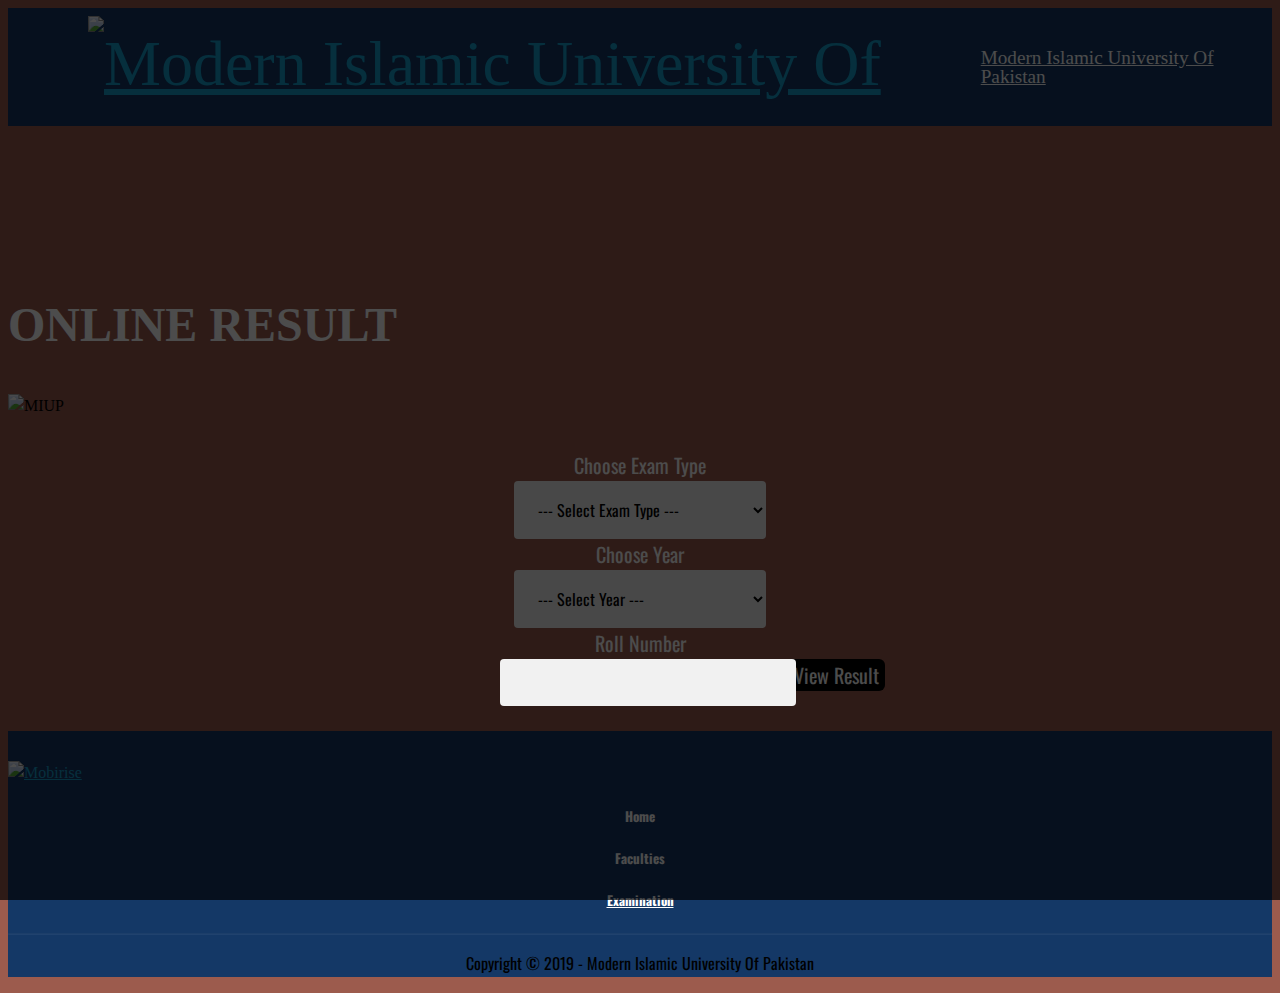
==== commit 7d3ba902: "Add files via upload" ====
--- a/Results.html
+++ b/Results.html
@@ -125,15 +125,16 @@
 
 input {
   position: absolute;
-  right: 350px;
+  left: 500px;
+  right: 500px;
   width: 300px;
   
-  padding: 10px;
+  padding: 5px;
 }
 
 
 input[type=text] {
-  width: 40%;
+  width: 20%;
   padding: 16px 20px;
   border: none;
   border-radius: 4px;
@@ -157,10 +158,10 @@
 
 
 #my-button
-{  margin: 8px 0;    margin-top: 35px;
+{  margin: 8px 0;    margin-top: 0px;
     margin-right: 8px;
-    margin-bottom: 8px;
-    margin-left: 800px; display: flex; justify-content: right; }
+    margin-bottom: 40px;
+    margin-left: 780px; display: flex; justify-content: right; }
 select {
   font-family: Oswald;
 }
@@ -174,7 +175,7 @@
 }
 
 select {
-  width: 40%;
+  width: 20%;
   padding: 16px 20px;
   border: none;
   border-radius: 4px;
@@ -183,13 +184,25 @@
 
 </style>
 
+
+
+
+
+
+
+
+
+
+
 <center>
 
  <label><font color="white">Choose Exam Type</font></label>
 <form>
   <select id="year" name="year">
   <option value="">--- Select Exam Type ---</option>
-  <option value="M">Master</option>
+    <option value="M">Matric</option>
+    <option value="B">F.A </option>
+    <option value="M">Master</option>
   <option value="B">Bachelor </option>
     <option value="D">Diploma</option>
   </select>
@@ -231,21 +244,19 @@
 <option value="D">2019</option>
   </select>
 </form>
+
+
+
+ <label><font color="white">Roll Number</font></label>
+
 </center>
-<center>
-
- <label><font color="white">Roll Number</font></label>
-
-
-<center>
-
+<div>
 <form class="form-inline" id="my-form">
 
   <div class="form-group">
     <input type="text" id="my-input">
  <button type="submit" id="my-button">View Result</button>
-  </div>
-</form></center>
+</form></div>
 
 
 
@@ -270,8 +281,8 @@
 
 
 {
-  value: 'TYPE ROLL NUMBER HERE',
-  url: 'assets/images/'
+  value: '03004955528',
+  url: 'assets/images/result1.jpg'
 },
 
 
@@ -1244,7 +1255,8 @@
 </div>
 </div>
 
-
+</div>
+</div>
 
 <section class="cid-ruDs2GZSJX" id="footer1-a">
 
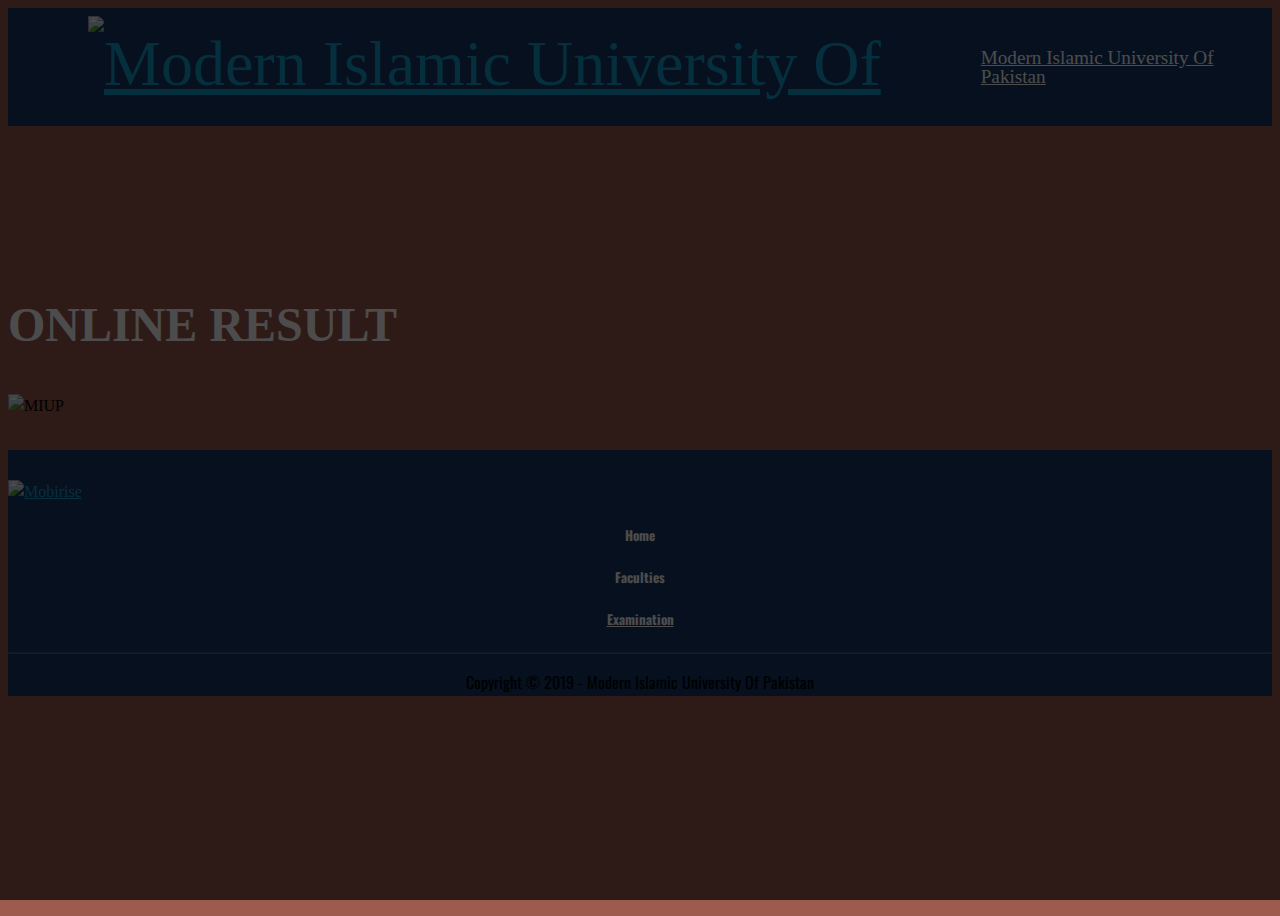
==== commit 5d40d312: "Update Results.html" ====
--- a/Results.html
+++ b/Results.html
@@ -118,1145 +118,9 @@
         </div>
     </div>
 </section>
+<script type="text/javascript" src="https://form.jotformeu.com/jsform/91757548867377"></script>
 
 
-
-<style> 
-
-input {
-  position: absolute;
-  left: 500px;
-  right: 500px;
-  width: 300px;
-  
-  padding: 5px;
-}
-
-
-input[type=text] {
-  width: 20%;
-  padding: 16px 20px;
-  border: none;
-  border-radius: 4px;
-  background-color: #f1f1f1;
-}
-label {
-    font: normal 20px Oswald !important;
-}
-#my-button {
-    background-color: #000000;
-    -moz-border-radius: 5px;
-    -webkit-border-radius: 5px;
-    border-radius:6px;
-    color: #fff;
-    font-family: 'Oswald';
-    font-size: 20px;
-    text-decoration: none;
-    cursor: pointer;
-    border:none;
-}
-
-
-#my-button
-{  margin: 8px 0;    margin-top: 0px;
-    margin-right: 8px;
-    margin-bottom: 40px;
-    margin-left: 780px; display: flex; justify-content: right; }
-select {
-  font-family: Oswald;
-}
-select {
-  font-size: 16px;
-}
-#my-button:hover {
-    border: none;
-    background:brown;
-    box-shadow: 0px 0px 1px #777;
-}
-
-select {
-  width: 20%;
-  padding: 16px 20px;
-  border: none;
-  border-radius: 4px;
-  background-color: #f1f1f1;
-}
-
-</style>
-
-
-
-
-
-
-
-
-
-
-
-<center>
-
- <label><font color="white">Choose Exam Type</font></label>
-<form>
-  <select id="year" name="year">
-  <option value="">--- Select Exam Type ---</option>
-    <option value="M">Matric</option>
-    <option value="B">F.A </option>
-    <option value="M">Master</option>
-  <option value="B">Bachelor </option>
-    <option value="D">Diploma</option>
-  </select>
-</form>
- <label><font color="white">Choose Year</font></label>
-<form>
-
-  <select id="year" name="year">
-  <option value="">--- Select Year ---</option>
-  <option value="M">1990</option>
-  <option value="B">1991 </option>
-    <option value="D">1992</option>
- <option value="D">1993</option>
- <option value="D">1994</option>
- <option value="D">1995</option>
- <option value="D">1996</option>
- <option value="D">1997</option>
- <option value="D">1998</option>
- <option value="D">1999</option>
- <option value="D">2000</option>
- <option value="D">2001</option>
- <option value="D">2002</option>
- <option value="D">2003</option>
- <option value="D">2004</option>
- <option value="D">2005</option>
- <option value="D">2006</option>
- <option value="D">2007</option>
- <option value="D">2008</option>
- <option value="D">2009</option>
- <option value="D">2010</option>
- <option value="D">2011</option>
- <option value="D">2012</option>
-<option value="D">2013</option>
-<option value="D">2014</option>
-<option value="D">2015</option>
-<option value="D">2016</option>
-<option value="D">2017</option>
-<option value="D">2018</option>
-<option value="D">2019</option>
-  </select>
-</form>
-
-
-
- <label><font color="white">Roll Number</font></label>
-
-</center>
-<div>
-<form class="form-inline" id="my-form">
-
-  <div class="form-group">
-    <input type="text" id="my-input">
- <button type="submit" id="my-button">View Result</button>
-</form></div>
-
-
-
-<script src="https://ajax.googleapis.com/ajax/libs/jquery/1.11.1/jquery.min.js"></script>
-
-
-
-
-
-
-
-
-<script type="text/javascript">
-             // Define routing:
-var validValues = [
-
-
-
-
-
-
-
-
-{
-  value: '03004955528',
-  url: 'assets/images/result1.jpg'
-},
-
-
-
-
-
-
-
-
-{
-  value: 'TYPE ROLL NUMBER HERE',
-  url: 'assets/images/'
-},
-
-
-
-
-
-
-
-
-
-{
-  value: 'TYPE ROLL NUMBER HERE',
-  url: 'assets/images/'
-},
-
-
-
-
-
-
-{
-  value: 'TYPE ROLL NUMBER HERE',
-  url: 'assets/images/'
-},
-
-
-
-
-
-
-
-
-
-
-
-{
-  value: 'TYPE ROLL NUMBER HERE',
-  url: 'assets/images/'
-},
-
-
-
-
-
-
-
-{
-  value: 'TYPE ROLL NUMBER HERE',
-  url: 'assets/images/'
-},
-
-
-
-
-
-
-
-
-
-{
-  value: 'TYPE ROLL NUMBER HERE',
-  url: 'assets/images/'
-},
-
-
-
-
-
-
-
-{
-  value: 'TYPE ROLL NUMBER HERE',
-  url: 'assets/images/'
-},
-
-
-
-
-
-
-{
-  value: 'TYPE ROLL NUMBER HERE',
-  url: 'assets/images/'
-},
-
-
-
-
-
-
-
-{
-  value: 'TYPE ROLL NUMBER HERE',
-  url: 'assets/images/'
-},
-
-
-
-
-
-
-
-
-{
-  value: 'TYPE ROLL NUMBER HERE',
-  url: 'assets/images/'
-},
-
-
-
-
-
-
-
-
-{
-  value: 'TYPE ROLL NUMBER HERE',
-  url: 'assets/images/'
-},
-
-
-
-
-
-
-
-
-
-
-
-
-
-{
-  value: 'TYPE ROLL NUMBER HERE',
-  url: 'assets/images/'
-},
-
-
-
-
-
-
-
-
-{
-  value: 'TYPE ROLL NUMBER HERE',
-  url: 'assets/images/'
-},
-
-
-
-
-
-
-
-
-
-{
-  value: 'TYPE ROLL NUMBER HERE',
-  url: 'assets/images/'
-},
-
-
-
-
-
-
-
-
-
-{
-  value: 'TYPE ROLL NUMBER HERE',
-  url: 'assets/images/'
-},
-
-
-
-
-
-
-
-
-
-{
-  value: 'TYPE ROLL NUMBER HERE',
-  url: 'assets/images/'
-},
-
-
-
-
-
-
-
-{
-  value: 'TYPE ROLL NUMBER HERE',
-  url: 'assets/images/'
-},
-
-
-
-
-
-
-
-
-
-
-
-
-
-{
-  value: 'TYPE ROLL NUMBER HERE',
-  url: 'assets/images/'
-},
-
-
-
-
-
-
-
-
-{
-  value: 'TYPE ROLL NUMBER HERE',
-  url: 'assets/images/'
-},
-
-
-
-
-
-
-{
-  value: 'TYPE ROLL NUMBER HERE',
-  url: 'assets/images/'
-},
-
-
-
-
-
-
-{
-  value: 'TYPE ROLL NUMBER HERE',
-  url: 'assets/images/'
-},
-
-
-
-
-
-
-{
-  value: 'TYPE ROLL NUMBER HERE',
-  url: 'assets/images/'
-},
-
-
-
-
-
-
-
-{
-  value: 'TYPE ROLL NUMBER HERE',
-  url: 'assets/images/'
-},
-
-
-
-
-
-
-{
-  value: 'TYPE ROLL NUMBER HERE',
-  url: 'assets/images/'
-},
-
-
-
-
-
-
-{
-  value: 'TYPE ROLL NUMBER HERE',
-  url: 'assets/images/'
-},
-
-
-
-
-
-{
-  value: 'TYPE ROLL NUMBER HERE',
-  url: 'assets/images/'
-},
-
-
-
-
-
-
-
-{
-  value: 'TYPE ROLL NUMBER HERE',
-  url: 'assets/images/'
-},
-
-
-
-
-
-{
-  value: 'TYPE ROLL NUMBER HERE',
-  url: 'assets/images/'
-},
-
-
-
-
-{
-  value: 'TYPE ROLL NUMBER HERE',
-  url: 'assets/images/'
-},
-
-
-
-
-
-
-
-
-
-{
-  value: 'TYPE ROLL NUMBER HERE',
-  url: 'assets/images/'
-},
-
-
-
-
-
-
-
-
-
-
-{
-  value: 'TYPE ROLL NUMBER HERE',
-  url: 'assets/images/'
-},
-
-
-
-
-{
-  value: 'TYPE ROLL NUMBER HERE',
-  url: 'assets/images/'
-},
-
-
-
-
-
-
-
-
-
-
-
-
-
-{
-  value: 'TYPE ROLL NUMBER HERE',
-  url: 'assets/images/'
-},
-
-
-
-
-
-
-{
-  value: 'TYPE ROLL NUMBER HERE',
-  url: 'assets/images/'
-},
-
-
-
-
-
-
-{
-  value: 'TYPE ROLL NUMBER HERE',
-  url: 'assets/images/'
-},
-
-
-
-
-
-
-{
-  value: 'TYPE ROLL NUMBER HERE',
-  url: 'assets/images/'
-},
-
-
-
-
-
-
-
-{
-  value: 'TYPE ROLL NUMBER HERE',
-  url: 'assets/images/'
-},
-
-
-
-
-
-{
-  value: 'TYPE ROLL NUMBER HERE',
-  url: 'assets/images/'
-},
-
-
-
-
-{
-  value: 'TYPE ROLL NUMBER HERE',
-  url: 'assets/images/'
-},
-
-
-
-
-
-
-
-
-
-{
-  value: 'TYPE ROLL NUMBER HERE',
-  url: 'assets/images/'
-},
-
-
-
-
-
-
-
-
-
-
-
-
-{
-  value: 'TYPE ROLL NUMBER HERE',
-  url: 'assets/images/'
-},
-
-
-
-
-
-
-
-
-{
-  value: 'TYPE ROLL NUMBER HERE',
-  url: 'assets/images/'
-},
-
-
-
-
-
-
-
-
-
-
-
-
-
-
-
-
-{
-  value: 'TYPE ROLL NUMBER HERE',
-  url: 'assets/images/'
-},
-
-
-
-
-
-
-
-
-
-
-
-
-
-
-
-{
-  value: 'TYPE ROLL NUMBER HERE',
-  url: 'assets/images/'
-},
-
-
-
-
-
-
-
-
-
-
-
-
-
-
-
-{
-  value: 'TYPE ROLL NUMBER HERE',
-  url: 'assets/images/'
-},
-
-
-
-
-
-
-
-
-
-
-
-
-
-
-
-
-{
-  value: 'TYPE ROLL NUMBER HERE',
-  url: 'assets/images/'
-},
-
-
-
-
-
-
-
-
-
-
-
-
-
-
-{
-  value: 'TYPE ROLL NUMBER HERE',
-  url: 'assets/images/'
-},
-
-
-
-
-
-
-
-
-{
-  value: 'TYPE ROLL NUMBER HERE',
-  url: 'assets/images/'
-},
-
-
-
-
-
-
-
-
-
-
-
-
-
-
-
-
-
-{
-  value: 'TYPE ROLL NUMBER HERE',
-  url: 'assets/images/'
-},
-
-
-
-
-
-
-
-
-
-
-
-
-
-
-
-
-
-
-
-{
-  value: 'TYPE ROLL NUMBER HERE',
-  url: 'assets/images/'
-},
-
-
-
-
-
-
-
-
-
-
-
-
-
-
-
-
-
-
-
-
-{
-  value: 'TYPE ROLL NUMBER HERE',
-  url: 'assets/images/'
-},
-
-
-
-
-
-
-
-
-
-
-
-
-{
-  value: 'TYPE ROLL NUMBER HERE',
-  url: 'assets/images/'
-},
-
-
-
-
-
-
-
-
-
-{
-  value: 'TYPE ROLL NUMBER HERE',
-  url: 'assets/images/'
-},
-
-
-
-
-
-
-
-
-{
-  value: 'TYPE ROLL NUMBER HERE',
-  url: 'assets/images/'
-},
-
-
-
-
-
-{
-  value: 'TYPE ROLL NUMBER HERE',
-  url: 'assets/images/'
-},
-
-
-
-
-
-
-
-
-
-
-
-
-
-
-{
-  value: 'TYPE ROLL NUMBER HERE',
-  url: 'assets/images/'
-},
-
-
-
-
-
-
-
-
-
-
-
-
-{
-  value: 'TYPE ROLL NUMBER HERE',
-  url: 'assets/images/'
-},
-
-
-
-
-
-{
-  value: 'TYPE ROLL NUMBER HERE',
-  url: 'assets/images/'
-},
-
-
-
-
-
-
-
-
-
-
-{
-  value: 'TYPE ROLL NUMBER HERE',
-  url: 'assets/images/'
-},
-
-
-
-
-
-
-
-
-
-
-{
-  value: 'TYPE ROLL NUMBER HERE',
-  url: 'assets/images/'
-},
-
-
-
-
-
-
-
-
-
-
-
-
-
-{
-  value: 'TYPE ROLL NUMBER HERE',
-  url: 'assets/images/'
-},
-
-
-
-
-
-
-
-{
-  value: 'TYPE ROLL NUMBER HERE',
-  url: 'assets/images/'
-},
-
-
-
-
-
-
-
-
-
-
-
-
-
-{
-  value: 'TYPE ROLL NUMBER HERE',
-  url: 'assets/images/'
-},
-
-
-
-
-
-
-
-
-
-
-{
-  value: 'TYPE ROLL NUMBER HERE',
-  url: 'assets/images/'
-},
-
-
-
-
-
-
-
-
-
-
-
-
-{
-  value: 'TYPE ROLL NUMBER HERE',
-  url: 'assets/images/'
-},
-
-
-
-
-
-{
-  value: 'TYPE ROLL NUMBER HERE',
-  url: 'assets/images/'
-},
-
-
-
-
-
-
-{
-  value: 'TYPE ROLL NUMBER HERE',
-  url: 'assets/images/'
-},
-
-
-
-
-
-
-
-
-
-
-
-
-
-{
-  value: 'TYPE ROLL NUMBER HERE',
-  url: 'assets/images/'
-},
-
-
-
-{
-  value: 'TYPE ROLL NUMBER HERE',
-  url: 'assets/images/'
-},
-
-
-
-
-
-
-
-{
-  value: 'TYPE ROLL NUMBER HERE',
-  url: 'assets/images/'
-},
-
-
-
-
-
-
-
-
-
-
-
-
-
-{
-  value: 'TYPE ROLL NUMBER HERE',
-  url: 'assets/images/'
-},
-
-
-
-
-
-
-
-{
-  value: 'TYPE ROLL NUMBER HERE',
-  url: 'assets/images/'
-},
-];
-
-
-
-
-
-
-var $myInput = $('#my-input');
-$('#my-button').click(function(ev) {
-  ev.preventDefault(); // Prevent submitting the form already
-
-  // Look for a valid value
-  var url = './page7.html';
-  $.each(validValues, function(i, validValue) {
-    if ($myInput.val() === validValue.value) {
-      url = validValue.url;
-      return false;
-    }
-  });
-
-  // Submit the form
-  $('#my-form').prop('action', url).submit();
-
-});
-    </script>
-</center>
-
-</div>
-</div>
-
-</div>
-</div>
 
 <section class="cid-ruDs2GZSJX" id="footer1-a">
 
